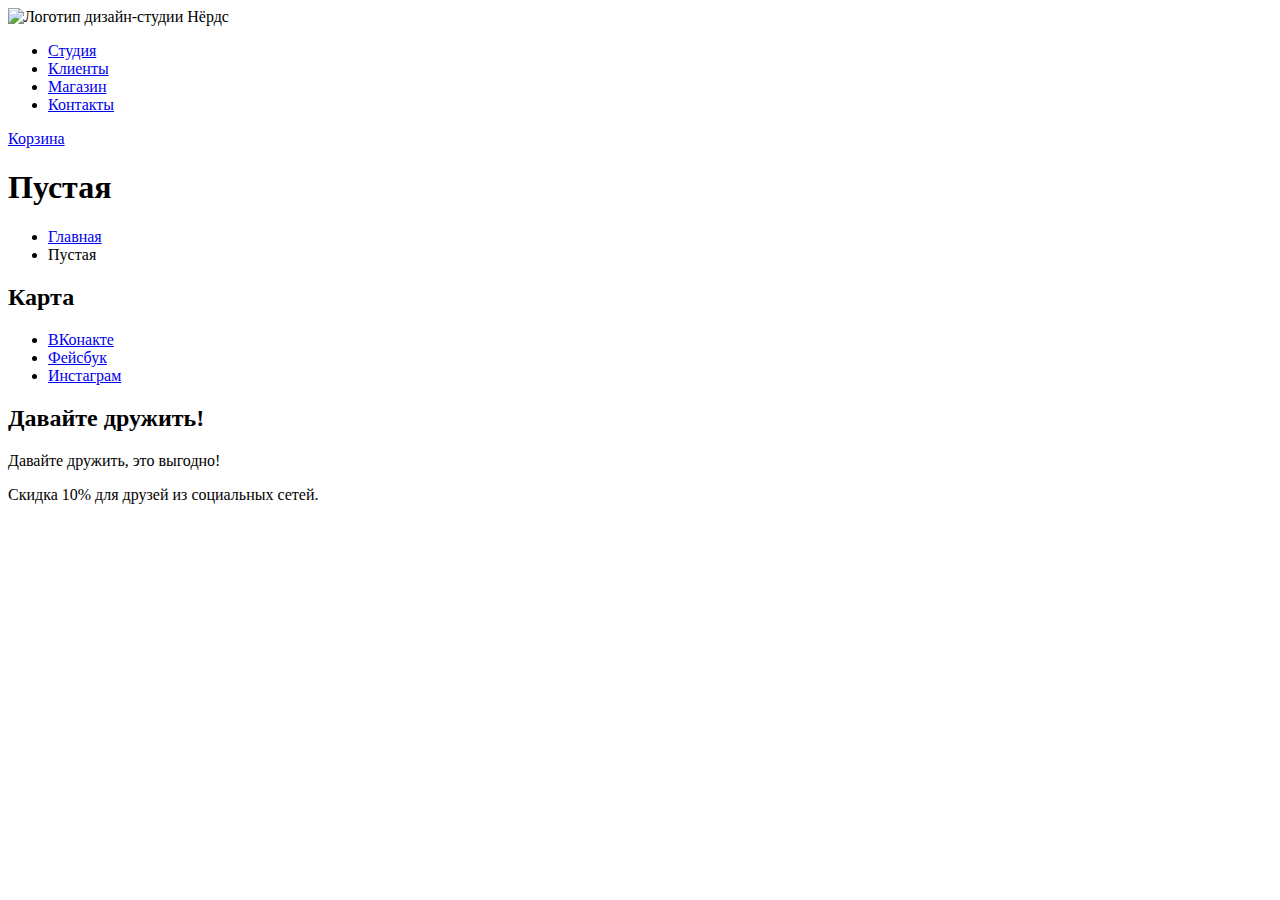
==== blank.html @ 55b5bba3 "Пустая страницу" ====
<!DOCTYPE html>
<html lang="ru">

<head>
    <meta charset="utf-8">
    <title>Дизайн-студия Нёрдс</title>
</head>

<body>

    <header>
        <a><img src="https://via.placeholder.com/159.87х65.02" alt="Логотип дизайн-студии Нёрдс"></a>
        <nav>
            <ul>
                <li><a href="blank.html">Студия</a></li>
                <li><a href="blank.html">Клиенты</a></li>
                <li><a href="catalog.html">Магазин</a></li>
                <li><a href="blank.html">Контакты</a></li>
            </ul>
        </nav>
        <a href="blank.html">Корзина</a>
    </header>

    <main>
        <h1>Пустая</h1>
        <ul>
            <li><a href="index.html">Главная</a></li>
            <li>Пустая</li>
        </ul>
    </main>

    <footer>
        <section>
            <h2>Карта</h2>
        </section>
        <section>
            <ul>
                <li><a href="#">ВКонакте</a></li>
                <li><a href="#">Фейсбук</a></li>
                <li><a href="#">Инстаграм</a></li>
            </ul>
            <h2>Давайте дружить!</h2>
            <p>Давайте дружить, это выгодно!</p>
            <p>Скидка 10% для друзей из социальных сетей.</p>
        </section>
    </footer>

</body>

</html>
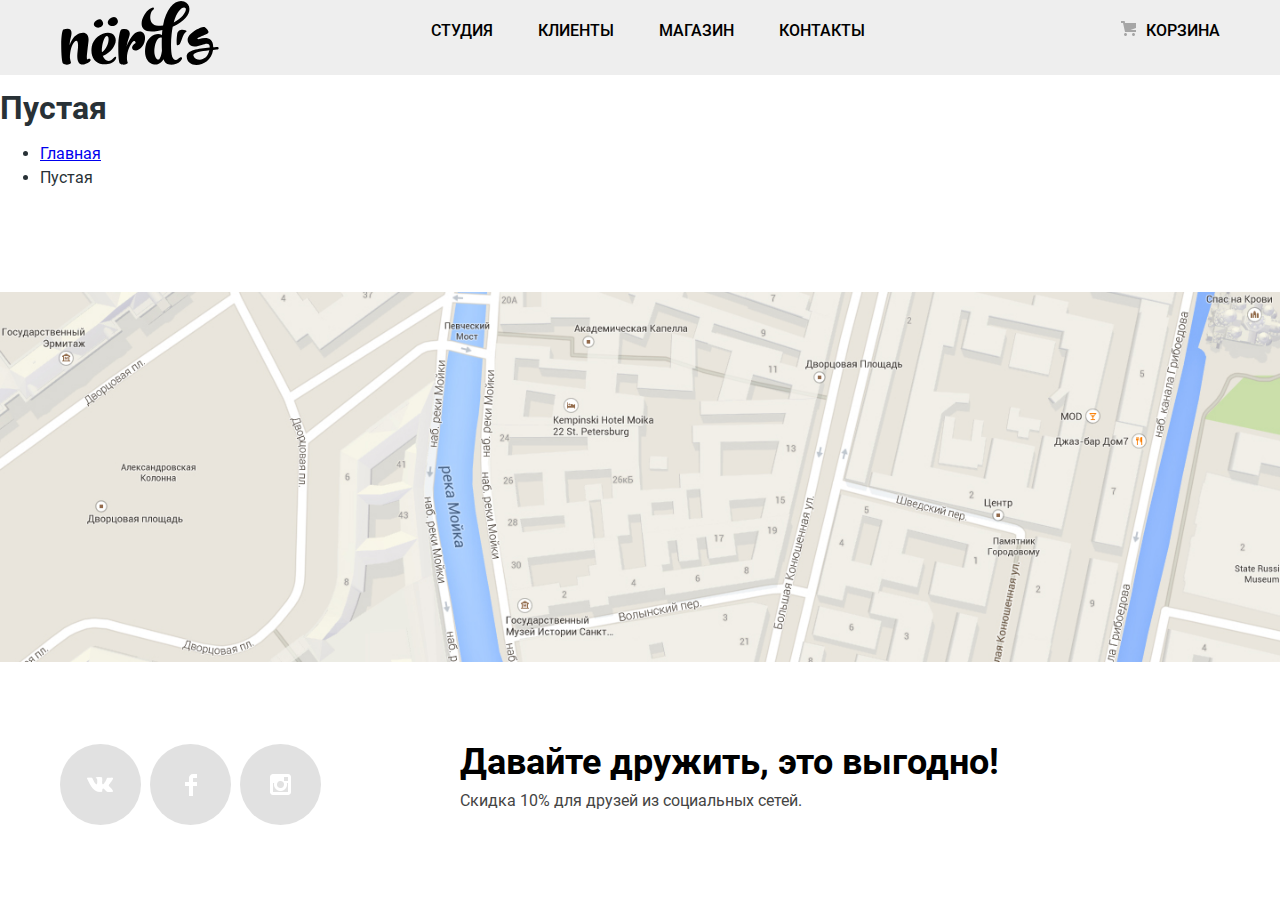
==== commit d15cf250: "Декоративные элементы на главной странице" ====
--- a/blank.html
+++ b/blank.html
@@ -1,25 +1,46 @@
 <!DOCTYPE html>
-<html lang="ru">
+<html class="page" lang="ru">
 
 <head>
-    <meta charset="utf-8">
-    <title>Дизайн-студия Нёрдс</title>
+  <meta charset="utf-8">
+  <title>Дизайн-студия Нёрдс</title>
+  <link rel="stylesheet" href="css/normalize.css">
+  <link rel="stylesheet" href="css/style.css">
+  <link rel="icon" href="favicon.ico">
+  <link rel="icon" href="img/icons/icon.svg" type="image/svg+xml">
+  <link rel="apple-touch-icon" href="img/icons/apple.png">
+  <link rel="manifest" href="manifest.webmanifest">
+
 </head>
 
-<body>
+<body class="page-body">
 
-    <header>
-        <a><img src="https://via.placeholder.com/159.87х65.02" alt="Логотип дизайн-студии Нёрдс"></a>
-        <nav>
-            <ul>
-                <li><a href="blank.html">Студия</a></li>
-                <li><a href="blank.html">Клиенты</a></li>
-                <li><a href="catalog.html">Магазин</a></li>
-                <li><a href="blank.html">Контакты</a></li>
-            </ul>
-        </nav>
-        <a href="blank.html">Корзина</a>
-    </header>
+  <header class="main-header">
+    <div class="container">
+      <nav class="main-navigation">
+        <a class="logo-nerds">
+          <img src="img/nerds-logo.svg" width="160" height="65" alt="Логотип дизайн-студии Нёрдс" />
+        </a>
+        <ul class="site-navigation">
+          <li class="navigation-item">
+            <a href="index.html">Студия</a>
+          </li>
+          <li class="navigation-item">
+            <a href="blank.html">Клиенты</a>
+          </li>
+          <li class="navigation-item">
+            <a href="catalog.html">Магазин</a>
+          </li>
+          <li class="navigation-item">
+            <a href="blank.html">Контакты</a>
+          </li>
+        </ul>
+        <div class="user-navigation">
+          <a class="cart-icon" href="blank.html">Корзина </a>
+        </div>
+      </nav>
+    </div>
+  </header>
 
     <main>
         <h1>Пустая</h1>
@@ -29,22 +50,36 @@
         </ul>
     </main>
 
-    <footer>
-        <section>
-            <h2>Карта</h2>
-        </section>
-        <section>
-            <ul>
-                <li><a href="#">ВКонакте</a></li>
-                <li><a href="#">Фейсбук</a></li>
-                <li><a href="#">Инстаграм</a></li>
-            </ul>
-            <h2>Давайте дружить!</h2>
-            <p>Давайте дружить, это выгодно!</p>
-            <p>Скидка 10% для друзей из социальных сетей.</p>
-        </section>
+    <footer class="page-footer">
+
+      <section class="map">
+        <h2 class="visually-hidden">Как нас найти</h2>
+        <a>
+          <img class="map-image" src="img/main/map.png" width="1440" height="416" alt="Карта местоположения" />
+        </a>
+      </section>
+
+      <section class="friendship container">
+        <ul class="social-icons">
+          <li class="social-icon">
+            <a href="#">ВКонакте</a>
+          </li>
+          <li class="social-icon">
+            <a href="#">Фейсбук</a>
+          </li>
+          <li class="social-icon">
+            <a href="#">Инстаграм</a>
+          </li>
+        </ul>
+        <div class="friendship-offer">
+          <h2 class="visually-hidden">Давайте дружить!</h2>
+          <p class="friendship-title">Давайте дружить, это выгодно!</p>
+          <p class="friendship-discount">Скидка 10% для друзей из социальных сетей.</p>
+        </div>
+      </section>
+
     </footer>
 
 </body>
 
-</html>+</html>
--- a/css/style.css
+++ b/css/style.css
@@ -0,0 +1,885 @@
+@font-face {
+  font-family: Roboto;
+  src: url("../fonts/roboto.woff2")format("woff2"), url("../fonts/roboto.woff")format("woff");
+  font-weight: 400;
+  font-style: normal;
+}
+
+@font-face {
+  font-family: Roboto;
+  src: url("../fonts/robotobold.woff2")format("woff2"), url("../fonts/robotobold.woff")format("woff");
+  font-weight: 700;
+  font-style: normal;
+}
+
+@font-face {
+  font-family: Roboto;
+  src: url("../fonts/robotomedium.woff2")format("woff2"), url("../fonts/robotomedium.woff")format("woff");
+  font-weight: 500;
+  font-style: normal;
+}
+
+/*variables*/
+
+:root {
+  --basic-black: #000000;
+  --basic-white: #ffffff;
+
+  --basic-grey: #eeeeee;
+  --main-contant: #283136;
+  --footer-content: #444444;
+  --popup-content: #666666;
+  --selection-grey: #4d4d4d;
+  --hover-grey: #dfdfdf;
+  --active-grey: #d5d5d5;
+  --icon-social: #e1e1e1;
+  --icon-grey: #a6a6a6;
+  --active-item: #dbdbdb;
+
+  --basic-black-opacity-06: rgba(0, 0, 0, 0.6);
+  --basick-black-opacity-03: rgba(0, 0, 0, 0.3);
+  --selection-grey-opacity-01: rgba(77, 77, 77, 0.1);
+  --selection-grey-opacity-04: rgba(77, 77, 77, 0.4);
+  --selection-grey-opacity-012: rgba(77, 77, 77, 0.12);
+  --main-contant-opaciti-04: rgba(40, 49, 54, 0.4);
+
+  --basic-red: #fb565a;
+  --hover-red: #e74246;
+  --active-red: #d7373b;
+
+  --basic-green: #00ca74;
+  --hover-green: #00bc6c;
+  --active-green: #00aa62;
+
+  --basic-yellow: #efc849;
+  --hover-yellow: #eab534;
+  --active-yellow: #e5a722;
+
+}
+
+/*global*/
+
+.page {
+  height: 100%;
+}
+
+.page-body {
+  font-family: Roboto, Arial, sans-serif;
+  font-size: 16px;
+  line-height: 24px;
+  font-weight: 400;
+  color: var(--main-contant);
+  min-height: 100%;
+  background-color: var(--basic-white);
+  display: grid;
+  grid-template-rows: min-content 1fr min-content;
+  align-content: start;
+}
+
+.container {
+  width: 1160px;
+  margin: 0 auto;
+  padding: 0;
+}
+
+.visually-hidden {
+  position: absolute;
+  width: 1px;
+  height: 1px;
+  margin: -1px;
+  border: 0;
+  padding: 0;
+  white-space: nowrap;
+  clip-path: inset(100%);
+  clip: rect(0 0 0 0);
+  overflow: hidden;
+}
+
+.invisible {
+  display: none;
+}
+
+.logo-nerds:active {
+  opacity: 0.3;
+}
+
+.button {
+  background: var(--basic-red);
+  border-radius: 3px;
+  text-decoration: none;
+  color: var(--basic-white);
+  font-weight: 500;
+  line-height: 18px;
+  text-transform: uppercase;
+}
+
+.button:hover {
+  background-color: var(--hover-red);
+}
+
+.button:active {
+  background-color: var(--active-red);
+  color: var(--basic-black-opacity-03);
+}
+
+.main-header {
+  background-color: var(--basic-grey);
+}
+
+.main-content, .page-footer {
+  background-color: var(--basic-white);
+
+}
+/*outline удалить*/
+/*
+.main-header {
+  outline: 5px solid rgba(0, 255, 0, 0.7);
+  outline-offset: -5px;
+}
+
+.logo-nerds {
+  outline: 5px solid  rgba(255, 0, 212, 0.7);
+  outline-offset: -5px;}
+
+.main-navigation {
+  outline: 5px solid rgba(255, 0, 0, 0.7);
+  outline-offset: -5px;
+}
+
+.user-navigation {
+  outline: 5px solid rgba(255, 0, 212, 0.7);
+  outline-offset: -5px;
+}
+
+.feature-slider {
+  outline: 5px solid rgba(255, 0, 0, 0.7);
+  outline-offset: -5px;
+}
+
+.slider {
+  outline: 5px solid rgba(6, 31, 71, 0.7);
+  outline-offset: -5px;}
+
+.slider-list {
+  outline: 5px solid rgba(6, 31, 71, 0.7);
+  outline-offset: -5px;}
+
+.page-footer {
+  outline: 5px solid rgba(255, 0, 0, 0.7);
+  outline-offset: -5px;
+}
+
+.feature {
+  outline: 5px solid rgba(0, 255, 0, 0.7);
+  outline-offset: -5px;
+}
+
+.slider-switch {
+   outline: 5px solid rgba(0, 255, 0, 0.7);
+  outline-offset: -5px;
+}
+.friendship {
+   outline: 5px solid rgba(0, 255, 0, 0.7);
+  outline-offset: -5px;
+}
+.social-icons {
+  outline: 5px solid rgba(255, 0, 0, 0.7);
+  outline-offset: -5px;
+}
+.friendship-offer {
+  outline: 5px solid rgba(6, 31, 71, 0.7);
+  outline-offset: -5px;}
+
+.social-icon {
+  outline: 5px solid rgba(0, 255, 0, 0.7);
+  outline-offset: -5px;
+}
+
+.site-navigation a {
+  outline: 5px solid rgba(255, 0, 0, 0.7);
+  outline-offset: -5px;
+}
+.user-navigation a {
+  outline: 5px solid rgba(255, 0, 0, 0.7);
+  outline-offset: -5px;
+}
+
+.partners-list {
+  outline: 5px solid rgba(0, 255, 0, 0.7);
+  outline-offset: -5px;
+}
+
+.partners-item {
+  outline: 5px solid rgba(255, 0, 0, 0.7);
+  outline-offset: -5px;
+}
+
+.about-us-service-item {
+  outline: 5px solid rgba(255, 0, 0, 0.7);
+  outline-offset: -5px;
+}
+
+.services {
+  outline: 5px solid rgba(255, 0, 0, 0.7);
+  outline-offset: -5px;
+}
+.about-us {
+  outline: 5px solid rgba(0, 255, 0, 0.7);
+  outline-offset: -5px;
+}
+ .assurances-value td {
+  outline: 5px solid rgba(0, 255, 0, 0.7);
+  outline-offset: -5px;
+}
+*/
+
+
+/*main navigation*/
+
+.main-navigation {
+  display: flex;
+  justify-content: space-between;
+  align-items: center;
+  font-weight: 500;
+  line-height: 30px;
+  text-transform: uppercase;
+  color: var(--basic-black);
+  background-color: transparent;
+  }
+
+.site-navigation {
+  list-style: none;
+  margin: 0;
+  padding: 0;
+  display: flex;
+  flex-wrap: wrap;
+}
+
+.navigation-item {
+  margin-right: 45px;
+}
+
+.site-navigation a, .user-navigation a {
+  color: var(--basic-black);
+  text-decoration: none;
+  font-weight: 500;
+  display: block;
+  padding-bottom: 13px;
+}
+
+.site-navigation a:hover, .user-navigation a:hover {
+  color: var(--basic-red);
+
+}
+
+.site-navigation a:active, .user-navigation a:active {
+  color: var(--basic-black);
+  opacity: 0.3;
+}
+
+.site-navigation a:active, .user-navigation a:active {
+  border-bottom: 2px solid var(--basic-red);
+} /* ? необходимо сделать чтоб border-bottom оставался активным при условии "текущая страница"*/
+
+.cart-icon::before {
+  content: "";
+  width: 15px;
+  height: 15px;
+  padding-left: 25px;
+  background-image: url(../img/catalog/cart-icon.svg);
+  background-repeat: no-repeat;
+}
+
+/*feature*/
+
+.feature {
+  background-color: var(--basic-grey);
+}
+
+.slider-list {
+  list-style: none;
+  margin: 0;
+  padding: 0;
+}
+
+/* слайд-2 и слайд-3*/
+.slider-item:not(:first-child) {
+  display: none;
+}
+
+.feature-motto {
+  width: 538px;
+  color: var(--basic-black);
+  font-weight: 500;
+  font-size: 55px;
+  line-height: 55px;
+}
+
+.feature-mission {
+  width: 416px;
+}
+
+.slider-context {
+  z-index: 2;
+}
+
+.slider {
+  position: relative;
+}
+
+.slider-switch {
+  margin: 0;
+  padding: 0;
+  list-style: none;
+  width: 88px;
+  position: absolute;
+  left: 536px;
+  bottom: 114px;
+}
+
+.slider-switch li {
+  display: inline-block;
+}
+
+.slider-item {
+  display: grid;
+  grid-template-columns: 397px 760px;
+}
+
+/*services*/
+.services {
+  margin-top: 80px;
+  padding-bottom: 95px;
+  border-bottom: 2px solid var(--basic-grey);;
+}
+
+.service-list {
+  margin: 0;
+  list-style: none;
+  display: grid;
+  grid-template-columns: 1fr 1fr 1fr;
+}
+
+.service-title {
+  font-weight: bold;
+  font-size: 24px;
+  line-height: 30px;
+  text-transform: uppercase;
+  color: var(--basic-black);
+}
+
+.service-result {
+  width: 260px;
+  min-height: 53px;
+}
+
+.button.green-button {
+  background-color: var(--basic-green);
+}
+
+.button.green-button:hover {
+  background-color: var(--hover-green);
+}
+
+.button.green-button:active {
+  background-color: var(--active-green);
+  color:var(--basic-black-opacity-03);
+}
+
+.button.yellow-button {
+  background-color: var(--basic-yellow);
+}
+
+.button.yellow-button:hover {
+  background-color: var(--hover-yellow);
+}
+
+.button.yellow-button:active {
+  background-color: var(--active-yellow);
+  color: var(--basic-black-opacity-03);
+}
+
+/*about-us*/
+.about-us {
+  margin-top: 39px;
+  padding-bottom: 73px;
+  border-bottom: 2px solid var(--basic-grey);
+  display: grid;
+  grid-template-columns: 2fr 1fr;
+}
+
+.about-us-discription {
+  font-weight: 500;
+  font-size: 45px;
+  line-height: 45px;
+  color: var(--basic-black);
+}
+
+.about-us-principles {
+  margin-top: 32px;
+  width: 646px;
+}
+.about-us-services {
+  margin-top: 40px;
+  font-weight: bold;
+  text-transform: uppercase;
+  color: var(--basic-black);
+}
+
+.about-us-service-list {
+  list-style: none;
+}
+.about-us-service-item {
+padding: 16px 0 0 32px;
+}
+
+.about-us-service-item::before {
+  content: "";
+  position: absolute;
+  margin-left: -32px;
+  margin-top: 10px;
+  width: 25px;
+  height: 2px;
+  background-color: var(--basic-red);
+}
+/*assurances*/
+
+.assurances-legend {
+  font-weight: bold;
+  text-transform: uppercase;
+  color: var(--basic-black);
+}
+
+.assurances-value td:nth-child(odd) {
+  font-weight: bold;
+  font-size: 45px;
+  line-height: 64px;
+  color: var(--basic-black);
+  vertical-align: top;
+}
+
+.assurances-value td:nth-child(even) {
+  font-weight: bold;
+  font-size: 26px;
+  line-height: 40px;
+  color: var(--basic-black);
+  vertical-align: top;
+}
+
+/*partners*/
+
+.partners-list {
+  list-style: none;
+  padding: 46px 0 44px;
+  display: flex;
+  justify-content: space-around;
+  align-items: center;
+  border-bottom: 2px solid var(--basic-grey);
+  background-image:
+  url(../img/catalog/line-logo-partners.svg),
+  url(../img/catalog/line-logo-partners.svg),
+  url(../img/catalog/line-logo-partners.svg);
+  background-repeat: no-repeat, no-repeat, no-repeat;
+  background-position: 25% 50%, 50% 50%, 75% 50%;
+}
+
+/* удалить
+
+.partners-item::after {
+  content: "";
+  position: absolute;
+  width: 2px;
+  height: 52px;
+  background-color: var(--basic-grey);
+  margin-left: 48px;
+}*/
+
+.logo-partners:not(:hover) {
+  opacity: 0.2;
+}
+
+.logo-partners:active {
+  opacity: 0.1;
+}
+
+/*footer*/
+
+.page-footer {
+  margin-top: 80px;
+}
+
+.map-image{
+  width: 100%;
+  height: auto;
+}
+
+/*sociai*/
+.social-icons {
+  list-style: none;
+  padding: 0;
+  margin: 0;
+  display: flex;
+  justify-content: center;
+  align-content: center;
+}
+
+.friendship {
+  display: flex;
+  justify-content: flex-start;
+  margin: 75px auto;
+}
+
+.social-icon a {
+  display: none;
+}
+
+.social-icon {
+  width: 81px;
+  height: 81px;
+  margin-right: 9px;
+  border-radius: 50%;
+}
+
+.social-icon:last-child {
+  margin-right: 0;
+}
+
+.social-icon:first-child {
+  background: var(--icon-social) url("../img/main/vk-icon.png") no-repeat center;
+}
+
+.social-icon:nth-child(2) {
+  background: var(--icon-social) url("../img/main/fb-icon.png") no-repeat center;
+}
+
+.social-icon:last-child {
+  background: var(--icon-social) url("../img/main/insta-icon.png") no-repeat center;
+}
+
+.social-icon:hover {
+  background-color: var(--hover-red);
+}
+
+.social-icon:active {
+  background-color: var(--active-red);
+}
+
+.friendship-title {
+  font-weight: bold;
+  font-size: 36px;
+  line-height: 36px;
+  color: var(--basic-black);
+  margin: 0 0 0 139px;
+}
+
+.friendship-discount {
+  line-height: 22px;
+  color: var(--footer-content);
+  margin: 10px 0 0 139px;
+}
+
+/*Catalog*/
+
+/*outline удалить*/
+/*
+.main-header {
+  outline: 5px solid rgba(0, 255, 0, 0.7);
+  outline-offset: -5px;
+}
+
+.logo-nerds {
+  outline: 5px solid  rgba(255, 0, 212, 0.7);
+  outline-offset: -5px;}
+
+.main-navigation {
+  outline: 5px solid rgba(255, 0, 0, 0.7);
+  outline-offset: -5px;
+}
+
+.user-navigation {
+  outline: 5px solid rgba(255, 0, 212, 0.7);
+  outline-offset: -5px;
+}
+
+.feature-slider {
+  outline: 5px solid rgba(255, 0, 0, 0.7);
+  outline-offset: -5px;
+}
+
+.slider {
+  outline: 5px solid rgba(6, 31, 71, 0.7);
+  outline-offset: -5px;}
+
+.filters {
+  outline: 5px solid rgba(255, 0, 212, 0.7);
+  outline-offset: -5px;
+}
+
+
+.sorting {
+  outline: 5px solid rgba(6, 31, 71, 0.7);
+  outline-offset: -5px;}
+
+.templates {
+  outline: 5px solid rgba(255, 0, 0, 0.7);
+  outline-offset: -5px;
+}
+
+.catalog-title {
+  outline: 5px solid rgba(0, 255, 0, 0.7);
+  outline-offset: -5px;
+}
+
+.template-list {
+  outline: 5px solid rgba(0, 255, 0, 0.7);
+  outline-offset: -5px;
+}
+
+.template-item {
+  outline: 5px solid rgba(0, 255, 0, 0.7);
+  outline-offset: -5px;
+}
+
+.template-container {
+  outline: 5px solid rgba(6, 31, 71, 0.7);
+  outline-offset: -5px;}
+
+.filter-title {
+  outline: 5px solid rgba(0, 255, 0, 0.7);
+  outline-offset: -5px;
+}
+
+.filter-type {
+  outline: 5px solid rgba(6, 31, 71, 0.7);
+  outline-offset: -5px;}
+
+.filter-course {
+  outline: 5px solid rgba(255, 0, 0, 0.7);
+  outline-offset: -5px;}
+
+  .filter-type li, .filter-course li {
+  outline: 5px solid rgba(0, 255, 0, 0.7);
+  outline-offset: -5px;
+}
+
+}
+*/
+
+
+.catalog-body {
+  font-family: Roboto, Arial, sans-serif;
+  font-size: 16px;
+  line-height: 24px;
+  font-weight: 400;
+  color: var(--main-contant);
+  min-height: 100%;
+  background-color: var(--basic-white);
+  display: grid;
+  grid-template-rows: min-content 1fr min-content;
+  align-content: start;
+}
+
+.catalog-title {
+  font-weight: 500;
+  font-size: 55px;
+  line-height: 55px;
+  color: var(--basic-black);
+  text-align: center;
+  background-color: var(--basic-grey);
+  margin-top: 0;
+  padding-bottom: 108px;
+}
+
+.catalog-content {
+display: grid;
+grid-template-columns: auto 760px;
+}
+
+.filters {
+  grid-column: 1/2;
+  grid-row: 1/3;
+}
+
+.price-range {
+  display: block;
+}
+
+.sorting {
+  grid-column: 2/-1;
+ }
+
+ .templates {
+      grid-column: 2/-1;
+ }
+
+ .template-price, .template-grid, .template-features {
+  border: none;
+}
+
+.template-price {
+  text-transform: uppercase;
+}
+
+.filter-title {
+  font-weight: bold;
+  font-size: 18px;
+  line-height: 30px;
+  text-transform: uppercase;
+  color: var(--basic-black);
+}
+
+.price-range {
+  background-color: var(--basic-grey);
+}
+
+.template-filter ul {
+  list-style: none;
+  line-height: 19px;
+}
+
+.grid-item:before {
+  content: "";
+  display: inline-block;
+  width: 25px;
+  height: 25px;
+  color: var(--selection-grey);
+  opacity: 0.4;
+  border: 4px solid var(--selection-grey);
+  border-radius: 50%;
+  }
+
+  .radio:checked + label:after {
+  content: "";
+  display: inline-block;
+  width: 18px;
+  height: 18px;
+  background-color: var(--selection-grey);
+  border-radius: 50%;
+  }
+
+  .radio:disabled + label:before {
+    color: var(--main-contant-opaciti-04);
+  }
+
+.features-item:before {
+  content: "";
+  display: inline-block;
+  width: 25px;
+  height: 25px;
+  color: var(--selection-grey);
+  opacity: 0.4;
+  border: 4px solid var(--selection-grey);
+  }
+
+  .checkbox:checked + label:after {
+  content: "";
+  display: inline-block;
+  width: 18px;
+  height: 18px;
+  background-color: var(--selection-grey);
+  }
+
+.grey-button {
+  background-color: var(--basic-grey);
+  color: var(--basic-black);
+  font-weight: 500;
+}
+
+.grey-button:hover {
+  background-color: var(--hover-grey);
+}
+
+.grey-button:active {
+  background-color: var(--active-grey);
+  color: var(--basic-black-opacity-03);
+  border-radius: 3px;
+}
+
+.sorting {
+ width: 760px;
+ display: grid;
+ grid-template-columns: min-content 1fr auto;
+}
+
+.filter-type li,
+.filter-course li {
+  display: inline-block;
+}
+
+.sort-down {
+  width: 10px;
+  height: 10px;
+  margin-right: 18px;
+  background: url("../img/catalog/icon-down-dir.svg") no-repeat center;
+}
+
+.sort-up {
+  width: 10px;
+  height: 10px;
+  background: url("../img/catalog/icon-up-dir.svg") no-repeat center;
+}
+
+.filter-type li {
+  float: right;
+  margin-right: 26px;
+}
+
+.filter-type a {
+  text-decoration: none;
+  text-transform: uppercase;
+  color: var(--basic-black-opacity-03);
+  font-size: 14px;
+}
+
+.filter-type a:hover {
+  color: var(--basic-black-opacity-06);
+}
+
+.filter-type a:active {
+  color: var(--basic-black);
+}
+
+.templates {
+  width: 760px;
+  }
+
+.template-list {
+  list-style: none;
+  margin: 0;
+  padding: 0;
+  display: flex;
+  flex-wrap: wrap;
+}
+
+
+.template-item {
+  width: 360px;
+  height: 620px;
+  padding-top: 40px;
+  margin: 30px 40px 0 0;
+  background: var(--basic-grey) url("../img/catalog/browser.png") no-repeat 0px top;}
+
+  .template-item:hover {
+    background: var(--basic-grey) url("../img/catalog/browser.png") no-repeat 0px top;
+
+}
+
+
+.template-item:nth-child(even) {
+  margin-right: 0;
+}
+
+.page-list li {
+  list-style: none;
+  display: inline-block;
+  float: left;
+  margin-right: 10px;
+  margin-bottom: 60px;
+}
+
+
+.page-item a {
+  text-decoration: none;
+}
+
+
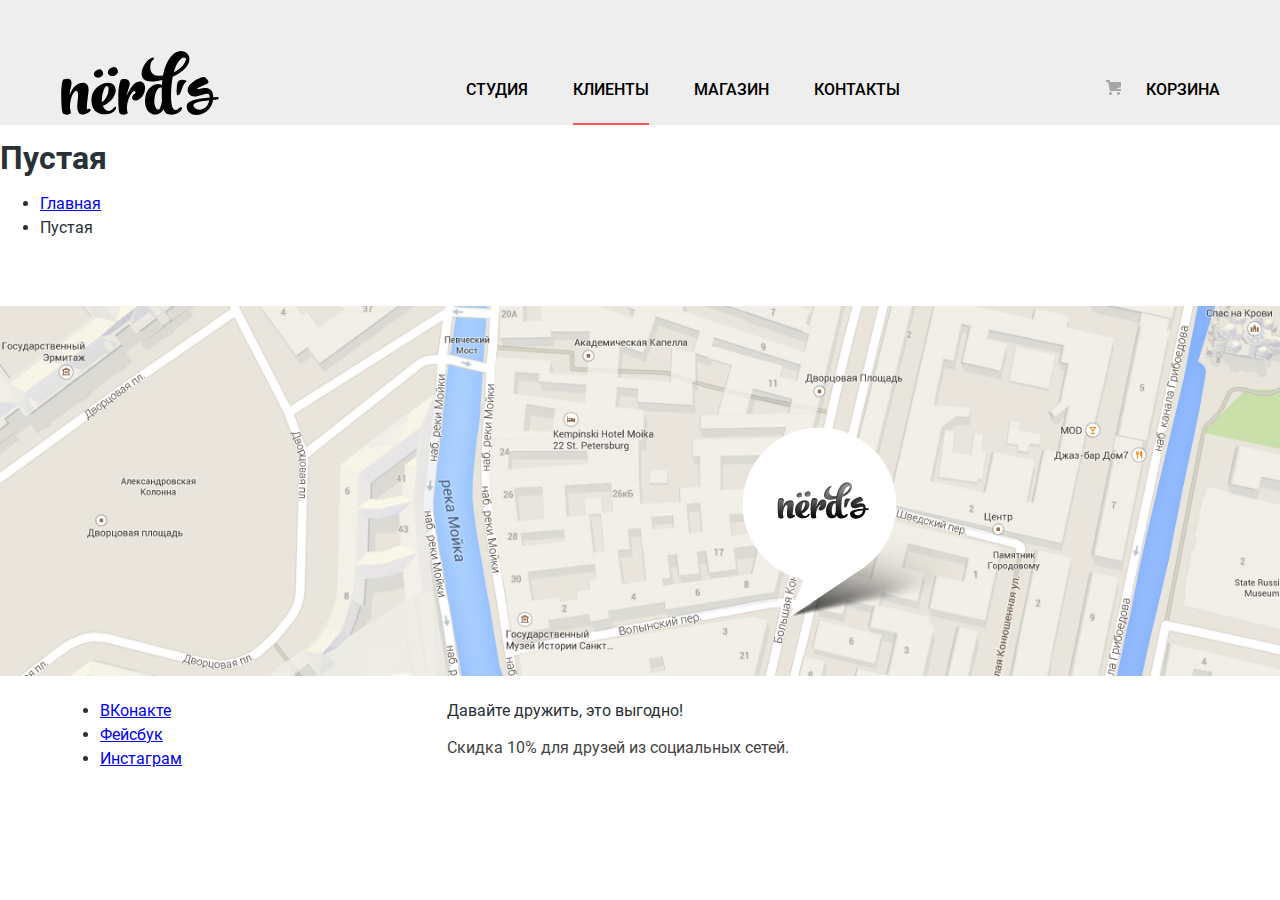
==== commit 86f6e729: "Завершаем вёрстку главной страницы" ====
--- a/blank.html
+++ b/blank.html
@@ -18,67 +18,69 @@
   <header class="main-header">
     <div class="container">
       <nav class="main-navigation">
-        <a class="logo-nerds">
+        <a href="index.html" class="logo-nerds">
           <img src="img/nerds-logo.svg" width="160" height="65" alt="Логотип дизайн-студии Нёрдс" />
         </a>
-        <ul class="site-navigation">
+        <ul class="navigation-list">
           <li class="navigation-item">
-            <a href="index.html">Студия</a>
+            <a class="navigation-item-link" href="index.html">Студия</a>
+          </li>
+          <li class="navigation-item navigation-item-current">
+            <a class="navigation-item-link" href="blank.html">Клиенты</a>
           </li>
           <li class="navigation-item">
-            <a href="blank.html">Клиенты</a>
+            <a class="navigation-item-link" href="catalog.html">Магазин</a>
           </li>
           <li class="navigation-item">
-            <a href="catalog.html">Магазин</a>
-          </li>
-          <li class="navigation-item">
-            <a href="blank.html">Контакты</a>
+            <a class="navigation-item-link" href="blank.html">Контакты</a>
           </li>
         </ul>
-        <div class="user-navigation">
-          <a class="cart-icon" href="blank.html">Корзина </a>
+        <div class="user-basket">
+        <a class="navigation-item-link" href="blank.html">
+          Корзина
+        </a>
         </div>
       </nav>
     </div>
   </header>
 
-    <main>
-        <h1>Пустая</h1>
-        <ul>
-            <li><a href="index.html">Главная</a></li>
-            <li>Пустая</li>
-        </ul>
-    </main>
+  <main>
+    <h1>Пустая</h1>
+    <ul>
+      <li><a href="index.html">Главная</a></li>
+      <li>Пустая</li>
+    </ul>
+  </main>
 
-    <footer class="page-footer">
+  <footer class="page-footer">
 
-      <section class="map">
-        <h2 class="visually-hidden">Как нас найти</h2>
-        <a>
-          <img class="map-image" src="img/main/map.png" width="1440" height="416" alt="Карта местоположения" />
-        </a>
-      </section>
+    <section class="map">
+      <h2 class="visually-hidden">Как нас найти</h2>
+      <a>
+        <img class="map-image" src="img/main/map.png" width="1440" height="416" alt="Карта местоположения" />
+      </a>
+    </section>
 
-      <section class="friendship container">
-        <ul class="social-icons">
-          <li class="social-icon">
-            <a href="#">ВКонакте</a>
-          </li>
-          <li class="social-icon">
-            <a href="#">Фейсбук</a>
-          </li>
-          <li class="social-icon">
-            <a href="#">Инстаграм</a>
-          </li>
-        </ul>
-        <div class="friendship-offer">
-          <h2 class="visually-hidden">Давайте дружить!</h2>
-          <p class="friendship-title">Давайте дружить, это выгодно!</p>
-          <p class="friendship-discount">Скидка 10% для друзей из социальных сетей.</p>
-        </div>
-      </section>
+    <section class="friendship container">
+      <ul class="social-icons">
+        <li class="social-icon">
+          <a href="#">ВКонакте</a>
+        </li>
+        <li class="social-icon">
+          <a href="#">Фейсбук</a>
+        </li>
+        <li class="social-icon">
+          <a href="#">Инстаграм</a>
+        </li>
+      </ul>
+      <div class="friendship-offer">
+        <h2 class="visually-hidden">Давайте дружить!</h2>
+        <p class="friendship-title">Давайте дружить, это выгодно!</p>
+        <p class="friendship-discount">Скидка 10% для друзей из социальных сетей.</p>
+      </div>
+    </section>
 
-    </footer>
+  </footer>
 
 </body>
 
--- a/css/style.css
+++ b/css/style.css
@@ -26,22 +26,32 @@
   --basic-white: #ffffff;
 
   --basic-grey: #eeeeee;
-  --main-contant: #283136;
+  --main-content: #283136;
   --footer-content: #444444;
-  --popup-content: #666666;
+  --map-content: #666666;
   --selection-grey: #4d4d4d;
   --hover-grey: #dfdfdf;
   --active-grey: #d5d5d5;
   --icon-social: #e1e1e1;
   --icon-grey: #a6a6a6;
   --active-item: #dbdbdb;
+  --shaddow-grey: #d7dcdf;
+  --forms-grey: #d7dcde;
+  --forms-grey-hover: #b4b9bb;
+  --dark-shaddow-grey: #ababab;
+  --button-border-grey: #c1c1c1;
+
 
   --basic-black-opacity-06: rgba(0, 0, 0, 0.6);
-  --basick-black-opacity-03: rgba(0, 0, 0, 0.3);
+  --basic-black-opacity-03: rgba(0, 0, 0, 0.3);
+  --basic-white-opacity-06: rgba(255, 255, 255, 0.6);
+  --basic-white-opacity-03: rgba(255, 255, 255, 0.3);
   --selection-grey-opacity-01: rgba(77, 77, 77, 0.1);
   --selection-grey-opacity-04: rgba(77, 77, 77, 0.4);
   --selection-grey-opacity-012: rgba(77, 77, 77, 0.12);
-  --main-contant-opaciti-04: rgba(40, 49, 54, 0.4);
+  --main-content-opaciti-04: rgba(40, 49, 54, 0.4);
+  --button-shaddow: rgba(0, 1, 1, 0.1);
+  --popup-shaddow: rgba(0, 0, 0, 0.4);
 
   --basic-red: #fb565a;
   --hover-red: #e74246;
@@ -54,7 +64,6 @@
   --basic-yellow: #efc849;
   --hover-yellow: #eab534;
   --active-yellow: #e5a722;
-
 }
 
 /*global*/
@@ -68,7 +77,7 @@
   font-size: 16px;
   line-height: 24px;
   font-weight: 400;
-  color: var(--main-contant);
+  color: var(--main-content);
   min-height: 100%;
   background-color: var(--basic-white);
   display: grid;
@@ -80,6 +89,7 @@
   width: 1160px;
   margin: 0 auto;
   padding: 0;
+  position: relative;
 }
 
 .visually-hidden {
@@ -99,313 +109,574 @@
   display: none;
 }
 
+/*header*/
+
+.main-header {
+  background-color: var(--basic-grey);
+}
+.main-navigation {
+  display: flex;
+  flex-wrap: wrap;
+  justify-content: space-between;
+  min-height: 115px;
+  font-weight: 500;
+  font-size: 16px;
+  line-height: 30px;
+  text-transform: uppercase;
+  text-decoration: none;
+  color: var(--basic-black);
+}
+
+.logo-nerds {
+  width: 160px;
+  min-height: 65px;
+  padding-top: 50px;
+}
+
+.logo-nerds:hover {
+  opacity: 0.7;
+}
+
 .logo-nerds:active {
   opacity: 0.3;
 }
 
-.button {
-  background: var(--basic-red);
+.navigation-list {
+  list-style: none;
+  padding: 0;
+  margin: 0;
+  display: flex;
+  flex-wrap: wrap;
+}
+
+.navigation-item,
+.user-basket {
+  display: flex;
+  margin: 75px 45px 0 0;
+  padding-bottom: 15px;
+  position: relative;
+}
+
+.navigation-item:last-child,
+.user-basket {
+  margin-right: 0;
+}
+
+.navigation-item-current {
+  border-bottom: 2px solid var(--basic-red);
+}
+
+.navigation-item-link {
+  text-decoration: inherit;
+  color: inherit;
+}
+
+.navigation-item-link:hover {
+  color: var(--basic-red);
+}
+
+.navigation-item-link:active {
+  color: var(--basic-black);
+  opacity: 0.3;
+}
+
+.user-basket::before {
+  content: "";
+  display: block;
+  width: 15px;
+  height: 15px;
+  background-image: url("../img/main/basket-icon.svg");
+  background-repeat: no-repeat;
+  position: absolute;
+  left: -40px;
+  top: 5px;
+}
+
+/*footer*/
+
+.map-contacts {
+  position: relative;
+  z-index: 3;
+}
+.contacts {
+  position: absolute;
+  width: 319px;
+  height: 308px;
+  background-color: var(--basic-white);
+  margin: 54px 0px;
+  padding: 49px 50px 47px;
+  line-height: 18px;
+}
+
+.contacts-title {
+  color: var(--basic-black);
+  font-weight: 700;
+  font-size: 18px;
+  line-height: 30px;
+  text-transform: uppercase;
+  margin: 0;
+}
+
+.contacts-adress {
+  font-family: inherit;
+  font-style: inherit;
+  font-weight: inherit;
+  font-size: inherit;
+  margin: 23px 0 18px;
+  color: var(--map-content);
+}
+
+.contacts-phone-number {
+  color: var(--map-content);
+  text-decoration: none;
+}
+
+.contacts-button {
+  width: 219px;
+  height: 50px;
+  background-color: var(--basic-red);
   border-radius: 3px;
-  text-decoration: none;
-  color: var(--basic-white);
+  display: flex;
+  justify-content: center;
+  align-items: center;
+  margin: 37px 0 47px;
+}
+
+.contacts-button-link {
   font-weight: 500;
   line-height: 18px;
+  color: var(--basic-white);
+  text-decoration: none;
   text-transform: uppercase;
 }
 
-.button:hover {
+.contacts-button:hover {
   background-color: var(--hover-red);
 }
 
-.button:active {
+.contacts-button:active {
   background-color: var(--active-red);
-  color: var(--basic-black-opacity-03);
-}
-
-.main-header {
+  box-shadow: inset 0px 3px 0px var(--button-shaddow);
+}
+
+.contacts-button:active .contacts-button-link {
+  opacity: 0.3;
+}
+
+.map-image {
+  width: 100%;
+  height: auto;
+}
+
+.map {
+  position: relative;
+}
+
+.map::before {
+  content: "";
+  width: 231px;
+  height: 190px;
+  display: block;
+  position: absolute;
+  z-index: 5;
+  background: url("../img/main/map-marker.png") no-repeat;
+  left: 58%;
+  top: 32%;
+}
+
+.friendship {
+  min-height: 217px;
+  display: grid;
+  grid-template-columns: 1fr 2fr;
+}
+
+.social-list {
+  list-style: none;
+  margin: 0;
+  padding: 68px 0;
+  display: flex;
+  justify-content: flex-start;
+  align-items: center;
+}
+
+.social-icon-wrapper {
+  width: 81px;
+  height: 81px;
+  margin-right: 9px;
+  border-radius: 50%;
+  background-image: linear-gradient(0deg, var(--icon-social), var(--icon-social));
+  display: flex;
+  justify-content: center;
+  align-items: center;
+}
+
+.social-icon-wrapper:hover {
+  background-image: linear-gradient(0deg, var(--hover-red), var(--hover-red));
+}
+
+.social-icon-wrapper:active {
+  background-image:linear-gradient(0deg, var(--active-red), var(--active-red));
+  box-shadow: inset 0px 3px 0px var(--button-shaddow);
+}
+
+.social-icon-wrapper:active .social-icon {
+  opacity: 0.3;
+}
+
+.friendship-motto {
+  color: var(--basic-black);
+  font-weight: 700;
+  font-size: 36px;
+  line-height: 36px;
+  margin: 75px 0 10px;
+}
+
+.friendship-discount {
+  color: var(--footer-content);
+  line-height: 18px;
+}
+
+/* modal */
+
+.modal {
+  position: fixed;
+  top: 0;
+  right: 0;
+  bottom: 0;
+  left: 0;
+  margin: auto;
+  color: var(--footer-content);
+  background-color: var(--basic-white);
+  box-shadow: 0px 20px 40px var(--popup-shaddow);
+  z-index: 15;
+  box-shadow: 0px 20px 40px var(--popup-shaddow);
+}
+.modal-feedback {
+  width: 960px;
+  height: 590px;
+  bottom: 180px;
+  top: auto;
+}
+
+.feedback-title {
+  font-weight: 700;
+  font-size: 45px;
+  line-height: 53px;
+  color: var(--basic-black);
+  margin: 63px 0 37px 100px;
+}
+
+.feedback-form {
+  margin: 0 99px 84px 100px;
+  display: flex;
+  flex-wrap: wrap;
+  position: relative;
+}
+
+.feedback-item {
+  width: 360px;
+  height: 77px;
+  margin: 0 40px 34px 0;
+  display: flex;
+  flex-wrap: wrap;
+}
+
+.feedback-item:nth-child(even) {
+  margin-right: 0;
+}
+
+.label-feedback-field {
+  font-family: inherit;
+  font-size: inherit;
+  font-weight: 700;
+  line-height: 18px;
+  color: var(--basic-black);
+  margin-bottom: 9px;
+}
+
+.feedback-field {
+  width: 360px;
+  height: 50px;
+  padding-left: 16px;
+}
+
+.feedback-textarea {
+  width: 760px;
+  height: 118px;
+  padding: 16px;}
+
+.feedback-field, .feedback-textarea {
+  color: var(--footer-content);
+  opacity: 0.5;
+  border: 2px solid var(--forms-grey);
+  box-sizing: border-box;
+  border-radius: 3px;
+}
+
+.feedback-field:hover,
+.feedback-textarea:hover {
+  border-color: var(--forms-grey-hover);
+  opacity: 0.5;
+}
+
+.feedback-field:focus,
+.feedback-textarea:focus {
+  border-color: var(--basic-black);
+  opacity: 1;
+}
+
+.feedback-field:invalid,
+.feedback-textarea:invalid {
+  border-color: var(--hover-red);
+  color: var(--hover-red);
+  opacity: 1;
+}
+
+.button-feedback-send {
+  width: 259px;
+  height: 50px;
+  background-color: var(--basic-red);
+  border: none;
+  border-radius: 3px;
+  display: flex;
+  justify-content: center;
+  margin-top: 47px;
+  font-weight: 500;
+  color: var(--basic-white);
+  text-transform: uppercase;
+}
+
+.button-feedback-send:hover {
+  border: none;
+  background-color: var(--hover-red);
+}
+
+.button-feedback-send:active {
+  border: none;
+  background-color: var(--active-red);
+  box-shadow: inset 0px 3px 0px var(--button-shaddow);
+}
+
+.modal-close {
+  width: 21px;
+  height: 21px;
+  position: absolute;
+  top: 54px;
+  right: 90px;
+  border: none;
+  background-color: var(--basic-white);
+  background-image: url("../img/main/close-cross.svg");
+  opacity: 0.3;
+}
+
+.modal-close:hover {
+  opacity: 1;
+}
+
+.modal-close:active {
+  opacity: 0.3;
+}
+
+/*section-feature*/
+
+.feature-wrapper {
   background-color: var(--basic-grey);
 }
 
-.main-content, .page-footer {
-  background-color: var(--basic-white);
-
-}
-/*outline удалить*/
-/*
-.main-header {
-  outline: 5px solid rgba(0, 255, 0, 0.7);
-  outline-offset: -5px;
-}
-
-.logo-nerds {
-  outline: 5px solid  rgba(255, 0, 212, 0.7);
-  outline-offset: -5px;}
-
-.main-navigation {
-  outline: 5px solid rgba(255, 0, 0, 0.7);
-  outline-offset: -5px;
-}
-
-.user-navigation {
-  outline: 5px solid rgba(255, 0, 212, 0.7);
-  outline-offset: -5px;
-}
-
-.feature-slider {
-  outline: 5px solid rgba(255, 0, 0, 0.7);
-  outline-offset: -5px;
-}
-
-.slider {
-  outline: 5px solid rgba(6, 31, 71, 0.7);
-  outline-offset: -5px;}
-
-.slider-list {
-  outline: 5px solid rgba(6, 31, 71, 0.7);
-  outline-offset: -5px;}
-
-.page-footer {
-  outline: 5px solid rgba(255, 0, 0, 0.7);
-  outline-offset: -5px;
-}
-
-.feature {
-  outline: 5px solid rgba(0, 255, 0, 0.7);
-  outline-offset: -5px;
-}
-
-.slider-switch {
-   outline: 5px solid rgba(0, 255, 0, 0.7);
-  outline-offset: -5px;
-}
-.friendship {
-   outline: 5px solid rgba(0, 255, 0, 0.7);
-  outline-offset: -5px;
-}
-.social-icons {
-  outline: 5px solid rgba(255, 0, 0, 0.7);
-  outline-offset: -5px;
-}
-.friendship-offer {
-  outline: 5px solid rgba(6, 31, 71, 0.7);
-  outline-offset: -5px;}
-
-.social-icon {
-  outline: 5px solid rgba(0, 255, 0, 0.7);
-  outline-offset: -5px;
-}
-
-.site-navigation a {
-  outline: 5px solid rgba(255, 0, 0, 0.7);
-  outline-offset: -5px;
-}
-.user-navigation a {
-  outline: 5px solid rgba(255, 0, 0, 0.7);
-  outline-offset: -5px;
-}
-
-.partners-list {
-  outline: 5px solid rgba(0, 255, 0, 0.7);
-  outline-offset: -5px;
-}
-
-.partners-item {
-  outline: 5px solid rgba(255, 0, 0, 0.7);
-  outline-offset: -5px;
-}
-
-.about-us-service-item {
-  outline: 5px solid rgba(255, 0, 0, 0.7);
-  outline-offset: -5px;
-}
-
-.services {
-  outline: 5px solid rgba(255, 0, 0, 0.7);
-  outline-offset: -5px;
-}
-.about-us {
-  outline: 5px solid rgba(0, 255, 0, 0.7);
-  outline-offset: -5px;
-}
- .assurances-value td {
-  outline: 5px solid rgba(0, 255, 0, 0.7);
-  outline-offset: -5px;
-}
-*/
-
-
-/*main navigation*/
-
-.main-navigation {
-  display: flex;
-  justify-content: space-between;
-  align-items: center;
-  font-weight: 500;
-  line-height: 30px;
-  text-transform: uppercase;
-  color: var(--basic-black);
-  background-color: transparent;
-  }
-
-.site-navigation {
+.feature-list {
   list-style: none;
   margin: 0;
   padding: 0;
+}
+
+.feature-item {
+  display: grid;
+  grid-template-columns: 400px 760px;
+}
+
+.feature-context {
+  z-index: 5;
+}
+
+.feature-motto {
+  width: 520px;
+  height: 110px;
+  color: var(--basic-black);
+  font-weight: 500;
+  font-size: 55px;
+  line-height: 55px;
+  margin-top: 80px;
+  margin-bottom: 25px;
+}
+
+.feature-mission {
+  width: 420px;
+}
+
+.feature-button {
+  width: 260px;
+  height: 50px;
+  border-radius: 3px;
+  display: flex;
+  color: var(--basic-white);
+  text-transform: uppercase;
+  background-color: var(--basic-red);
+  margin-top: 38px;
+}
+
+.feature-button-link {
+  font-weight: 500;
+  line-height: 18px;
+  color: var(--basic-white);
+  text-decoration: none;
+  margin: auto;
+}
+
+.feature-button:hover {
+  background-color: var(--hover-red);
+}
+
+.feature-button:active {
+  background-color: var(--active-red);
+  box-shadow: inset 0px 3px 0px var(--button-shaddow);
+}
+
+.feature-button:active .feature-button-link {
+  opacity: 0.3;
+}
+
+.feature-item:not(:first-child) {
+  display: none;
+}
+
+.slider-control {
   display: flex;
   flex-wrap: wrap;
-}
-
-.navigation-item {
-  margin-right: 45px;
-}
-
-.site-navigation a, .user-navigation a {
-  color: var(--basic-black);
-  text-decoration: none;
-  font-weight: 500;
-  display: block;
-  padding-bottom: 13px;
-}
-
-.site-navigation a:hover, .user-navigation a:hover {
-  color: var(--basic-red);
-
-}
-
-.site-navigation a:active, .user-navigation a:active {
-  color: var(--basic-black);
-  opacity: 0.3;
-}
-
-.site-navigation a:active, .user-navigation a:active {
-  border-bottom: 2px solid var(--basic-red);
-} /* ? необходимо сделать чтоб border-bottom оставался активным при условии "текущая страница"*/
-
-.cart-icon::before {
+  position: absolute;
+  left: 540px;
+  bottom: 96px;
+  min-width: 88px;
+  height: 18px;
+}
+
+.slider-button {
+  width: 18px;
+  height: 18px;
+  border-radius: 50%;
+  display: flex;
+  background-color: var(--basic-white);
+  border: none;
+  border-radius: 50%;
+  cursor: pointer;
+  border-radius: 50%;
+  cursor: pointer;
+  margin-right: 17px;
+  padding: 0;
+}
+
+.slider-button-current::before {
   content: "";
-  width: 15px;
-  height: 15px;
-  padding-left: 25px;
-  background-image: url(../img/catalog/cart-icon.svg);
-  background-repeat: no-repeat;
-}
-
-/*feature*/
-
-.feature {
-  background-color: var(--basic-grey);
-}
-
-.slider-list {
+  width: 8px;
+  height: 8px;
+  border: 2px solid var(--button-border-grey);
+  box-sizing: border-box;
+  border-radius: 50%;
+  margin: auto;
+}
+
+/* section services */
+
+.services {
+  padding: 80px 0;
+  border-bottom: 2px solid var(--basic-grey);
+}
+
+.service-list {
   list-style: none;
   margin: 0;
   padding: 0;
-}
-
-/* слайд-2 и слайд-3*/
-.slider-item:not(:first-child) {
-  display: none;
-}
-
-.feature-motto {
-  width: 538px;
-  color: var(--basic-black);
-  font-weight: 500;
-  font-size: 55px;
-  line-height: 55px;
-}
-
-.feature-mission {
-  width: 416px;
-}
-
-.slider-context {
-  z-index: 2;
-}
-
-.slider {
-  position: relative;
-}
-
-.slider-switch {
-  margin: 0;
-  padding: 0;
-  list-style: none;
-  width: 88px;
-  position: absolute;
-  left: 536px;
-  bottom: 114px;
-}
-
-.slider-switch li {
-  display: inline-block;
-}
-
-.slider-item {
-  display: grid;
-  grid-template-columns: 397px 760px;
-}
-
-/*services*/
-.services {
-  margin-top: 80px;
-  padding-bottom: 95px;
-  border-bottom: 2px solid var(--basic-grey);;
-}
-
-.service-list {
-  margin: 0;
-  list-style: none;
   display: grid;
   grid-template-columns: 1fr 1fr 1fr;
 }
 
-.service-title {
-  font-weight: bold;
+.service-item-title {
+  color: var(--basic-black);
+  font-weight: 700;
   font-size: 24px;
   line-height: 30px;
   text-transform: uppercase;
-  color: var(--basic-black);
+  margin: 25px 0 16px;
 }
 
 .service-result {
   width: 260px;
-  min-height: 53px;
-}
-
-.button.green-button {
+  height: 48px;
+}
+
+.servise-button {
+  width: 160px;
+  height: 50px;
+  border-radius: 3px;
+  display: flex;
+  color: var(--basic-white);
+  text-transform: uppercase;
+  text-decoration: none;
+  justify-content: center;
+  align-items: center;
+}
+
+.service-button-red {
+  background-color: var(--basic-red);
+}
+
+.service-button-red:hover {
+  background-color: var(--hover-red);
+}
+
+.service-button-red:active {
+  background-color: var(--active-red);
+  color: var(--basic-white-opacity-03);
+  box-shadow: inset 0px 3px 0px var(--button-shaddow);
+}
+
+.service-button-green {
   background-color: var(--basic-green);
 }
 
-.button.green-button:hover {
+.service-button-green:hover {
   background-color: var(--hover-green);
 }
 
-.button.green-button:active {
+.service-button-green:active {
   background-color: var(--active-green);
-  color:var(--basic-black-opacity-03);
-}
-
-.button.yellow-button {
+  color: var(--basic-white-opacity-03);
+  box-shadow: inset 0px 3px 0px var(--button-shaddow);
+}
+
+.service-button-yellow {
   background-color: var(--basic-yellow);
 }
 
-.button.yellow-button:hover {
+.service-button-yellow:hover {
   background-color: var(--hover-yellow);
 }
 
-.button.yellow-button:active {
+.service-button-yellow:active {
   background-color: var(--active-yellow);
-  color: var(--basic-black-opacity-03);
-}
-
-/*about-us*/
+  color: var(--basic-white-opacity-03);
+  box-shadow: inset 0px 3px 0px var(--button-shaddow);
+}
+
+/* section about-us */
+
 .about-us {
-  margin-top: 39px;
-  padding-bottom: 73px;
-  border-bottom: 2px solid var(--basic-grey);
   display: grid;
   grid-template-columns: 2fr 1fr;
+  border-bottom: 2px solid var(--basic-grey);
+}
+
+.about-us-information {
+  padding: 73px 0 32px;
 }
 
 .about-us-discription {
@@ -413,473 +684,120 @@
   font-size: 45px;
   line-height: 45px;
   color: var(--basic-black);
+  margin: 0;
 }
 
 .about-us-principles {
+  width: 646px;
   margin-top: 32px;
-  width: 646px;
-}
-.about-us-services {
-  margin-top: 40px;
-  font-weight: bold;
+}
+
+.about-us-services-title {
+  font-weight: 700;
   text-transform: uppercase;
-  color: var(--basic-black);
+  font-size: inherit;
+  line-height: inherit;
+  color: var(--basic-black);
+  margin: 40px 0 23px;
 }
 
 .about-us-service-list {
   list-style: none;
-}
+  margin: 0;
+  padding: 0;
+}
+
 .about-us-service-item {
-padding: 16px 0 0 32px;
+  position: relative;
+  margin-left: 32px;
+  margin-bottom: 24px;
 }
 
 .about-us-service-item::before {
   content: "";
-  position: absolute;
-  margin-left: -32px;
-  margin-top: 10px;
+  display: block;
   width: 25px;
   height: 2px;
   background-color: var(--basic-red);
-}
-/*assurances*/
+  position: absolute;
+  left: -32px;
+  top: 10px;
+}
+
+.assurances {
+  padding: 39px 0 74px;
+}
+
+.assurances-table {
+  border-collapse: collapse;
+}
 
 .assurances-legend {
-  font-weight: bold;
+  font-weight: 700;
   text-transform: uppercase;
-  color: var(--basic-black);
-}
-
-.assurances-value td:nth-child(odd) {
-  font-weight: bold;
+  margin: 37px 0 31px;
+}
+
+.assurances-value {
+  font-weight: 700;
   font-size: 45px;
   line-height: 64px;
-  color: var(--basic-black);
-  vertical-align: top;
-}
-
-.assurances-value td:nth-child(even) {
-  font-weight: bold;
+}
+
+.assurances-sup {
+  vertical-align: super;
   font-size: 26px;
   line-height: 40px;
-  color: var(--basic-black);
-  vertical-align: top;
-}
-
-/*partners*/
+}
+
+.assurances-item {
+  line-height: 18px;
+}
+
+/* section partners */
+
+.partners {
+  border-bottom: 2px solid var(--basic-grey);
+  margin-bottom: 80px;
+}
 
 .partners-list {
   list-style: none;
-  padding: 46px 0 44px;
-  display: flex;
-  justify-content: space-around;
-  align-items: center;
-  border-bottom: 2px solid var(--basic-grey);
-  background-image:
-  url(../img/catalog/line-logo-partners.svg),
-  url(../img/catalog/line-logo-partners.svg),
-  url(../img/catalog/line-logo-partners.svg);
-  background-repeat: no-repeat, no-repeat, no-repeat;
-  background-position: 25% 50%, 50% 50%, 75% 50%;
-}
-
-/* удалить
-
-.partners-item::after {
+  margin: 0;
+  padding: 0;
+  display: grid;
+  grid-template-columns: 279px 298px 298px 279px;
+  grid-template-rows: 180px;
+}
+
+.partners-item {
+  display: flex;
+}
+
+.logo-partners {
+  margin: auto;
+  opacity: 0.2;
+}
+
+.logo-partners:hover {
+  opacity: 1;
+}
+
+.logo-partners:active {
+  opacity: 0.1;
+}
+
+.partners-item:not(:first-child)::before {
   content: "";
-  position: absolute;
+  display: block;
   width: 2px;
   height: 52px;
   background-color: var(--basic-grey);
-  margin-left: 48px;
-}*/
-
-.logo-partners:not(:hover) {
-  opacity: 0.2;
-}
-
-.logo-partners:active {
-  opacity: 0.1;
-}
-
-/*footer*/
-
-.page-footer {
-  margin-top: 80px;
-}
-
-.map-image{
-  width: 100%;
-  height: auto;
-}
-
-/*sociai*/
-.social-icons {
-  list-style: none;
-  padding: 0;
-  margin: 0;
-  display: flex;
-  justify-content: center;
-  align-content: center;
-}
-
-.friendship {
-  display: flex;
-  justify-content: flex-start;
-  margin: 75px auto;
-}
-
-.social-icon a {
-  display: none;
-}
-
-.social-icon {
-  width: 81px;
-  height: 81px;
-  margin-right: 9px;
-  border-radius: 50%;
-}
-
-.social-icon:last-child {
-  margin-right: 0;
-}
-
-.social-icon:first-child {
-  background: var(--icon-social) url("../img/main/vk-icon.png") no-repeat center;
-}
-
-.social-icon:nth-child(2) {
-  background: var(--icon-social) url("../img/main/fb-icon.png") no-repeat center;
-}
-
-.social-icon:last-child {
-  background: var(--icon-social) url("../img/main/insta-icon.png") no-repeat center;
-}
-
-.social-icon:hover {
-  background-color: var(--hover-red);
-}
-
-.social-icon:active {
-  background-color: var(--active-red);
-}
-
-.friendship-title {
-  font-weight: bold;
-  font-size: 36px;
-  line-height: 36px;
-  color: var(--basic-black);
-  margin: 0 0 0 139px;
-}
-
-.friendship-discount {
-  line-height: 22px;
-  color: var(--footer-content);
-  margin: 10px 0 0 139px;
-}
-
-/*Catalog*/
-
-/*outline удалить*/
+  margin: auto;
+}
+
 /*
-.main-header {
-  outline: 5px solid rgba(0, 255, 0, 0.7);
-  outline-offset: -5px;
-}
-
-.logo-nerds {
-  outline: 5px solid  rgba(255, 0, 212, 0.7);
-  outline-offset: -5px;}
-
-.main-navigation {
-  outline: 5px solid rgba(255, 0, 0, 0.7);
-  outline-offset: -5px;
-}
-
-.user-navigation {
-  outline: 5px solid rgba(255, 0, 212, 0.7);
-  outline-offset: -5px;
-}
-
-.feature-slider {
-  outline: 5px solid rgba(255, 0, 0, 0.7);
-  outline-offset: -5px;
-}
-
-.slider {
-  outline: 5px solid rgba(6, 31, 71, 0.7);
-  outline-offset: -5px;}
-
-.filters {
-  outline: 5px solid rgba(255, 0, 212, 0.7);
-  outline-offset: -5px;
-}
-
-
-.sorting {
-  outline: 5px solid rgba(6, 31, 71, 0.7);
-  outline-offset: -5px;}
-
-.templates {
-  outline: 5px solid rgba(255, 0, 0, 0.7);
-  outline-offset: -5px;
-}
-
-.catalog-title {
-  outline: 5px solid rgba(0, 255, 0, 0.7);
-  outline-offset: -5px;
-}
-
-.template-list {
-  outline: 5px solid rgba(0, 255, 0, 0.7);
-  outline-offset: -5px;
-}
-
-.template-item {
-  outline: 5px solid rgba(0, 255, 0, 0.7);
-  outline-offset: -5px;
-}
-
-.template-container {
-  outline: 5px solid rgba(6, 31, 71, 0.7);
-  outline-offset: -5px;}
-
-.filter-title {
-  outline: 5px solid rgba(0, 255, 0, 0.7);
-  outline-offset: -5px;
-}
-
-.filter-type {
-  outline: 5px solid rgba(6, 31, 71, 0.7);
-  outline-offset: -5px;}
-
-.filter-course {
-  outline: 5px solid rgba(255, 0, 0, 0.7);
-  outline-offset: -5px;}
-
-  .filter-type li, .filter-course li {
-  outline: 5px solid rgba(0, 255, 0, 0.7);
-  outline-offset: -5px;
-}
-
+* {border: 1px solid rgba(255, 0, 0, 0.3);
+   box-sizing: border-box;
 }
 */
-
-
-.catalog-body {
-  font-family: Roboto, Arial, sans-serif;
-  font-size: 16px;
-  line-height: 24px;
-  font-weight: 400;
-  color: var(--main-contant);
-  min-height: 100%;
-  background-color: var(--basic-white);
-  display: grid;
-  grid-template-rows: min-content 1fr min-content;
-  align-content: start;
-}
-
-.catalog-title {
-  font-weight: 500;
-  font-size: 55px;
-  line-height: 55px;
-  color: var(--basic-black);
-  text-align: center;
-  background-color: var(--basic-grey);
-  margin-top: 0;
-  padding-bottom: 108px;
-}
-
-.catalog-content {
-display: grid;
-grid-template-columns: auto 760px;
-}
-
-.filters {
-  grid-column: 1/2;
-  grid-row: 1/3;
-}
-
-.price-range {
-  display: block;
-}
-
-.sorting {
-  grid-column: 2/-1;
- }
-
- .templates {
-      grid-column: 2/-1;
- }
-
- .template-price, .template-grid, .template-features {
-  border: none;
-}
-
-.template-price {
-  text-transform: uppercase;
-}
-
-.filter-title {
-  font-weight: bold;
-  font-size: 18px;
-  line-height: 30px;
-  text-transform: uppercase;
-  color: var(--basic-black);
-}
-
-.price-range {
-  background-color: var(--basic-grey);
-}
-
-.template-filter ul {
-  list-style: none;
-  line-height: 19px;
-}
-
-.grid-item:before {
-  content: "";
-  display: inline-block;
-  width: 25px;
-  height: 25px;
-  color: var(--selection-grey);
-  opacity: 0.4;
-  border: 4px solid var(--selection-grey);
-  border-radius: 50%;
-  }
-
-  .radio:checked + label:after {
-  content: "";
-  display: inline-block;
-  width: 18px;
-  height: 18px;
-  background-color: var(--selection-grey);
-  border-radius: 50%;
-  }
-
-  .radio:disabled + label:before {
-    color: var(--main-contant-opaciti-04);
-  }
-
-.features-item:before {
-  content: "";
-  display: inline-block;
-  width: 25px;
-  height: 25px;
-  color: var(--selection-grey);
-  opacity: 0.4;
-  border: 4px solid var(--selection-grey);
-  }
-
-  .checkbox:checked + label:after {
-  content: "";
-  display: inline-block;
-  width: 18px;
-  height: 18px;
-  background-color: var(--selection-grey);
-  }
-
-.grey-button {
-  background-color: var(--basic-grey);
-  color: var(--basic-black);
-  font-weight: 500;
-}
-
-.grey-button:hover {
-  background-color: var(--hover-grey);
-}
-
-.grey-button:active {
-  background-color: var(--active-grey);
-  color: var(--basic-black-opacity-03);
-  border-radius: 3px;
-}
-
-.sorting {
- width: 760px;
- display: grid;
- grid-template-columns: min-content 1fr auto;
-}
-
-.filter-type li,
-.filter-course li {
-  display: inline-block;
-}
-
-.sort-down {
-  width: 10px;
-  height: 10px;
-  margin-right: 18px;
-  background: url("../img/catalog/icon-down-dir.svg") no-repeat center;
-}
-
-.sort-up {
-  width: 10px;
-  height: 10px;
-  background: url("../img/catalog/icon-up-dir.svg") no-repeat center;
-}
-
-.filter-type li {
-  float: right;
-  margin-right: 26px;
-}
-
-.filter-type a {
-  text-decoration: none;
-  text-transform: uppercase;
-  color: var(--basic-black-opacity-03);
-  font-size: 14px;
-}
-
-.filter-type a:hover {
-  color: var(--basic-black-opacity-06);
-}
-
-.filter-type a:active {
-  color: var(--basic-black);
-}
-
-.templates {
-  width: 760px;
-  }
-
-.template-list {
-  list-style: none;
-  margin: 0;
-  padding: 0;
-  display: flex;
-  flex-wrap: wrap;
-}
-
-
-.template-item {
-  width: 360px;
-  height: 620px;
-  padding-top: 40px;
-  margin: 30px 40px 0 0;
-  background: var(--basic-grey) url("../img/catalog/browser.png") no-repeat 0px top;}
-
-  .template-item:hover {
-    background: var(--basic-grey) url("../img/catalog/browser.png") no-repeat 0px top;
-
-}
-
-
-.template-item:nth-child(even) {
-  margin-right: 0;
-}
-
-.page-list li {
-  list-style: none;
-  display: inline-block;
-  float: left;
-  margin-right: 10px;
-  margin-bottom: 60px;
-}
-
-
-.page-item a {
-  text-decoration: none;
-}
-
-
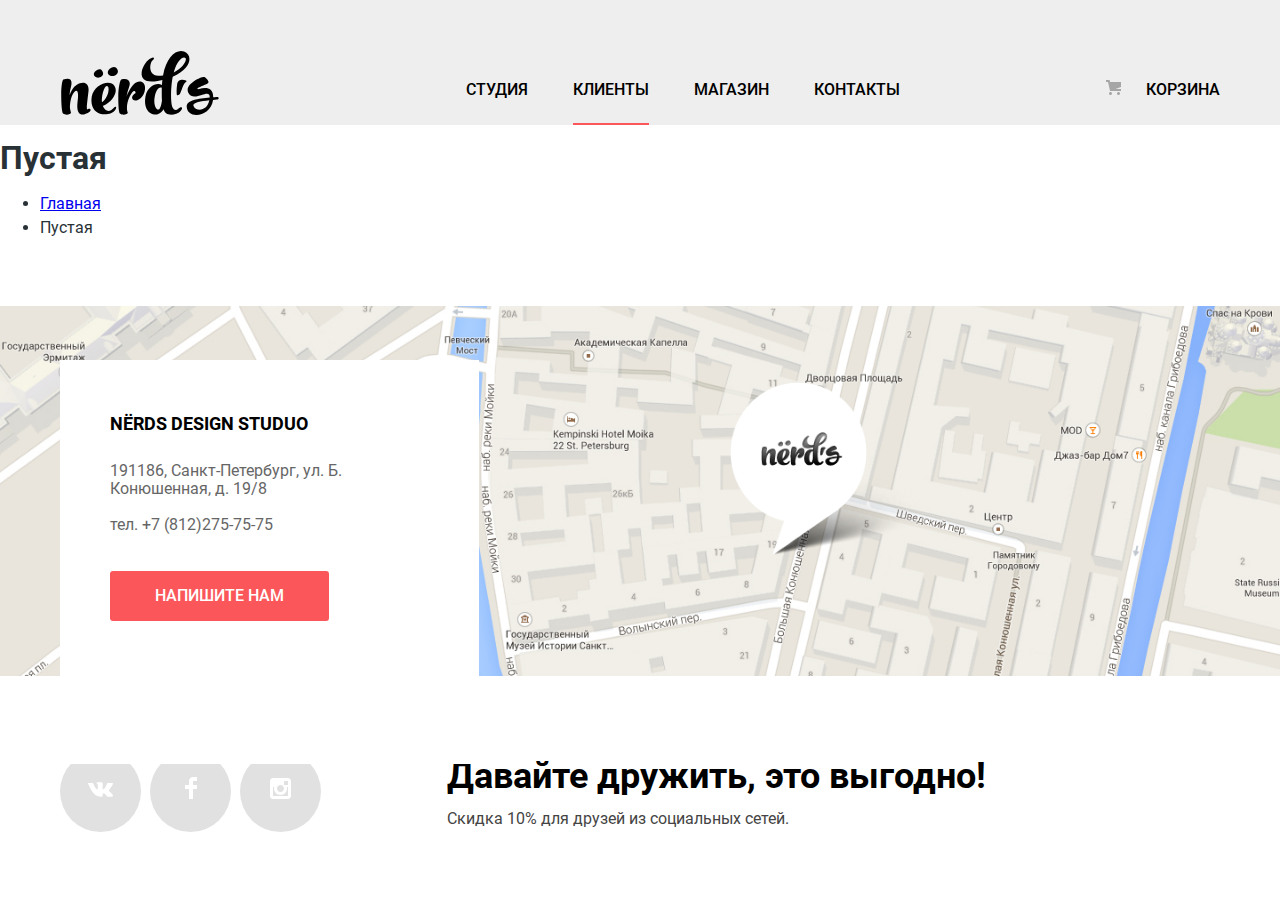
==== commit e3427d82: "Завершаем вёрстку внутренней страницы" ====
--- a/blank.html
+++ b/blank.html
@@ -5,7 +5,7 @@
   <meta charset="utf-8">
   <title>Дизайн-студия Нёрдс</title>
   <link rel="stylesheet" href="css/normalize.css">
-  <link rel="stylesheet" href="css/style.css">
+  <link rel="stylesheet" href="css/style.min.css">
   <link rel="icon" href="favicon.ico">
   <link rel="icon" href="img/icons/icon.svg" type="image/svg+xml">
   <link rel="apple-touch-icon" href="img/icons/apple.png">
@@ -52,35 +52,74 @@
     </ul>
   </main>
 
-  <footer class="page-footer">
-
-    <section class="map">
-      <h2 class="visually-hidden">Как нас найти</h2>
-      <a>
-        <img class="map-image" src="img/main/map.png" width="1440" height="416" alt="Карта местоположения" />
-      </a>
-    </section>
-
-    <section class="friendship container">
-      <ul class="social-icons">
-        <li class="social-icon">
-          <a href="#">ВКонакте</a>
-        </li>
-        <li class="social-icon">
-          <a href="#">Фейсбук</a>
-        </li>
-        <li class="social-icon">
-          <a href="#">Инстаграм</a>
-        </li>
-      </ul>
-      <div class="friendship-offer">
-        <h2 class="visually-hidden">Давайте дружить!</h2>
-        <p class="friendship-title">Давайте дружить, это выгодно!</p>
-        <p class="friendship-discount">Скидка 10% для друзей из социальных сетей.</p>
-      </div>
-    </section>
-
-  </footer>
+    <footer class="page-footer">
+      <section class="map">
+        <h2 class="visually-hidden">Как нас найти</h2>
+        <div class="container map-contacts">
+          <div class="contacts">
+            <h3 class="contacts-title">Nёrds Design Studuo</h3>
+            <address class="contacts-adress">
+              191186, Санкт-Петербург, ул. Б. Конюшенная, д. 19/8
+            </address>
+            <a class="contacts-phone-number" href="tel:+78122757575">
+              тел. +7 (812)275-75-75
+            </a>
+            <div class="contacts-button">
+              <a class="contacts-button-link" href=#>
+                Напишите нам
+              </a>
+            </div>
+          </div>
+        </div>
+        <div class="map-image-wrapper">
+          <img class="map-image-view" src="img/main/map.png" width="1440" height="416"
+            alt="191186 Санкт-Петербург, ул. Б. Конюшенная, д. 19/8" />
+          <img class="map-image-marker" src="img/main/map-marker.png" width="231" height="190"
+            alt="Маркер местоположения" />
+        </div>
+      </section>
+      <section class="friendship container">
+        <ul class="social-list">
+          <li class="social-item">
+            <div class="social-icon-wrapper">
+              <a class="social-icon" href="#">
+                <span class="visually-hidden">
+                  ВКонакте
+                </span>
+                <img src="img/main/vk-icon.svg" width="26" height="15" alt="vk" />
+              </a>
+            </div>
+          </li>
+          <li class="social-item">
+            <div class="social-icon-wrapper">
+              <a class="social-icon" href="#">
+                <span class="visually-hidden">
+                  Фейсбук
+                </span>
+                <img src="img/main/fb-icon.svg" width="12" height="22" alt="facebook" />
+              </a>
+            </div>
+          </li>
+          <li class="social-item">
+            <div class="social-icon-wrapper">
+              <a class="social-icon" href="#">
+                <span class="visually-hidden">
+                  Инстаграм
+                </span>
+                <img src="img/main/insta-icon.svg" width="21" height="21" alt="facebook" />
+              </a>
+            </div>
+          </li>
+        </ul>
+        <div class="friendship-offer">
+          <h2 class="visually-hidden">Давайте дружить!</h2>
+          <p class="friendship-motto">
+            Давайте дружить, это выгодно!</p>
+          <p class="friendship-discount">
+            Скидка 10% для друзей из социальных сетей.</p>
+        </div>
+      </section>
+    </footer>
 
 </body>
 
--- a/css/style.min.css
+++ b/css/style.min.css
@@ -0,0 +1 @@
+@font-face{font-family:Roboto;src:url(../fonts/roboto.woff2)format("woff2"),url(../fonts/roboto.woff)format("woff");font-weight:400;font-style:normal}@font-face{font-family:Roboto;src:url(../fonts/robotobold.woff2)format("woff2"),url(../fonts/robotobold.woff)format("woff");font-weight:700;font-style:normal}@font-face{font-family:Roboto;src:url(../fonts/robotomedium.woff2)format("woff2"),url(../fonts/robotomedium.woff)format("woff");font-weight:500;font-style:normal}:root{--basic-black:#000000;--basic-white:#ffffff;--basic-grey:#eeeeee;--main-content:#283136;--footer-content:#444444;--map-content:#666666;--selection-grey:#4d4d4d;--hover-grey:#dfdfdf;--active-grey:#d5d5d5;--icon-social:#e1e1e1;--icon-grey:#a6a6a6;--icon-active-grey:#231f20;--active-item:#dbdbdb;--shaddow-grey:#d7dcdf;--forms-grey:#d7dcde;--forms-grey-hover:#b4b9bb;--dark-shaddow-grey:#ababab;--button-border-grey:#c1c1c1;--background-grey:#f2f2f2;--basic-black-opacity-06:rgba(0, 0, 0, 0.6);--basic-black-opacity-03:rgba(0, 0, 0, 0.3);--basic-black-opacity-01:rgba(0, 0, 0, 0.1);--basic-white-opacity-06:rgba(255, 255, 255, 0.6);--basic-white-opacity-03:rgba(255, 255, 255, 0.3);--selection-grey-opacity-01:rgba(77, 77, 77, 0.1);--selection-grey-opacity-04:rgba(77, 77, 77, 0.4);--selection-grey-opacity-012:rgba(77, 77, 77, 0.12);--main-content-opaciti-04:rgba(40, 49, 54, 0.4);--button-shaddow:rgba(0, 1, 1, 0.1);--popup-shaddow:rgba(0, 0, 0, 0.4);--filter-shaddow:rgba(0, 0, 0, 0.15);--basic-red:#fb565a;--hover-red:#e74246;--active-red:#d7373b;--basic-green:#00ca74;--hover-green:#00bc6c;--active-green:#00aa62;--basic-yellow:#efc849;--hover-yellow:#eab534;--active-yellow:#e5a722}.page{height:100%}.page-body{font-family:Roboto,Arial,sans-serif;font-size:16px;line-height:24px;font-weight:400;color:var(--main-content);min-height:100%;background-color:var(--basic-white);display:grid;grid-template-rows:min-content 1fr min-content;align-content:start}.container{width:1160px;margin:0 auto;padding:0;position:relative}.visually-hidden{position:absolute;width:1px;height:1px;margin:-1px;border:0;padding:0;white-space:nowrap;clip-path:inset(100%);clip:rect(0 0 0 0);overflow:hidden}.invisible{display:none}.main-header{background-color:var(--basic-grey)}.main-navigation{display:flex;flex-wrap:wrap;justify-content:space-between;min-height:115px;font-weight:500;font-size:16px;line-height:30px;text-transform:uppercase;text-decoration:none;color:var(--basic-black)}.logo-nerds{width:160px;min-height:65px;padding-top:50px}.logo-nerds:hover{opacity:.7}.contacts-button:active .contacts-button-link,.logo-nerds:active,.social-icon-wrapper:active .social-icon{opacity:.3}.navigation-list{list-style:none;padding:0;margin:0;display:flex;flex-wrap:wrap}.navigation-item,.user-basket{display:flex;margin:75px 45px 0 0;padding-bottom:15px;position:relative}.navigation-item:last-child,.user-basket{margin-right:0}.navigation-item-current{border-bottom:2px solid var(--basic-red)}.navigation-item-link{text-decoration:inherit;color:inherit}.navigation-item-link:hover{color:var(--basic-red)}.navigation-item-link:active{color:var(--basic-black);opacity:.3}.user-basket::before{content:"";display:block;width:15px;height:15px;background-image:url(../img/main/basket-icon.svg);background-repeat:no-repeat;position:absolute;left:-40px;top:5px}.map-contacts{position:relative;z-index:3}.contacts{position:absolute;width:319px;height:308px;background-color:var(--basic-white);margin:54px 0;padding:49px 50px 47px;line-height:18px}.contacts-title{color:var(--basic-black);font-weight:700;font-size:18px;line-height:30px;text-transform:uppercase;margin:0}.contacts-adress{font-family:inherit;font-style:inherit;font-weight:inherit;font-size:inherit;margin:23px 0 18px;color:var(--map-content)}.contacts-phone-number{color:var(--map-content);text-decoration:none}.contacts-button{width:219px;height:50px;background-color:var(--basic-red);border-radius:3px;display:flex;justify-content:center;align-items:center;margin:37px 0 47px}.contacts-button-link{font-weight:500;line-height:18px;color:var(--basic-white);text-decoration:none;text-transform:uppercase}.contacts-button:hover{background-color:var(--hover-red)}.contacts-button:active{background-color:var(--active-red);box-shadow:inset 0 3px 0 var(--button-shaddow)}.map-image-view{width:100%;height:auto}.map-image-wrapper{position:relative}.map-image-marker{width:16%;height:46%;position:absolute;z-index:5;left:57%;top:20%}.friendship{min-height:217px;display:grid;grid-template-columns:1fr 2fr}.social-list{list-style:none;margin:0;padding:68px 0;display:flex;justify-content:flex-start;align-items:center}.social-icon-wrapper{width:81px;height:81px;margin-right:9px;border-radius:50%;background-image:linear-gradient(0deg,var(--icon-social),var(--icon-social));display:flex;justify-content:center;align-items:center}.social-icon-wrapper:hover{background-image:linear-gradient(0deg,var(--hover-red),var(--hover-red))}.social-icon-wrapper:active{background-image:linear-gradient(0deg,var(--active-red),var(--active-red));box-shadow:inset 0 3px 0 var(--button-shaddow)}.friendship-motto{color:var(--basic-black);font-weight:700;font-size:36px;line-height:36px;margin:75px 0 10px}.friendship-discount{color:var(--footer-content);line-height:18px}.modal{position:fixed;top:0;right:0;bottom:0;left:0;margin:auto;color:var(--footer-content);background-color:var(--basic-white);z-index:15;box-shadow:0 20px 40px var(--popup-shaddow);width:30%;height:30%}.modal-feedback{width:960px;height:590px;bottom:180px;top:auto}.feedback-title{font-weight:700;font-size:45px;line-height:53px;color:var(--basic-black);margin:63px 0 37px 100px}.feedback-form{margin:0 99px 84px 100px;display:flex;flex-wrap:wrap;position:relative}.feedback-item{width:360px;height:77px;margin:0 40px 34px 0;display:flex;flex-wrap:wrap}.feedback-item:nth-child(even){margin-right:0}.label-feedback-field{font-family:inherit;font-size:inherit;font-weight:700;line-height:18px;color:var(--basic-black);margin-bottom:9px}.feedback-field{width:360px;height:50px;padding-left:16px}.feedback-textarea{width:760px;height:118px;padding:16px}.feedback-field,.feedback-textarea{color:var(--footer-content);opacity:.5;border:2px solid var(--forms-grey);box-sizing:border-box;border-radius:3px}.feedback-field:hover,.feedback-textarea:hover{border-color:var(--forms-grey-hover);opacity:.5}.feedback-field:focus,.feedback-textarea:focus{border-color:var(--basic-black);opacity:1}.feedback-field:invalid,.feedback-textarea:invalid{border-color:var(--hover-red);color:var(--hover-red);opacity:1}.button-feedback-send{width:259px;height:50px;background-color:var(--basic-red);border:0;border-radius:3px;display:flex;justify-content:center;margin-top:47px;font-weight:500;color:var(--basic-white);text-transform:uppercase}.button-feedback-send:hover{border:0;background-color:var(--hover-red)}.button-feedback-send:active{border:0;background-color:var(--active-red);box-shadow:inset 0 3px 0 var(--button-shaddow)}.modal-close{width:21px;height:21px;position:absolute;top:54px;right:90px;border:0;background-color:var(--basic-white);background-image:url(../img/main/close-cross.svg);opacity:.3}.modal-close:hover{opacity:1}.feature-button:active .feature-button-link,.modal-close:active{opacity:.3}.feature-wrapper{background-color:var(--basic-grey)}.feature-list{list-style:none;margin:0;padding:0}.feature-item{display:grid;grid-template-columns:400px 760px}.feature-context{z-index:5}.feature-motto{width:520px;height:110px;color:var(--basic-black);font-weight:500;font-size:55px;line-height:55px;margin-top:80px;margin-bottom:25px}.feature-mission{width:420px}.feature-button{width:260px;height:50px;border-radius:3px;display:flex;color:var(--basic-white);text-transform:uppercase;background-color:var(--basic-red);margin-top:38px}.feature-button-link{font-weight:500;line-height:18px;color:var(--basic-white);text-decoration:none;margin:auto}.feature-button:hover{background-color:var(--hover-red)}.feature-button:active{background-color:var(--active-red);box-shadow:inset 0 3px 0 var(--button-shaddow)}.feature-item:not(:first-child){display:none}.slider-control{display:flex;flex-wrap:wrap;position:absolute;left:540px;bottom:96px;min-width:88px;height:18px}.slider-button{width:18px;height:18px;display:flex;background-color:var(--basic-white);border:0;border-radius:50%;cursor:pointer;margin-right:17px;padding:0}.slider-button-current::before{content:"";width:8px;height:8px;border:2px solid var(--button-border-grey);box-sizing:border-box;border-radius:50%;margin:auto}.services{padding:80px 0;border-bottom:2px solid var(--basic-grey)}.service-list{list-style:none;margin:0;padding:0;display:grid;grid-template-columns:1fr 1fr 1fr}.service-item-title{color:var(--basic-black);font-weight:700;font-size:24px;line-height:30px;text-transform:uppercase;margin:25px 0 16px}.service-result{width:260px;height:48px}.servise-button{width:160px;height:50px;border-radius:3px;display:flex;color:var(--basic-white);text-transform:uppercase;text-decoration:none;justify-content:center;align-items:center}.about-us-service-item::before,.service-button-red{background-color:var(--basic-red)}.service-button-red:hover{background-color:var(--hover-red)}.service-button-red:active{background-color:var(--active-red);color:var(--basic-white-opacity-03);box-shadow:inset 0 3px 0 var(--button-shaddow)}.service-button-green{background-color:var(--basic-green)}.service-button-green:hover{background-color:var(--hover-green)}.service-button-green:active{background-color:var(--active-green);color:var(--basic-white-opacity-03);box-shadow:inset 0 3px 0 var(--button-shaddow)}.service-button-yellow{background-color:var(--basic-yellow)}.service-button-yellow:hover{background-color:var(--hover-yellow)}.service-button-yellow:active{background-color:var(--active-yellow);color:var(--basic-white-opacity-03);box-shadow:inset 0 3px 0 var(--button-shaddow)}.about-us{display:grid;grid-template-columns:2fr 1fr;border-bottom:2px solid var(--basic-grey)}.about-us-information{padding:73px 0 32px}.about-us-discription{font-weight:500;font-size:45px;line-height:45px;color:var(--basic-black);margin:0}.about-us-principles{width:646px;margin-top:32px}.about-us-services-title{font-weight:700;text-transform:uppercase;font-size:inherit;line-height:inherit;color:var(--basic-black);margin:40px 0 23px}.about-us-service-list{list-style:none;margin:0;padding:0}.about-us-service-item{position:relative;margin-left:32px;margin-bottom:24px}.about-us-service-item::before{content:"";display:block;width:25px;height:2px;position:absolute;left:-32px;top:10px}.assurances{padding:39px 0 74px}.assurances-table{border-collapse:collapse}.assurances-legend{font-weight:700;text-transform:uppercase;margin:37px 0 31px}.assurances-value{font-weight:700;font-size:45px;line-height:64px}.assurances-sup{vertical-align:super;font-size:26px;line-height:40px}.assurances-item{line-height:18px}.partners{border-bottom:2px solid var(--basic-grey);margin-bottom:80px}.partners-list{list-style:none;margin:0;padding:0;display:grid;grid-template-columns:279px 298px 298px 279px;grid-template-rows:180px}.partners-item{display:flex}.logo-partners{margin:auto;opacity:.2}.input-switch:hover+label::before,.logo-partners:hover{opacity:1}.logo-partners:active{opacity:.1}.partners-item:not(:first-child)::before{content:"";display:block;width:2px;height:52px;background-color:var(--basic-grey);margin:auto}.catalog-title{background-color:var(--basic-grey);margin:0;text-align:center;padding-top:72px;padding-bottom:108px;font-weight:500;font-size:55px;line-height:55px;color:var(--basic-black)}.catalog-wrapper{display:grid;grid-template-columns:auto 760px}.filters{grid-row:1/3;width:260px}.filter-field{border:0;margin:0;padding:0}.filter-title{font-weight:700;font-size:18px;line-height:30px;text-transform:uppercase;color:var(--basic-black);margin:0;padding:0}.filter-price{margin-top:55px;display:flex;flex-wrap:wrap}.price-range{width:260px;height:80px;margin:48px 0 14px;background-color:var(--basic-grey);border-radius:3px;position:relative}.price-scale{width:205px;height:2px;background-color:var(--shaddow-grey);position:absolute;left:33px;top:39px}.price-bar{width:138px;height:2px;background-color:var(--basic-green)}.toggle{width:4px;height:4px;background-color:var(--icon-grey);border:8px solid var(--basic-white);border-radius:50%;box-shadow:0 2px 1px var(--filter-shaddow);position:absolute;top:30px;cursor:pointer}.toggle-min{left:18px}.toggle-max{left:160px}.price-controls{margin-top:14px;line-height:22px;text-transform:uppercase;display:flex;justify-content:space-between;width:100%}.max-price,.min-price{width:80px;height:38px;background-color:var(--basic-grey);border-radius:3px;margin-left:11px;text-align:center;border:1px solid var(--basic-grey)}.filter-list{list-style:none;padding:0;margin:16px 0 0}.filter-item{margin-left:36px;margin-bottom:20px;line-height:20px;position:relative}.filter-grid{margin-top:54px}.filter-features{margin-top:27px}.input-switch-radio+label::before{content:"";width:25px;height:25px;color:var(--selection-grey);opacity:.4;border:4px solid var(--selection-grey);box-sizing:border-box;border-radius:50%;position:absolute;left:-36px;top:-3px}.input-switch-radio+label::after{content:"";width:9px;height:9px;background-color:var(--selection-grey);opacity:.4;border-radius:50%;position:absolute;left:-28px;top:5px}.input-switch-checkbox+label::before{content:"";width:23px;height:23px;color:var(--selection-grey);opacity:.4;border:4px solid var(--selection-grey);border-radius:3px;box-sizing:border-box;position:absolute;left:-36px;top:-3px}.input-switch-checkbox+label::after{content:"";width:20px;height:16px;background-image:url(../img/catalog/checkbox.svg);opacity:.4;position:absolute;left:-30px;top:-1px}.input-switch+label,.input-switch+label::after,.input-switch+label::before{cursor:pointer}.input-switch:not(:checked)+label::after{display:none}.input-switch:checked+label::after,.input-switch:checked+label::before{opacity:.4}.input-switch:checked:hover+label::after,.input-switch:checked:hover+label::before{opacity:1}.input-switch:disabled+label{color:var(--selection-grey);opacity:.3}.filter-template-button{width:100%;height:50px;background-color:var(--basic-grey);font-weight:500;line-height:18px;text-transform:uppercase;color:var(--basic-black);border:0;border-radius:3px;cursor:pointer}.filter-template-button:hover{background-color:var(--hover-grey)}.filter-template-button:active{background-color:var(--active-grey);color:var(--basic-black-opacity-03);box-shadow:inset 0 3px 0 var(--button-shaddow)}.sorting{display:flex;justify-content:space-between;margin:55px 0 48px}.sorting-title{font-weight:700;font-size:18px;line-height:30px;text-transform:uppercase;color:var(--basic-black);margin:0;padding:0}.sorting-list{list-style:none;margin:0;padding:0;display:flex;align-items:center;justify-content:flex-start}.sorting-item-type{text-decoration:none;font-size:14px;line-height:18px;text-transform:uppercase;color:var(--basic-black);margin-right:25px;opacity:.3}.sorting-item-type:hover{opacity:.6}.activ-type,.sorting-item-type:active,.template-item-link:hover::before,.template-item:hover .template-item-link::before{opacity:1}.sorting-item:nth-child(4){padding:0 18px 0 22px}.sort-direction .sort-direction-path{fill:var(--icon-grey);opacity:.3}.sort-direction:hover .sort-direction-path{fill:var(--icon-grey);opacity:.6}.active-direction .sort-direction-path,.sort-direction:active .sort-direction-path{fill:var(--icon-active-grey);opacity:1}.template-list{list-style:none;margin:0;padding:0;display:flex;flex-wrap:wrap}.template-item{padding-top:40px;margin-bottom:30px;position:relative}.template-item:nth-of-type(odd){margin-right:40px}.template-item-link{width:360px;height:580px;display:block;position:relative;background-color:var(--background-grey);border:1px solid var(--basic-black-opacity-01);box-sizing:border-box;border-radius:5px}.template-item-link::before{content:"";display:block;margin:0;padding:0;width:100%;height:40px;background-image:url(../img/catalog/browser.png);background-repeat:no-repeat;opacity:.12;position:absolute;top:-40px}.template-item-info{width:255px;height:161px;background-color:var(--basic-grey);position:absolute;left:0;bottom:0;padding:26px 53px 44px 52px}.template-item-title{font-weight:700;font-size:18px;line-height:30px;text-align:center;text-transform:uppercase;color:var(--basic-black);margin:0}.template-item-title:hover{color:var(--basic-red);cursor:pointer}.template-item-title:active{color:var(--basic-black);opacity:.3;cursor:pointer}.template-item-text{margin:12px 0 32px;text-align:center;line-height:18px;color:var(--map-content)}.template-item-button{width:200px;height:50px;margin:auto;background-color:var(--basic-red);border:0;border-radius:3px;display:flex;justify-content:center;font-weight:500;color:var(--basic-white);text-transform:uppercase}.template-item-button:hover{border:0;background-color:var(--hover-red)}.template-item-button:active{border:0;background-color:var(--active-red);box-shadow:inset 0 3px 0 var(--button-shaddow)}.template-item:not(:hover) .template-item-info{display:none}.pagination-list{list-style:none;display:flex;flex-wrap:wrap;margin:25px 0 60px;padding:0}.pagination-item{width:50px;height:50px;margin-right:11px;text-align:center;background-color:var(--basic-grey);border-radius:3px;display:flex;cursor:pointer}.pagination-item-next{width:260px;margin-right:0}.page-current{border:3px solid var(--active-item);box-sizing:border-box;background-color:var(--basic-white)}.pagination-link{margin:auto;text-decoration:none;text-transform:uppercase;color:var(--basic-black);font-weight:500;line-height:18px}.pagination-item:hover{background-color:var(--hover-grey)}.pagination-item:active{background:var(--active-grey);box-shadow:inset 0 3px 0 var(--button-shaddow)}.pagination-item:active .pagination-link{opacity:.3}
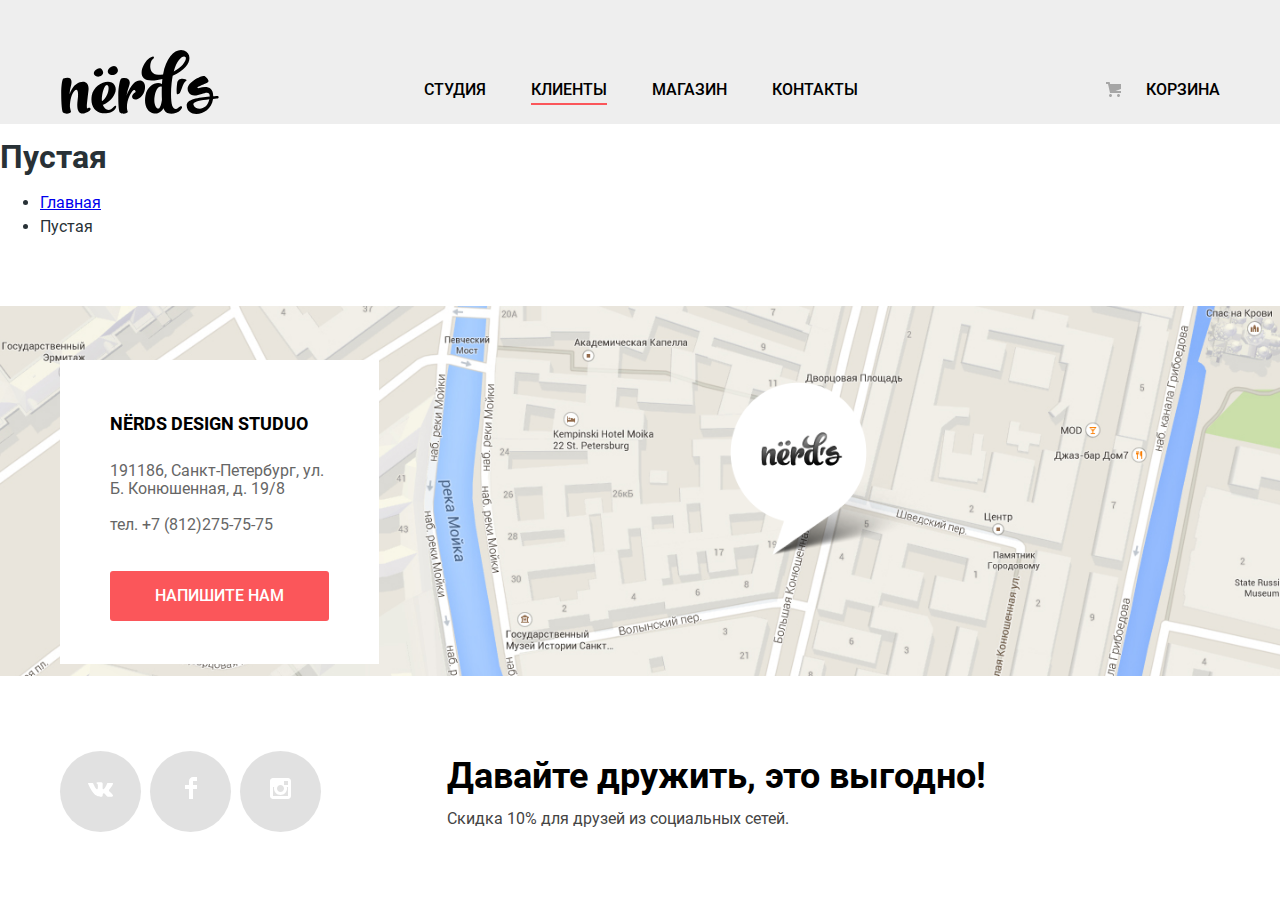
==== commit ed4d8aa2: "Доступная разметка главной страницы (доработка по замечаниям)" ====
--- a/blank.html
+++ b/blank.html
@@ -5,7 +5,7 @@
   <meta charset="utf-8">
   <title>Дизайн-студия Нёрдс</title>
   <link rel="stylesheet" href="css/normalize.css">
-  <link rel="stylesheet" href="css/style.min.css">
+  <link rel="stylesheet" href="css/style.css">
   <link rel="icon" href="favicon.ico">
   <link rel="icon" href="img/icons/icon.svg" type="image/svg+xml">
   <link rel="apple-touch-icon" href="img/icons/apple.png">
--- a/css/style.css
+++ b/css/style.css
@@ -0,0 +1,1341 @@
+@font-face {
+  font-family: Roboto;
+  src: url("../fonts/roboto.woff2")format("woff2"), url("../fonts/roboto.woff")format("woff");
+  font-weight: 400;
+  font-style: normal;
+}
+
+@font-face {
+  font-family: Roboto;
+  src: url("../fonts/robotobold.woff2")format("woff2"), url("../fonts/robotobold.woff")format("woff");
+  font-weight: 700;
+  font-style: normal;
+}
+
+@font-face {
+  font-family: Roboto;
+  src: url("../fonts/robotomedium.woff2")format("woff2"), url("../fonts/robotomedium.woff")format("woff");
+  font-weight: 500;
+  font-style: normal;
+}
+
+/*variables*/
+
+:root {
+  --basic-black: #000000;
+  --basic-white: #ffffff;
+
+  --basic-grey: #eeeeee;
+  --main-content: #283136;
+  --footer-content: #444444;
+  --map-content: #666666;
+  --selection-grey: #4d4d4d;
+  --hover-grey: #dfdfdf;
+  --active-grey: #d5d5d5;
+  --icon-social: #e1e1e1;
+  --icon-grey: #a6a6a6;
+  --icon-active-grey: #231f20;
+  --active-item: #dbdbdb;
+  --shaddow-grey: #d7dcdf;
+  --forms-grey: #d7dcde;
+  --forms-grey-hover: #b4b9bb;
+  --dark-shaddow-grey: #ababab;
+  --button-border-grey: #c1c1c1;
+  --background-grey: #f2f2f2;
+
+
+  --basic-black-opacity-06: rgba(0, 0, 0, 0.6);
+  --basic-black-opacity-03: rgba(0, 0, 0, 0.3);
+  --basic-black-opacity-01: rgba(0, 0, 0, 0.1);
+  --basic-white-opacity-06: rgba(255, 255, 255, 0.6);
+  --basic-white-opacity-03: rgba(255, 255, 255, 0.3);
+  --selection-grey-opacity-01: rgba(77, 77, 77, 0.1);
+  --selection-grey-opacity-04: rgba(77, 77, 77, 0.4);
+  --selection-grey-opacity-012: rgba(77, 77, 77, 0.12);
+  --main-content-opaciti-04: rgba(40, 49, 54, 0.4);
+  --button-shaddow: rgba(0, 1, 1, 0.1);
+  --popup-shaddow: rgba(0, 0, 0, 0.4);
+  --filter-shaddow: rgba(0, 0, 0, 0.15);
+
+  --basic-red: #fb565a;
+  --hover-red: #e74246;
+  --active-red: #d7373b;
+
+  --basic-green: #00ca74;
+  --hover-green: #00bc6c;
+  --active-green: #00aa62;
+
+  --basic-yellow: #efc849;
+  --hover-yellow: #eab534;
+  --active-yellow: #e5a722;
+}
+
+/*global*/
+
+.page {
+  height: 100%;
+}
+
+.page-body {
+  font-family: Roboto, Arial, sans-serif;
+  font-size: 16px;
+  line-height: 24px;
+  font-weight: 400;
+  color: var(--main-content);
+  min-height: 100%;
+  background-color: var(--basic-white);
+  display: grid;
+  grid-template-rows: min-content 1fr min-content;
+  align-content: start;
+}
+
+.container {
+  width: 1160px;
+  margin: 0 auto;
+  padding: 0;
+  position: relative;
+}
+
+.visually-hidden {
+  position: absolute;
+  width: 1px;
+  height: 1px;
+  margin: -1px;
+  border: 0;
+  padding: 0;
+  white-space: nowrap;
+  clip-path: inset(100%);
+  clip: rect(0 0 0 0);
+  overflow: hidden;
+}
+
+.invisible {
+  display: none;
+}
+
+/*header*/
+
+.main-header {
+  background-color: var(--basic-grey);
+}
+.main-navigation {
+  display: flex;
+  flex-wrap: wrap;
+  justify-content: space-between;
+  min-height: 110px;
+  font-weight: 500;
+  font-size: 16px;
+  line-height: 30px;
+  text-transform: uppercase;
+  text-decoration: none;
+  color: var(--basic-black);
+}
+
+.logo-nerds {
+  object-fit: contain;
+  padding-top: 49px;
+}
+
+.logo-nerds-image {
+  display: block;
+  margin: 0;
+  padding: 0;
+}
+
+.logo-nerds:hover {
+  opacity: 0.7;
+}
+
+.logo-nerds:active {
+  opacity: 0.3;
+}
+
+.navigation-list {
+  list-style: none;
+  padding: 0;
+  margin: 0;
+  display: flex;
+  flex-wrap: wrap;
+  min-width: 440px;
+  justify-content: center;
+}
+
+.navigation-item {
+  display: flex;
+  margin-top: 75px;
+  margin-right: 45px;
+  height: 30px;
+  padding-bottom: 13px;
+  position: relative;
+  box-sizing: border-box;
+}
+
+.user-basket {
+  display: flex;
+  margin-top: 75px;
+  position: relative;
+  padding-left: 40px;
+}
+
+.navigation-item-current {
+  border-bottom: 2px solid var(--basic-red);
+}
+
+.navigation-item-link {
+  text-decoration: inherit;
+  color: inherit;
+}
+
+.navigation-item-link:hover {
+  color: var(--basic-red);
+}
+
+.navigation-item-link:active {
+  color: var(--basic-black);
+  opacity: 0.3;
+}
+
+.user-basket::before {
+  content: "";
+  display: block;
+  width: 15px;
+  height: 15px;
+  background-image: url("../img/main/basket-icon.svg");
+  background-repeat: no-repeat;
+  position: absolute;
+  left: 0;
+  top: 7px;
+}
+
+/*footer*/
+
+.map-contacts {
+  position: relative;
+  z-index: 3;
+}
+.contacts {
+  position: absolute;
+  width: 219px;
+  height: 208px;
+  background-color: var(--basic-white);
+  margin: 54px 0px;
+  padding: 49px 50px 47px;
+  line-height: 18px;
+}
+
+.contacts-title {
+  color: var(--basic-black);
+  font-weight: 700;
+  font-size: 18px;
+  line-height: 30px;
+  text-transform: uppercase;
+  margin: 0;
+}
+
+.contacts-adress {
+  font-family: inherit;
+  font-style: inherit;
+  font-weight: inherit;
+  font-size: inherit;
+  margin: 23px 0 18px;
+  color: var(--map-content);
+}
+
+.contacts-phone-number {
+  color: var(--map-content);
+  text-decoration: none;
+}
+
+.contacts-button {
+  width: 219px;
+  height: 50px;
+  background-color: var(--basic-red);
+  border-radius: 3px;
+  display: flex;
+  justify-content: center;
+  align-items: center;
+  margin: 37px 0 47px;
+}
+
+.contacts-button-link {
+  font-weight: 500;
+  line-height: 18px;
+  color: var(--basic-white);
+  text-decoration: none;
+  text-transform: uppercase;
+}
+
+.contacts-button:hover {
+  background-color: var(--hover-red);
+}
+
+.contacts-button:active {
+  background-color: var(--active-red);
+  box-shadow: inset 0px 3px 0px var(--button-shaddow);
+}
+
+.contacts-button:active .contacts-button-link {
+  opacity: 0.3;
+}
+
+.map-image-view {
+  width: 100%;
+  height: auto;
+}
+
+.map-image-wrapper {
+  position: relative;
+}
+
+.map-image-marker {
+  width: 16%;
+  height: 46%;
+  position: absolute;
+  z-index: 5;
+  left: 57%;
+  top: 20%;
+}
+
+.friendship {
+  min-height: 217px;
+  display: grid;
+  grid-template-columns: 1fr 2fr;
+}
+
+.social-list {
+  list-style: none;
+  margin: 0;
+  padding: 68px 0;
+  display: flex;
+  justify-content: flex-start;
+  align-items: center;
+}
+
+.social-icon-wrapper {
+  width: 81px;
+  height: 81px;
+  margin-right: 9px;
+  border-radius: 50%;
+  background-image: linear-gradient(0deg, var(--icon-social), var(--icon-social));
+  display: flex;
+  justify-content: center;
+  align-items: center;
+}
+
+.social-icon-wrapper:hover {
+  background-image: linear-gradient(0deg, var(--hover-red), var(--hover-red));
+}
+
+.social-icon-wrapper:active {
+  background-image:linear-gradient(0deg, var(--active-red), var(--active-red));
+  box-shadow: inset 0px 3px 0px var(--button-shaddow);
+}
+
+.social-icon-wrapper:active .social-icon {
+  opacity: 0.3;
+}
+
+.friendship-motto {
+  color: var(--basic-black);
+  font-weight: 700;
+  font-size: 36px;
+  line-height: 36px;
+  margin: 75px 0 10px;
+}
+
+.friendship-discount {
+  color: var(--footer-content);
+  line-height: 18px;
+}
+
+/*modal*/
+
+.modal {
+  position: fixed;
+  top: 0;
+  right: 0;
+  bottom: 0;
+  left: 0;
+  margin: auto;
+  color: var(--footer-content);
+  background-color: var(--basic-white);
+  box-shadow: 0px 20px 40px var(--popup-shaddow);
+  z-index: 15;
+  box-shadow: 0px 20px 40px var(--popup-shaddow);
+  width: 30%;
+  height: 30%;
+}
+
+/*modal-feedback*/
+
+.modal-feedback {
+  width: 960px;
+  height: 590px;
+  bottom: 180px;
+  top: auto;
+}
+
+.feedback-title {
+  font-weight: 700;
+  font-size: 45px;
+  line-height: 53px;
+  color: var(--basic-black);
+  margin: 63px 0 37px 100px;
+}
+
+.feedback-form {
+  margin: 0 99px 84px 100px;
+  display: flex;
+  flex-wrap: wrap;
+  position: relative;
+}
+
+.feedback-item {
+  width: 360px;
+  height: 77px;
+  margin: 0 40px 34px 0;
+  display: flex;
+  flex-wrap: wrap;
+}
+
+.feedback-item:nth-child(even) {
+  margin-right: 0;
+}
+
+.label-feedback-field {
+  font-family: inherit;
+  font-size: inherit;
+  font-weight: 700;
+  line-height: 18px;
+  color: var(--basic-black);
+  margin-bottom: 9px;
+}
+
+.feedback-field {
+  width: 360px;
+  height: 50px;
+  padding-left: 16px;
+}
+
+.feedback-textarea {
+  width: 760px;
+  height: 118px;
+  padding: 16px;
+}
+
+.feedback-field, .feedback-textarea {
+  color: var(--footer-content);
+  opacity: 0.5;
+  border: 2px solid var(--forms-grey);
+  box-sizing: border-box;
+  border-radius: 3px;
+}
+
+.feedback-field:hover,
+.feedback-textarea:hover {
+  border-color: var(--forms-grey-hover);
+  opacity: 0.5;
+}
+
+.feedback-field:focus,
+.feedback-textarea:focus {
+  border-color: var(--basic-black);
+  opacity: 1;
+}
+
+.feedback-field:invalid,
+.feedback-textarea:invalid {
+  border-color: var(--hover-red);
+  color: var(--hover-red);
+  opacity: 1;
+}
+
+.button-feedback-send {
+  width: 259px;
+  height: 50px;
+  background-color: var(--basic-red);
+  border: none;
+  border-radius: 3px;
+  display: flex;
+  justify-content: center;
+  margin-top: 47px;
+  font-weight: 500;
+  color: var(--basic-white);
+  text-transform: uppercase;
+}
+
+.button-feedback-send:hover {
+  border: none;
+  background-color: var(--hover-red);
+}
+
+.button-feedback-send:active {
+  border: none;
+  background-color: var(--active-red);
+  box-shadow: inset 0px 3px 0px var(--button-shaddow);
+}
+
+.modal-close {
+  width: 21px;
+  height: 21px;
+  position: absolute;
+  top: 54px;
+  right: 90px;
+  border: none;
+  background-color: var(--basic-white);
+  background-image: url("../img/main/close-cross.svg");
+  opacity: 0.3;
+}
+
+.modal-close:hover {
+  opacity: 1;
+}
+
+.modal-close:active {
+  opacity: 0.3;
+}
+
+/*main-page*/
+
+/*section-feature*/
+
+.feature-wrapper {
+  background-color: var(--basic-grey);
+}
+
+.feature-list {
+  list-style: none;
+  margin: 0;
+  padding: 0;
+}
+
+.feature-item {
+  display: grid;
+  grid-template-columns: 397px 760px;
+}
+
+.feature-context {
+  z-index: 5;
+}
+
+.feature-motto {
+  width: 520px;
+  height: 110px;
+  color: var(--basic-black);
+  font-weight: 500;
+  font-size: 55px;
+  line-height: 55px;
+  margin-top: 78px;
+  margin-bottom: 25px;
+}
+
+.feature-mission {
+  width: 420px;
+}
+
+.feature-button {
+  width: 240px;
+  height: 50px;
+  border-radius: 3px;
+  display: flex;
+  color: var(--basic-white);
+  text-transform: uppercase;
+  background-color: var(--basic-red);
+  margin-top: 40px;
+}
+
+.feature-button:hover {
+  background-color: var(--hover-red);
+}
+
+.feature-button:active {
+  background-color: var(--active-red);
+  box-shadow: inset 0px 3px 0px var(--button-shaddow);
+}
+
+.feature-button:active .feature-button-link {
+  opacity: 0.3;
+}
+
+.feature-button-link {
+  font-weight: 500;
+  line-height: 18px;
+  color: var(--basic-white);
+  text-decoration: none;
+  margin: auto;
+}
+
+.feature-image {
+  display: block;
+}
+
+.slider-control {
+  display: flex;
+  flex-wrap: wrap;
+  position: absolute;
+  left: 536px;
+  bottom: 95px;
+  min-width: 88px;
+  height: 18px;
+}
+
+.slider-button {
+  width: 18px;
+  height: 18px;
+  border-radius: 50%;
+  display: flex;
+  background-color: var(--basic-white);
+  border: none;
+  border-radius: 50%;
+  cursor: pointer;
+  border-radius: 50%;
+  cursor: pointer;
+  margin-right: 17px;
+  padding: 0;
+}
+
+.slider-button-current::before {
+  content: "";
+  width: 8px;
+  height: 8px;
+  border: 2px solid var(--button-border-grey);
+  box-sizing: border-box;
+  border-radius: 50%;
+  margin: auto;
+}
+
+/*section-services*/
+
+.services {
+  padding: 81px 0;
+  border-bottom: 2px solid var(--basic-grey);
+}
+
+.service-list {
+  list-style: none;
+  margin: 0;
+  padding: 0;
+  display: grid;
+  column-gap: 40px;
+  grid-template-columns: 1fr 1fr 1fr;
+}
+
+.service-item-title {
+  color: var(--basic-black);
+  font-weight: 700;
+  font-size: 24px;
+  line-height: 30px;
+  text-transform: uppercase;
+  margin: 18px 0 16px;
+}
+
+.service-result {
+  width: 255px;
+  height: 48px;
+}
+
+.servise-button {
+  width: 160px;
+  height: 50px;
+  margin-top: 32px;
+  border-radius: 3px;
+  display: flex;
+  color: var(--basic-white);
+  text-transform: uppercase;
+  text-decoration: none;
+  justify-content: center;
+  align-items: center;
+}
+
+.service-button-red {
+  background-color: var(--basic-red);
+}
+
+.service-button-red:hover {
+  background-color: var(--hover-red);
+}
+
+.service-button-red:active {
+  background-color: var(--active-red);
+  color: var(--basic-white-opacity-03);
+  box-shadow: inset 0px 3px 0px var(--button-shaddow);
+}
+
+.service-button-green {
+  background-color: var(--basic-green);
+}
+
+.service-button-green:hover {
+  background-color: var(--hover-green);
+}
+
+.service-button-green:active {
+  background-color: var(--active-green);
+  color: var(--basic-white-opacity-03);
+  box-shadow: inset 0px 3px 0px var(--button-shaddow);
+}
+
+.service-button-yellow {
+  background-color: var(--basic-yellow);
+}
+
+.service-button-yellow:hover {
+  background-color: var(--hover-yellow);
+}
+
+.service-button-yellow:active {
+  background-color: var(--active-yellow);
+  color: var(--basic-white-opacity-03);
+  box-shadow: inset 0px 3px 0px var(--button-shaddow);
+}
+
+/*section-about-us*/
+
+.about-us {
+  display: grid;
+  grid-template-columns: 650px 360px;
+  column-gap: 150px;
+  border-bottom: 2px solid var(--basic-grey);
+}
+
+.about-us-information {
+  padding: 72px 0 32px;
+}
+
+.about-us-discription {
+  font-weight: 500;
+  font-size: 45px;
+  line-height: 45px;
+  color: var(--basic-black);
+  margin: 0;
+}
+
+.about-us-principles {
+  width: 646px;
+  margin-top: 32px;
+  line-height: 26px;
+}
+
+.about-us-services-title {
+  font-weight: 700;
+  text-transform: uppercase;
+  font-size: inherit;
+  line-height: inherit;
+  color: var(--basic-black);
+  margin: 38px 0 24px;
+}
+
+.about-us-service-list {
+  list-style: none;
+  margin: 0;
+  padding: 0;
+}
+
+.about-us-service-item {
+  position: relative;
+  margin-left: 36px;
+  margin-bottom: 24px;
+}
+
+.about-us-service-item::before {
+  content: "";
+  display: block;
+  width: 25px;
+  height: 2px;
+  background-color: var(--basic-red);
+  position: absolute;
+  left: -36px;
+  top: 10px;
+}
+
+.assurances {
+  padding: 38px 0 74px;
+}
+
+.assurances-table {
+  border-collapse: collapse;
+}
+
+.assurances-table td:nth-child(2){
+  padding-left: 16px;
+}
+
+.assurances-table td:nth-child(3){
+  padding-left: 20px;}
+
+.assurances-item td {
+  padding-top: 10px;
+}
+
+.assurances-legend {
+  font-weight: 700;
+  text-transform: uppercase;
+  margin: 30px 0 30px;
+}
+
+.assurances-value {
+  font-weight: 700;
+  font-size: 45px;
+  line-height: 64px;
+}
+
+.assurances-sup {
+  vertical-align: super;
+  font-size: 26px;
+  line-height: 40px;
+}
+
+.assurances-item {
+  line-height: 18px;
+}
+
+/*section-partners*/
+
+.partners {
+  border-bottom: 2px solid var(--basic-grey);
+  margin-bottom: 80px;
+}
+
+
+.partners-list {
+  list-style: none;
+  margin: 0;
+  padding: 0;
+  display: grid;
+  grid-template-columns: 266px 298px 298px 279px;
+  grid-template-rows: 180px;
+  column-gap: 15px;
+}
+
+.partners-item {
+  display: flex;
+  position: relative;
+
+}
+
+.logo-partners img {
+  display: block;
+}
+
+.logo-partners {
+  margin: auto;
+  opacity: 0.2;
+}
+
+.logo-partners:hover {
+  opacity: 1;
+}
+
+.logo-partners:active {
+  opacity: 0.1;
+}
+
+.partners-item:not(:first-child)::before {
+  content: "";
+  display: block;
+  width: 2px;
+  height: 52px;
+  background-color: var(--basic-grey);
+  margin: auto;
+  position: absolute;
+  top: 70px
+}
+
+
+/*catalog-page*/
+
+.catalog-title {
+  background-color: var(--basic-grey);
+  margin: 0;
+  text-align: center;
+  padding-top: 72px;
+  padding-bottom: 108px;
+  font-weight: 500;
+  font-size: 55px;
+  line-height: 55px;
+  color: var(--basic-black);
+}
+
+.catalog-wrapper {
+  display: grid;
+  grid-template-columns: auto 760px;
+}
+
+/*section-filtres*/
+
+.filters {
+  grid-row: 1 /3;
+  width: 260px;
+}
+
+.filter-field {
+  border: none;
+  margin: 0;
+  padding: 0;
+}
+
+.filter-title {
+font-weight: 700;
+font-size: 18px;
+line-height: 30px;
+text-transform: uppercase;
+color: var(--basic-black);
+margin: 0;
+padding: 0;
+}
+
+.filter-price {
+  margin-top: 55px;
+  display: flex;
+  flex-wrap: wrap;
+}
+
+.price-range {
+  width: 260px;
+  height: 80px;
+  margin: 48px 0 14px;
+  background-color: var(--basic-grey);
+  border-radius: 3px;
+  position: relative;
+}
+
+.price-scale {
+  width: 205px;
+  height: 2px;
+  background-color: var(--shaddow-grey);
+  position: absolute;
+  left: 33px;
+  top: 39px;
+}
+
+.price-bar {
+  width: 138px;
+  height: 2px;
+  background-color: var(--basic-green);
+}
+
+.toggle {
+  width: 4px;
+  height: 4px;
+  background-color: var(--icon-grey);
+  border: 8px solid var(--basic-white);
+  border-radius: 50%;
+  box-shadow: 0px 2px 1px var(--filter-shaddow);
+  position: absolute;
+  top: 30px;
+  cursor: pointer;
+}
+
+.toggle-min {
+  left: 18px;
+}
+
+.toggle-max {
+  left: 160px;
+}
+
+.price-controls {
+  margin-top: 14px;
+  line-height: 22px;
+  text-transform: uppercase;
+  display: flex;
+  justify-content: space-between;
+  width: 100%;
+}
+
+.min-price,
+.max-price {
+  width: 80px;
+  height: 38px;
+  background-color: var(--basic-grey);
+  border-radius: 3px;
+  margin-left: 11px;
+  text-align: center;
+  border: 1px solid var(--basic-grey);
+}
+
+.filter-list {
+  list-style: none;
+  margin: 0;
+  padding: 0;
+  margin-top: 16px;
+}
+
+.filter-item {
+  margin-left: 36px;
+  margin-bottom: 20px;
+  line-height: 20px;
+  position: relative;
+}
+
+.filter-grid {
+  margin-top: 54px;
+}
+
+.filter-features {
+  margin-top: 27px;
+}
+
+.input-switch-radio + label::before {
+  content: "";
+  width: 25px;
+  height: 25px;
+  color: var(--selection-grey);
+  opacity: 0.4;
+  border: 4px solid var(--selection-grey);
+  box-sizing: border-box;
+  border-radius: 50%;
+  position: absolute;
+  left: -36px;
+  top: -3px;
+}
+
+.input-switch-radio:checked + label::after {
+  content: "";
+  width: 9px;
+  height: 9px;
+  background-color: var(--selection-grey);
+  opacity: 0.4;
+  border-radius: 50%;
+  position: absolute;
+  left: -28px;
+  top: 5px;
+}
+
+.input-switch-checkbox + label::before {
+  content: "";
+  width: 23px;
+  height: 23px;
+  color: var(--selection-grey);
+  opacity: 0.4;
+  border: 4px solid var(--selection-grey);
+  border-radius: 3px;
+  box-sizing: border-box;
+  position: absolute;
+  left: -36px;
+  top: -3px;
+}
+
+.input-switch-checkbox:checked + label::after {
+  content: "";
+  width: 20px;
+  height: 16px;
+  background: url(../img/catalog/checkbox.svg);
+  opacity: 0.4;
+  position: absolute;
+  left: -30px;
+  top: -1px;
+}
+
+.input-switch:hover + label::before,
+ .input-switch:hover + label::before{
+  opacity: 1;
+}
+
+.input-switch + label {
+  cursor: pointer;
+}
+
+.input-switch:checked + label::before,
+.input-switch:checked + label::after {
+  opacity: 0.4;
+}
+
+.input-switch:checked:hover + label::before,
+.input-switch:checked:hover + label::after {
+  opacity: 1;
+}
+
+.input-switch:focus + label::before,
+.input-switch:focus + label::after {
+  opacity: 1;
+}
+
+.input-switch:disabled + label  {
+  color: var(--selection-grey);
+  opacity: 0.3;
+}
+
+.filter-template-button {
+  width: 100%;
+  height: 50px;
+  background-color: var(--basic-grey);
+  font-weight: 500;
+  line-height: 18px;
+  text-transform: uppercase;
+  color: var(--basic-black);
+  border: none;
+  border-radius: 3px;
+  cursor: pointer;
+}
+
+.filter-template-button:hover {
+  background-color: var(--hover-grey);
+}
+
+.filter-template-button:active {
+  background-color: var(--active-grey);
+  color: var(--basic-black-opacity-03);
+  box-shadow: inset 0px 3px 0px var(--button-shaddow);
+}
+
+/*section-sorting*/
+
+.sorting {
+  display: flex;
+  justify-content: space-between;
+  margin: 55px 0 48px;
+}
+.sorting-title {
+  font-weight: 700;
+  font-size: 18px;
+  line-height: 30px;
+  text-transform: uppercase;
+  color:  var(--basic-black);
+  margin: 0;
+  padding: 0;
+}
+
+.sorting-list {
+  list-style: none;
+  margin: 0;
+  padding: 0;
+  display: flex;
+  align-items: center;
+  justify-content: flex-start;
+}
+
+.sorting-item-type {
+  text-decoration: none;
+  font-size: 14px;
+  line-height: 18px;
+  text-transform: uppercase;
+  color: var(--basic-black);
+  margin-right: 25px;
+  opacity: 0.3;
+}
+
+.sorting-item-type:hover {
+  opacity: 0.6;
+}
+
+.sorting-item-type:active, .activ-type {
+  opacity: 1;
+}
+
+.sorting-item:nth-child(4) {
+  padding: 0 18px 0px 22px;
+}
+
+.sort-direction .sort-direction-path
+{fill: var(--icon-grey);
+  opacity: 0.3;
+}
+
+.sort-direction:hover .sort-direction-path
+{fill: var(--icon-grey);
+  opacity: 0.6;
+}
+
+.sort-direction:active .sort-direction-path,
+.active-direction .sort-direction-path
+{
+  fill: var(--icon-active-grey);
+  opacity: 1;
+}
+
+/*section-template*/
+
+.template-list {
+  list-style: none;
+  margin: 0;
+  padding: 0;
+  display: flex;
+  flex-wrap: wrap;
+}
+
+.template-item {
+  margin-top: 40px;
+  margin-bottom: 30px;
+  width: 360px;
+  height: 580px;
+  position: relative;
+}
+
+.template-item:nth-of-type(odd) {
+  margin-right: 40px;
+}
+
+.template-item-image {
+  width: 100%;
+  border: 1px solid var(--basic-black-opacity-01);
+  display: block;
+  box-sizing: border-box;
+  background-color: var(--background-grey);
+  border-bottom-left-radius: 5px;
+  border-bottom-right-radius: 5px;
+}
+
+.template-item::before {
+  content: "";
+  display: block;
+  margin: 0;
+  padding: 0;
+  width: 360px;
+  height: 40px;
+  background-image: url("../img/catalog/browser.svg");
+  background-repeat: no-repeat;
+  opacity: 0.12;
+  position: absolute;
+  top: -40px;
+}
+
+.template-item:hover .template-item-image,
+.template-item:focus-within .template-item-image {
+  border: none;
+  filter: drop-shadow(0px 6px 15px rgba(0, 0, 0, 0.25))
+}
+
+.template-item:hover::before,
+.template-item:focus-within::before {
+    opacity: 1;
+}
+
+.template-item-info {
+  display: none;
+}
+
+.template-item:hover .template-item-info,
+.template-item:focus-within .template-item-info {
+  max-width: 100%;
+  max-height: 510px;
+  display: block;
+  background-color: var(--basic-grey);
+  position: absolute;
+  left: 0;
+  bottom: 0;
+  padding: 26px 53px 44px 52px;
+  margin-bottom: 2px;
+  cursor: default;
+  text-align: center;
+  line-height: 18px;
+  color: var(--map-content);
+  overflow: visible auto;
+}
+
+.item-info-link {
+  text-decoration: none;
+}
+
+.template-item-title {
+  font-weight: 700;
+  font-size: 18px;
+  line-height: 30px;
+  text-align: center;
+  text-transform: uppercase;
+  color: var(--basic-black);
+  margin: 0;
+  margin-bottom: 12px;
+}
+
+.template-item-title:hover {
+ color: var(--basic-red);
+ cursor: pointer;
+}
+
+.template-item-title:active {
+ color: var(--basic-black);
+ opacity: 0.3;
+ cursor: pointer;
+}
+
+.template-item-text {
+  margin: 12px 0 32px;
+}
+
+.template-item-button {
+  width: 200px;
+  height: 50px;
+  margin: 32px auto 0;
+  background-color: var(--basic-red);
+  border: none;
+  border-radius: 3px;
+  display: flex;
+  justify-content: center;
+  font-weight: 500;
+  color: var(--basic-white);
+  text-transform: uppercase;
+  cursor: pointer;
+}
+
+.template-item-button:hover {
+  border: none;
+  background-color: var(--hover-red);
+}
+
+.template-item-button:active {
+  border: none;
+  background-color: var(--active-red);
+  box-shadow: inset 0px 3px 0px var(--button-shaddow);
+}
+
+/*pagination*/
+
+.pagination-list {
+  list-style: none;
+  display: flex;
+  flex-wrap: wrap;
+  margin: 25px 0 60px;
+  padding: 0;
+}
+
+.pagination-item {
+  width: 50px;
+  height: 50px;
+  margin-right: 11px;
+  text-align: center;
+  background-color: var(--basic-grey);
+  border-radius: 3px;
+  display: flex;
+  cursor: pointer;
+}
+
+.pagination-item-next {
+  width: 260px;
+  margin-right: 0;
+}
+
+.page-current {
+  border: 3px solid var(--active-item);
+  box-sizing: border-box;
+  background-color: var(--basic-white);
+}
+
+.pagination-link {
+  margin: auto;
+  text-decoration: none;
+  text-transform: uppercase;
+  color: var(--basic-black);
+  font-weight: 500;
+  line-height: 18px;
+}
+
+.pagination-item:hover {
+  background-color: var(--hover-grey);
+}
+
+.pagination-item:active {
+  background: var(--active-grey);
+  box-shadow: inset 0px 3px 0px var(--button-shaddow);
+}
+
+.pagination-item:active .pagination-link {
+  opacity: 0.3;
+}
+
+/*
+* {
+  outline: 1px solid rgba(255, 0, 0, 0.3);
+}
+
+*/
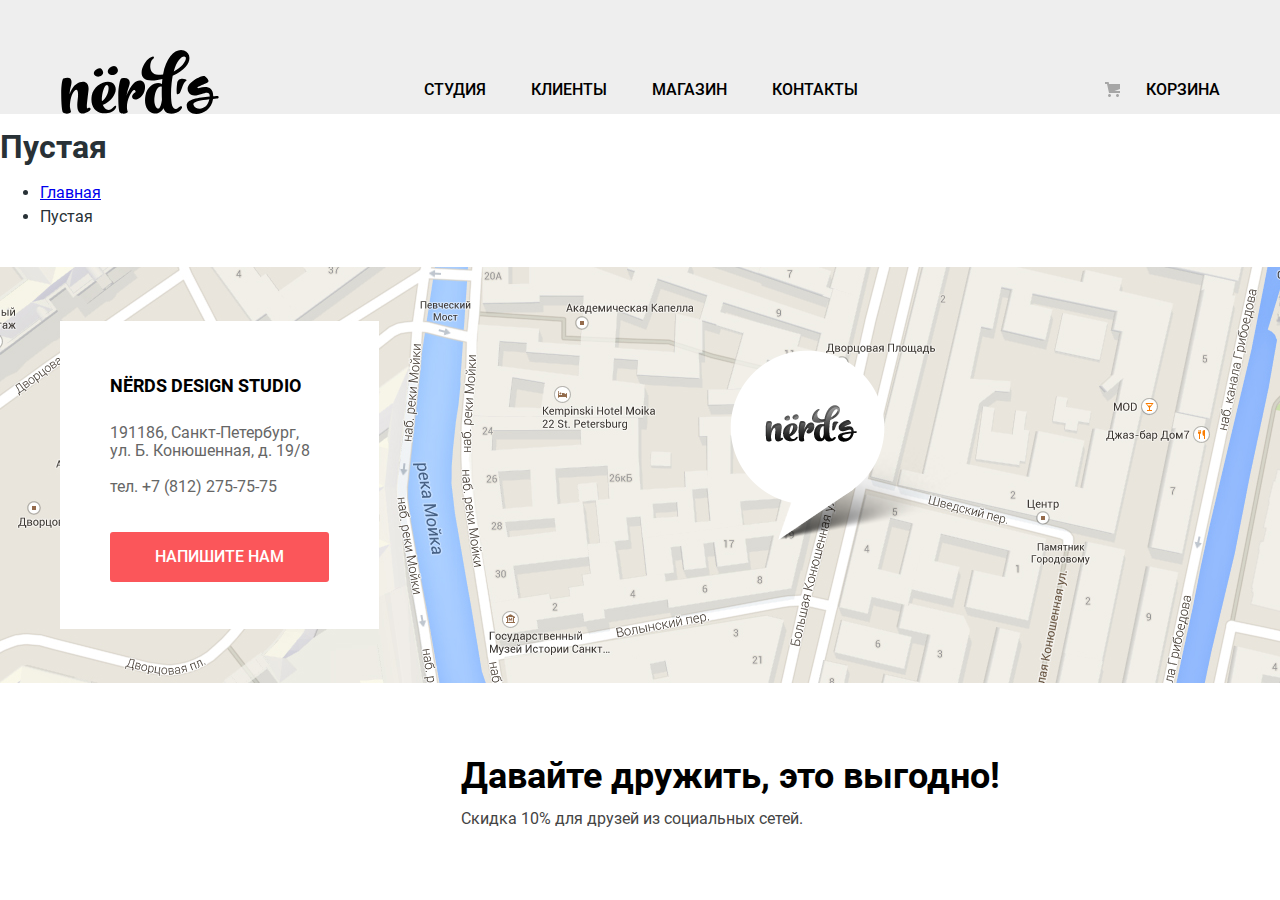
==== commit 785d7f7f: "Защита личного проекта «Нёрдс»" ====
--- a/blank.html
+++ b/blank.html
@@ -5,7 +5,7 @@
   <meta charset="utf-8">
   <title>Дизайн-студия Нёрдс</title>
   <link rel="stylesheet" href="css/normalize.css">
-  <link rel="stylesheet" href="css/style.css">
+  <link rel="stylesheet" href="css/style.min.css">
   <link rel="icon" href="favicon.ico">
   <link rel="icon" href="img/icons/icon.svg" type="image/svg+xml">
   <link rel="apple-touch-icon" href="img/icons/apple.png">
@@ -19,13 +19,14 @@
     <div class="container">
       <nav class="main-navigation">
         <a href="index.html" class="logo-nerds">
-          <img src="img/nerds-logo.svg" width="160" height="65" alt="Логотип дизайн-студии Нёрдс" />
+          <img class="logo-nerds-image" src="img/nerds-logo.svg" width="160" height="65"
+            alt="Логотип дизайн-студии Нёрдс" />
         </a>
         <ul class="navigation-list">
           <li class="navigation-item">
-            <a class="navigation-item-link" href="index.html">Студия</a>
+            <a class="navigation-item-link" href="blank.html">Студия</a>
           </li>
-          <li class="navigation-item navigation-item-current">
+          <li class="navigation-item">
             <a class="navigation-item-link" href="blank.html">Клиенты</a>
           </li>
           <li class="navigation-item">
@@ -35,11 +36,13 @@
             <a class="navigation-item-link" href="blank.html">Контакты</a>
           </li>
         </ul>
-        <div class="user-basket">
-        <a class="navigation-item-link" href="blank.html">
-          Корзина
-        </a>
-        </div>
+        <ul class="navigation-list-user ">
+          <li class="navigation-item navigation-item-user">
+            <a class="navigation-item-link" href="blank.html">
+              Корзина
+            </a>
+          </li>
+        </ul>
       </nav>
     </div>
   </header>
@@ -52,74 +55,100 @@
     </ul>
   </main>
 
-    <footer class="page-footer">
-      <section class="map">
-        <h2 class="visually-hidden">Как нас найти</h2>
-        <div class="container map-contacts">
-          <div class="contacts">
-            <h3 class="contacts-title">Nёrds Design Studuo</h3>
-            <address class="contacts-adress">
-              191186, Санкт-Петербург, ул. Б. Конюшенная, д. 19/8
-            </address>
-            <a class="contacts-phone-number" href="tel:+78122757575">
-              тел. +7 (812)275-75-75
+  <footer class="page-footer">
+    <section class="map">
+      <h2 class="visually-hidden">Как нас найти</h2>
+      <div class="container map-contacts">
+        <div class="contacts">
+          <h3 class="contacts-title">Nёrds Design Studio</h3>
+          <address class="contacts-adress">
+            191186, Санкт-Петербург,<br /> ул. Б. Конюшенная, д. 19/8
+          </address>
+          <a class="contacts-phone-number" href="tel:+78122757575">
+            тел. +7 (812) 275-75-75
+          </a>
+          <div class="contacts-button">
+            <a class="contacts-button-link" href="#">
+              Напишите нам
             </a>
-            <div class="contacts-button">
-              <a class="contacts-button-link" href=#>
-                Напишите нам
-              </a>
-            </div>
           </div>
         </div>
-        <div class="map-image-wrapper">
-          <img class="map-image-view" src="img/main/map.png" width="1440" height="416"
-            alt="191186 Санкт-Петербург, ул. Б. Конюшенная, д. 19/8" />
-          <img class="map-image-marker" src="img/main/map-marker.png" width="231" height="190"
-            alt="Маркер местоположения" />
-        </div>
-      </section>
-      <section class="friendship container">
-        <ul class="social-list">
-          <li class="social-item">
-            <div class="social-icon-wrapper">
-              <a class="social-icon" href="#">
-                <span class="visually-hidden">
-                  ВКонакте
-                </span>
-                <img src="img/main/vk-icon.svg" width="26" height="15" alt="vk" />
-              </a>
-            </div>
-          </li>
-          <li class="social-item">
-            <div class="social-icon-wrapper">
-              <a class="social-icon" href="#">
-                <span class="visually-hidden">
-                  Фейсбук
-                </span>
-                <img src="img/main/fb-icon.svg" width="12" height="22" alt="facebook" />
-              </a>
-            </div>
-          </li>
-          <li class="social-item">
-            <div class="social-icon-wrapper">
-              <a class="social-icon" href="#">
-                <span class="visually-hidden">
-                  Инстаграм
-                </span>
-                <img src="img/main/insta-icon.svg" width="21" height="21" alt="facebook" />
-              </a>
-            </div>
-          </li>
-        </ul>
-        <div class="friendship-offer">
-          <h2 class="visually-hidden">Давайте дружить!</h2>
-          <p class="friendship-motto">
-            Давайте дружить, это выгодно!</p>
-          <p class="friendship-discount">
-            Скидка 10% для друзей из социальных сетей.</p>
-        </div>
-      </section>
-    </footer>
+      </div>
+      <div class="map-image-wrapper">
+        <iframe class="google-map"
+          src="https://www.google.com/maps/embed?pb=!1m18!1m12!1m3!1d1998.6036253003217!2d30.320858716208942!3d59.93871916905398!2m3!1f0!2f0!3f0!3m2!1i1024!2i768!4f13.1!3m3!1m2!1s0x4696310fca145cc1%3A0x42b32648d8238007!2z0JHQvtC70YzRiNCw0Y8g0JrQvtC90Y7RiNC10L3QvdCw0Y8g0YPQuy4sIDE5LzgsINCh0LDQvdC60YIt0J_QtdGC0LXRgNCx0YPRgNCzLCAxOTExODY!5e0!3m2!1sru!2sru!4v1614729702586!5m2!1sru!2sru"
+          width="1440" height="416" style="border:0;" allowfullscreen="" loading="lazy">
+        </iframe>
+        <img class="map-image-view" src="img/main/map.png" width="1440" height="416"
+          alt="191186 Санкт-Петербург, ул. Б. Конюшенная, д. 19/8" />
+        <img class="map-image-marker" src="img/main/map-marker.png" width="231" height="190"
+          alt="Маркер местоположения" />
+      </div>
+    </section>
+    <section class="friendship container">
+      <ul class="social-list">
+        <li class="social-item">
+          <div class="social-icon-wrapper">
+            <a class="social-icon" href="#">
+              <img src="img/main/vk-icon.svg" width="26" height="15" alt="ВКонтакте" />
+            </a>
+          </div>
+        </li>
+        <li class="social-item">
+          <div class="social-icon-wrapper">
+            <a class="social-icon" href="#">
+              <img src="img/main/fb-icon.svg" width="12" height="22" alt="Фейсбук" />
+            </a>
+          </div>
+        </li>
+        <li class="social-item">
+          <div class="social-icon-wrapper">
+            <a class="social-icon" href="#">
+              <img src="img/main/insta-icon.svg" width="21" height="21" alt="Инстаграм" />
+            </a>
+          </div>
+        </li>
+      </ul>
+      <div class="friendship-offer">
+        <h2 class="visually-hidden">Давайте дружить!</h2>
+        <p class="friendship-motto">
+          Давайте дружить, это выгодно!</p>
+        <p class="friendship-discount">
+          Скидка 10% для друзей из социальных сетей.</p>
+      </div>
+    </section>
+  </footer>
+
+  <section class="modal modal-feedback visually-hidden">
+    <h2 class="feedback-title">Напишите нам</h2>
+    <form class="feedback-form" method="post" action="https://echo.htmlacademy.ru/">
+      <p class="feedback-item">
+        <label for="feedback-name" class="label-feedback-field">
+          Ваше имя:
+        </label>
+        <input class="feedback-field" type="text" name="username" id="feedback-name" placeholder="Имя Фамилия" />
+      </p>
+      <p class="feedback-item">
+        <label for="feedback-email" class="label-feedback-field">
+          Ваш email:
+        </label>
+        <input class="feedback-field" type="email" name="email" id="feedback-email" placeholder="email@example.com" />
+      </p>
+      <label for="feedback-letter" class="label-feedback-field">
+        Текст письма:
+      </label>
+      <textarea class="feedback-textarea" name="feedback-text" placeholder="В свободной форме" autocomplete="off"
+        id="feedback-letter"></textarea>
+      <input class="button-feedback-send" type="submit" value="Отправить">
+    </form>
+    <button class="modal-close" type="button">
+      <span class="visually-hidden">
+        Закрыть
+      </span>
+    </button>
+  </section>
+
+  <script src="js/modal.js"></script>
 
 </body>
 
--- a/css/style.min.css
+++ b/css/style.min.css
@@ -0,0 +1 @@
+@-webkit-keyframes bounce{0%{-webkit-transform:translateY(-2000px);transform:translateY(-2000px)}70%{-webkit-transform:translateY(30px);transform:translateY(30px)}90%{-webkit-transform:translateY(-10px);transform:translateY(-10px)}to{-webkit-transform:translateY(0);transform:translateY(0)}}@keyframes bounce{0%{-webkit-transform:translateY(-2000px);transform:translateY(-2000px)}70%{-webkit-transform:translateY(30px);transform:translateY(30px)}90%{-webkit-transform:translateY(-10px);transform:translateY(-10px)}to{-webkit-transform:translateY(0);transform:translateY(0)}}@-webkit-keyframes shake{0%,to{-webkit-transform:translateY(0);transform:translateY(0)}10%,30%,50%,70%,90%{-webkit-transform:translateY(-10px);transform:translateY(-10px)}20%,40%,60%,80%{-webkit-transform:translateY(10px);transform:translateY(10px)}}@keyframes shake{0%,to{-webkit-transform:translateY(0);transform:translateY(0)}10%,30%,50%,70%,90%{-webkit-transform:translateY(-10px);transform:translateY(-10px)}20%,40%,60%,80%{-webkit-transform:translateY(10px);transform:translateY(10px)}}@font-face{font-family:Roboto;src:url(../fonts/roboto.woff2)format("woff2"),url(../fonts/roboto.woff)format("woff");font-weight:400;font-style:normal}@font-face{font-family:Roboto;src:url(../fonts/robotobold.woff2)format("woff2"),url(../fonts/robotobold.woff)format("woff");font-weight:700;font-style:normal}@font-face{font-family:Roboto;src:url(../fonts/robotomedium.woff2)format("woff2"),url(../fonts/robotomedium.woff)format("woff");font-weight:500;font-style:normal}:root{--basic-black:#000000;--basic-white:#ffffff;--main-content:#283136;--footer-content:#444444;--map-content:#666666;--basic-color:#eeeeee;--selection-basic-color:#4d4d4d;--hover-basic-color:#dfdfdf;--active-basic-color:#d5d5d5;--active-item-basic-color:#dbdbdb;--icon-basic-color:#a6a6a6;--icon-active-basic-color:#231f20;--icon-social-basic-color:#e1e1e1;--shaddow-basic-color:#d7dcdf;--forms-basic-color:#d7dcde;--forms-basic-color-hover:#b4b9bb;--dark-shaddow-basic-color:#ababab;--button-border-basic-color:#c1c1c1;--background-basic-color:#f2f2f2;--basic-black-opacity-06:rgba(0, 0, 0, 0.6);--basic-black-opacity-03:rgba(0, 0, 0, 0.3);--basic-black-opacity-01:rgba(0, 0, 0, 0.1);--basic-white-opacity-06:rgba(255, 255, 255, 0.6);--basic-white-opacity-03:rgba(255, 255, 255, 0.3);--selection-basic-color-opacity-01:rgba(77, 77, 77, 0.1);--selection-basic-color-opacity-04:rgba(77, 77, 77, 0.4);--selection-basic-color-opacity-012:rgba(77, 77, 77, 0.12);--main-content-opaciti-04:rgba(40, 49, 54, 0.4);--button-shaddow:rgba(0, 1, 1, 0.1);--popup-shaddow:rgba(0, 0, 0, 0.4);--filter-shaddow:rgba(0, 0, 0, 0.15);--basic-red:#fb565a;--hover-red:#e74246;--active-red:#d7373b;--basic-green:#00ca74;--hover-green:#00bc6c;--active-green:#00aa62;--basic-yellow:#efc849;--hover-yellow:#eab534;--active-yellow:#e5a722}.page{height:100%}.page-body{font-family:Roboto,Arial,sans-serif;font-size:16px;line-height:24px;font-weight:400;color:var(--main-content);min-height:100%;background-color:var(--basic-white);display:-ms-grid;display:grid;-ms-grid-rows:-webkit-min-content 1fr -webkit-min-content;-ms-grid-rows:min-content 1fr min-content;grid-template-rows:-webkit-min-content 1fr -webkit-min-content;grid-template-rows:min-content 1fr min-content;-ms-flex-line-pack:start;align-content:start}.container{width:1160px;margin:0 auto;padding:0;position:relative}.visually-hidden{position:absolute;width:1px;height:1px;margin:-1px;border:0;padding:0;white-space:nowrap;-webkit-clip-path:inset(100%);clip-path:inset(100%);clip:rect(0 0 0 0);overflow:hidden}.invisible{display:none}.main-header{background-color:var(--basic-color)}.main-navigation{display:-webkit-box;display:-ms-flexbox;display:flex;-ms-flex-wrap:wrap;flex-wrap:wrap;-webkit-box-pack:justify;-ms-flex-pack:justify;justify-content:space-between;min-height:114px;font-weight:500;line-height:30px;text-transform:uppercase;text-decoration:none;color:var(--basic-black)}.logo-nerds{-webkit-box-align:end;-ms-flex-align:end;align-items:flex-end}.logo-nerds:hover{opacity:.7}.contacts-button:active .contacts-button-link,.logo-nerds:active,.social-icon-wrapper:active .social-icon{opacity:.3}.logo-nerds,.navigation-item,.navigation-list{display:-webkit-box;display:-ms-flexbox;display:flex}.navigation-list{list-style:none;padding:75px 0 0;margin:0;-ms-flex-wrap:wrap;flex-wrap:wrap;min-width:440px;max-width:885px;-webkit-box-pack:center;-ms-flex-pack:center;justify-content:center}.navigation-item{margin-right:45px;position:relative}.navigation-item-user{margin-right:0;margin-left:40px}.navigation-list-user{list-style:none;padding:75px 0 0;margin:0;display:-webkit-box;display:-ms-flexbox;display:flex;-ms-flex-wrap:wrap;flex-wrap:wrap;-webkit-box-pack:center;-ms-flex-pack:center;justify-content:center}.navigation-item-current::before{content:"";width:74px;height:3px;display:block;background-color:var(--basic-red);position:absolute;bottom:-6px;left:1px}.navigation-item-link{text-decoration:inherit;color:inherit}.navigation-item-link:hover{color:var(--basic-red)}.navigation-item-link:active{color:var(--basic-black);opacity:.3}.navigation-item-user::before{content:"";display:block;width:15px;height:15px;background-image:url(../img/main/basket-icon.svg);background-repeat:no-repeat;position:absolute;left:-41px;top:7px}.map-contacts{position:relative;z-index:3}.contacts{position:absolute;width:219px;height:208px;background-color:var(--basic-white);margin:54px 0;padding:50px;line-height:18px}.contacts-title{color:var(--basic-black);font-weight:700;font-size:18px;line-height:30px;text-transform:uppercase;margin:0}.contacts-adress{font-family:inherit;font-style:inherit;font-weight:inherit;font-size:inherit;margin:23px 0 18px;color:var(--map-content)}.contacts-phone-number{color:var(--map-content);text-decoration:none}.contacts-button{width:219px;height:50px;background-color:var(--basic-red);border-radius:3px;display:-webkit-box;display:-ms-flexbox;display:flex;-webkit-box-pack:center;-ms-flex-pack:center;justify-content:center;-webkit-box-align:center;-ms-flex-align:center;align-items:center;margin:36px 0 47px}.contacts-button-link{font-weight:500;line-height:18px;color:var(--basic-white);text-decoration:none;text-transform:uppercase}.contacts-button:hover{background-color:var(--hover-red)}.contacts-button:active{background-color:var(--active-red);-webkit-box-shadow:inset 0 3px 0 var(--button-shaddow);box-shadow:inset 0 3px 0 var(--button-shaddow)}.map-image-wrapper{width:100%;height:416px;background-color:var(--basic-color);position:relative}.google-map{width:100%;height:100%;position:absolute;z-index:1}.map-image-view{width:100%;height:100%;-o-object-fit:cover;object-fit:cover;display:block}.map-image-marker{width:231px;height:190px;position:absolute;left:57%;top:20%}.friendship{min-height:217px;display:-ms-grid;display:grid;-ms-grid-columns:1fr 2fr;grid-template-columns:1fr 2fr}.social-icon-wrapper,.social-list{display:-webkit-box;display:-ms-flexbox;display:flex;-webkit-box-align:center;-ms-flex-align:center;align-items:center}.social-list{list-style:none;margin:0;padding:68px 0;-webkit-box-pack:start;-ms-flex-pack:start;justify-content:flex-start}.social-icon-wrapper{width:80px;height:80px;margin-right:10px;border-radius:50%;background-image:var(--icon-social-basic-color);-webkit-box-pack:center;-ms-flex-pack:center;justify-content:center}.social-icon-wrapper:hover{background-image:var(--hover-red)}.social-icon-wrapper:active{background-image:var(--active-red);-webkit-box-shadow:inset 0 3px 0 var(--button-shaddow);box-shadow:inset 0 3px 0 var(--button-shaddow)}.friendship-motto{color:var(--basic-black);font-weight:700;font-size:36px;line-height:36px;margin:75px 14px 12px;padding:0}.friendship-discount{color:var(--footer-content);line-height:18px;padding:0;margin-left:14px}.modal{position:fixed;top:0;right:0;bottom:0;left:0;margin:auto;color:var(--footer-content);background-color:var(--basic-white);-webkit-box-shadow:0 20px 40px var(--popup-shaddow);z-index:15;box-shadow:0 20px 40px var(--popup-shaddow);width:30%;height:30%}.modal-error,.modal-open{-webkit-animation-name:bounce;animation-name:bounce;-webkit-animation-duration:.6s;animation-duration:.6s}.modal-error{-webkit-animation-name:shake;animation-name:shake}.modal-feedback{width:960px;height:590px;display:block}.feedback-title{font-weight:700;font-size:45px;line-height:53px;color:var(--basic-black);margin:63px 0 38px 100px}.feedback-form,.feedback-item{display:-webkit-box;display:-ms-flexbox;display:flex;-ms-flex-wrap:wrap;flex-wrap:wrap}.feedback-form{margin:0 99px 84px 100px;position:relative}.feedback-item{width:360px;height:77px;margin:0 40px 34px 0}.feedback-item:nth-child(even){margin-right:0}.label-feedback-field{font-family:inherit;font-size:inherit;font-weight:700;line-height:18px;color:var(--basic-black);margin-bottom:9px}.feedback-field{width:360px;height:50px;padding:16px}.feedback-textarea{width:760px;height:118px;padding:16px;resize:none}.feedback-field,.feedback-textarea{color:var(--footer-content);opacity:.5;border:2px solid var(--forms-basic-color);-webkit-box-sizing:border-box;box-sizing:border-box;border-radius:3px}.feedback-field::-webkit-input-placeholder,.feedback-textarea::-webkit-input-placeholder{color:var(--footer-content)}.feedback-field::-moz-placeholder,.feedback-textarea::-moz-placeholder{color:var(--footer-content)}.feedback-field:-ms-input-placeholder,.feedback-textarea:-ms-input-placeholder{color:var(--footer-content)}.feedback-field::-ms-input-placeholder,.feedback-textarea::-ms-input-placeholder{color:var(--footer-content)}.feedback-field::placeholder,.feedback-textarea::placeholder{color:var(--footer-content)}.feedback-field:hover,.feedback-textarea:hover{border-color:var(--forms-basic-color-hover);opacity:.5}.feedback-field:focus,.feedback-textarea:focus{border-color:var(--basic-black);opacity:1}.feedback-field:not(:focus):invalid{border-color:var(--hover-red);color:var(--hover-red);opacity:1}.button-feedback-send{width:259px;height:50px;background-color:var(--basic-red);border:0;border-radius:3px;display:-webkit-box;display:-ms-flexbox;display:flex;-webkit-box-pack:center;-ms-flex-pack:center;justify-content:center;margin-top:47px;font-weight:500;color:var(--basic-white);text-transform:uppercase}.button-feedback-send:hover{border:0;background-color:var(--hover-red)}.button-feedback-send:active{border:0;background-color:var(--active-red);-webkit-box-shadow:inset 0 3px 0 var(--button-shaddow);box-shadow:inset 0 3px 0 var(--button-shaddow)}.modal-close{width:21px;height:21px;position:absolute;top:78px;right:90px;border:0;background-color:var(--basic-white);background-image:url(../img/main/close-cross.svg);opacity:.3}.modal-close:hover{opacity:1}.modal-close:active{opacity:.3}.feature-wrapper{background-color:var(--basic-color)}.feature-list{list-style:none;margin:0;padding:0}.feature-item.feature-item-display-none{display:none}.feature-item{display:-ms-grid;display:grid;-ms-grid-columns:397px 760px;grid-template-columns:397px 760px}.feature-context{z-index:5}.feature-motto{width:520px;height:110px;color:var(--basic-black);font-weight:500;font-size:55px;line-height:55px;margin-top:78px;margin-bottom:25px}.feature-mission{width:420px;line-height:26px;padding-bottom:12px}.feature-item:not(:first-child) .feature-mission{padding-top:12px;padding-bottom:0}.feature-button{width:240px;height:50px;border-radius:3px;display:-webkit-box;display:-ms-flexbox;display:flex;color:var(--basic-white);text-transform:uppercase;background-color:var(--basic-red);margin-top:24px}.feature-button:hover{background-color:var(--hover-red)}.feature-button:active{background-color:var(--active-red);-webkit-box-shadow:inset 0 3px 0 var(--button-shaddow);box-shadow:inset 0 3px 0 var(--button-shaddow)}.feature-button:active .feature-button-link{opacity:.3}.feature-button-link{font-weight:500;line-height:18px;color:var(--basic-white);text-decoration:none;margin:auto}.slider-button,.slider-control{height:18px;display:-webkit-box;display:-ms-flexbox;display:flex}.slider-control{-ms-flex-wrap:wrap;flex-wrap:wrap;position:absolute;left:536px;bottom:95px;min-width:88px}.slider-button{width:18px;background-color:var(--basic-white);border:0;border-radius:50%;cursor:pointer;margin-right:17px;padding:0}.slider-button-current::before{content:"";width:8px;height:8px;border:2px solid var(--button-border-basic-color);-webkit-box-sizing:border-box;box-sizing:border-box;border-radius:50%;margin:auto}.services{padding:80px 0;border-bottom:2px solid var(--basic-color)}.service-list{list-style:none;margin:0;padding:0;display:-ms-grid;display:grid;-webkit-column-gap:40px;-moz-column-gap:40px;column-gap:40px;-ms-grid-columns:1fr 40px 1fr 40px 1fr;grid-template-columns:1fr 1fr 1fr}.service-image{display:block}.service-item-title{color:var(--basic-black);font-weight:700;font-size:24px;line-height:30px;text-transform:uppercase;margin:26px 0 14px}.service-result{width:255px;height:48px}.servise-button{width:160px;height:50px;margin-top:31px;border-radius:3px;display:-webkit-box;display:-ms-flexbox;display:flex;color:var(--basic-white);text-transform:uppercase;text-decoration:none;-webkit-box-pack:center;-ms-flex-pack:center;justify-content:center;-webkit-box-align:center;-ms-flex-align:center;align-items:center}.about-us-service-item::before,.service-button-red{background-color:var(--basic-red)}.service-button-red:hover{background-color:var(--hover-red)}.service-button-red:active{background-color:var(--active-red);color:var(--basic-white-opacity-03);-webkit-box-shadow:inset 0 3px 0 var(--button-shaddow);box-shadow:inset 0 3px 0 var(--button-shaddow)}.service-button-green{background-color:var(--basic-green)}.service-button-green:hover{background-color:var(--hover-green)}.service-button-green:active{background-color:var(--active-green);color:var(--basic-white-opacity-03);-webkit-box-shadow:inset 0 3px 0 var(--button-shaddow);box-shadow:inset 0 3px 0 var(--button-shaddow)}.service-button-yellow{background-color:var(--basic-yellow)}.service-button-yellow:hover{background-color:var(--hover-yellow)}.service-button-yellow:active{background-color:var(--active-yellow);color:var(--basic-white-opacity-03);-webkit-box-shadow:inset 0 3px 0 var(--button-shaddow);box-shadow:inset 0 3px 0 var(--button-shaddow)}.about-us{display:-ms-grid;display:grid;-ms-grid-columns:650px 150px 360px;grid-template-columns:650px 360px;-webkit-column-gap:150px;-moz-column-gap:150px;column-gap:150px;border-bottom:2px solid var(--basic-color)}.about-us-information{padding-top:73px}.about-us-discription{font-weight:500;font-size:45px;line-height:45px;color:var(--basic-black);margin:0}.about-us-principles{width:646px;margin-top:32px;line-height:26px}.about-us-services-title{font-weight:700;text-transform:uppercase;font-size:inherit;line-height:inherit;color:var(--basic-black);margin:38px 0 24px}.about-us-service-list{list-style:none;margin:0;padding:0}.about-us-service-item{position:relative;margin-left:36px;margin-bottom:24px}.about-us-service-item::before{content:"";display:block;width:25px;height:2px;position:absolute;left:-36px;top:10px}.assurances{padding:39px 0 72px}.assurances-table{border-collapse:collapse}.assurances-table td:nth-child(2){padding-left:16px}.assurances-table td:nth-child(3){padding-left:20px}.assurances-item td{padding-top:12px;line-height:20px}.assurances-legend{font-weight:700;text-transform:uppercase;margin:30px 0}.assurances-value{font-weight:700;font-size:45px;line-height:64px}.assurances-sup{vertical-align:super;font-size:26px;line-height:40px}.partners{border-bottom:2px solid var(--basic-color);margin-bottom:80px}.partners-list{list-style:none;margin:0;padding:0;display:-ms-grid;display:grid;-webkit-box-pack:center;-ms-flex-pack:center;justify-content:center;-webkit-box-align:center;-ms-flex-align:center;align-items:center;-ms-grid-columns:300px 300px 300px 300px;grid-template-columns:300px 300px 300px 300px;-ms-grid-rows:180px;grid-template-rows:180px}.partners-list>:nth-child(1){-ms-grid-row:1;-ms-grid-column:1}.partners-list>:nth-child(2){-ms-grid-row:1;-ms-grid-column:2}.partners-list>:nth-child(3){-ms-grid-row:1;-ms-grid-column:3}.partners-list>:nth-child(4){-ms-grid-row:1;-ms-grid-column:4}.partners-item{-o-object-fit:contain;object-fit:contain;display:-webkit-box;display:-ms-flexbox;display:flex;-webkit-box-pack:center;-ms-flex-pack:center;justify-content:center;-webkit-box-align:center;-ms-flex-align:center;align-items:center;position:relative;height:180px;padding-top:15px}.logo-partners{opacity:.2}.logo-partners:hover{opacity:1}.logo-partners:active{opacity:.1}.partners-item:not(:first-child)::before{content:"";display:block;width:2px;height:52px;background-color:var(--basic-color);position:absolute;top:70px;left:0}.catalog-title{background-color:var(--basic-color);margin:0;text-align:center;padding-top:78px;padding-bottom:108px;font-weight:500;font-size:55px;line-height:55px;color:var(--basic-black)}.catalog-wrapper{display:-ms-grid;display:grid;-ms-grid-columns:auto 760px;grid-template-columns:auto 760px}.filters{-ms-grid-row:1;-ms-grid-row-span:2;grid-row:1/3;width:260px}.filter-field{border:0;margin:0;padding:0}.filter-title{font-weight:700;font-size:18px;line-height:30px;text-transform:uppercase;color:var(--basic-black);margin:0;padding:0}.filter-price{margin-top:55px;display:-webkit-box;display:-ms-flexbox;display:flex;-ms-flex-wrap:wrap;flex-wrap:wrap}.price-range{width:260px;height:80px;margin-top:48px;background-color:var(--basic-color);border-radius:3px;position:relative}.price-scale{width:205px;height:2px;background-color:var(--shaddow-basic-color);position:absolute;left:33px;top:39px}.price-bar{width:138px;height:2px;background-color:var(--basic-green)}.toggle{width:4px;height:4px;background-color:var(--icon-basic-color);border:8px solid var(--basic-white);border-radius:50%;-webkit-box-shadow:0 2px 1px var(--filter-shaddow);box-shadow:0 2px 1px var(--filter-shaddow);position:absolute;top:30px;cursor:pointer}.toggle-min{left:18px}.toggle-max{left:160px}.price-controls{margin-top:14px;line-height:22px;text-transform:uppercase;display:-webkit-box;display:-ms-flexbox;display:flex;-webkit-box-pack:justify;-ms-flex-pack:justify;justify-content:space-between;width:100%}.max-price,.min-price{width:70px;height:34px;background-color:var(--basic-color);border-radius:3px;margin-left:11px;text-align:center;border:1px solid var(--basic-color)}.filter-list{list-style:none;margin:16px 0 0;padding:0}.filter-item{margin-left:36px;margin-bottom:20px;line-height:20px;position:relative}.filter-grid{margin-top:54px}.filter-features{margin-top:26px}.input-switch-radio+label::before{content:"";width:25px;height:25px;color:var(--selection-basic-color);opacity:.4;border:4px solid var(--selection-basic-color);-webkit-box-sizing:border-box;box-sizing:border-box;border-radius:50%;position:absolute;left:-36px;top:-3px}.input-switch-radio:checked+label::after{content:"";width:9px;height:9px;background-color:var(--selection-basic-color);opacity:.4;border-radius:50%;position:absolute;left:-28px;top:5px}.input-switch-checkbox:not(:checked)+label::before{content:"";opacity:.4;width:23px;height:23px;background:url(../img/catalog/checkbox-off.svg);position:absolute;left:-36px;top:-3px}.input-switch-checkbox:checked+label::before{content:"";width:25px;height:23px;background:url(../img/catalog/checkbox-on.svg);opacity:.4;position:absolute;left:-36px;top:-3px}.input-switch+label{cursor:pointer}.input-switch:hover+label::before{opacity:1}.input-switch:checked:hover+label::after,.input-switch:checked:hover+label::before{opacity:1}.input-switch:focus+label::after,.input-switch:focus+label::before{opacity:1}.input-switch:disabled+label{color:var(--selection-basic-color);opacity:.3}.filter-template-button{width:100%;height:50px;margin-top:30px;background-color:var(--basic-color);font-weight:500;line-height:18px;text-transform:uppercase;color:var(--basic-black);border:0;border-radius:3px;cursor:pointer}.filter-template-button:hover{background-color:var(--hover-basic-color)}.filter-template-button:active{background-color:var(--active-basic-color);color:var(--basic-black-opacity-03);-webkit-box-shadow:inset 0 3px 0 var(--button-shaddow);box-shadow:inset 0 3px 0 var(--button-shaddow)}.sorting{display:-webkit-box;display:-ms-flexbox;display:flex;-webkit-box-pack:justify;-ms-flex-pack:justify;justify-content:space-between;margin:55px 0 48px}.sorting-title{font-weight:700;font-size:18px;line-height:30px;text-transform:uppercase;color:var(--basic-black);margin:0;padding:0}.sorting-list{list-style:none;margin:0;padding:0;display:-webkit-box;display:-ms-flexbox;display:flex;-webkit-box-align:center;-ms-flex-align:center;align-items:center;-webkit-box-pack:start;-ms-flex-pack:start;justify-content:flex-start}.sorting-item-type{text-decoration:none;font-size:14px;line-height:18px;text-transform:uppercase;color:var(--basic-black);margin-right:25px;opacity:.3}.sorting-item-type:hover{opacity:.6}.activ-type,.sorting-item-type:active{opacity:1}.sorting-item:nth-child(4){padding:0 18px 0 22px}.sort-direction .sort-direction-path{fill:var(--icon-basic-color);opacity:.2}.sort-direction:hover .sort-direction-path{fill:var(--icon-basic-color);opacity:1}.active-direction .sort-direction-path,.sort-direction:active .sort-direction-path{fill:var(--icon-active-basic-color);opacity:1}.template-list{list-style:none;margin:0;padding:0;display:-webkit-box;display:-ms-flexbox;display:flex;-ms-flex-wrap:wrap;flex-wrap:wrap}.template-item{margin-top:40px;margin-bottom:30px;width:360px;height:580px;position:relative}.template-item:nth-of-type(odd){margin-right:40px}.template-item-image{width:100%;border:1px solid var(--basic-black-opacity-01);display:block;-webkit-box-sizing:border-box;box-sizing:border-box;background-color:var(--background-basic-color);border-bottom-left-radius:5px;border-bottom-right-radius:5px}.template-item::before{content:"";display:block;margin:0;padding:0;width:360px;height:40px;background-image:url(../img/catalog/browser.svg);background-repeat:no-repeat;opacity:.12;position:absolute;top:-40px}.template-item:focus-within .template-item-image,.template-item:hover .template-item-image{border:0;-webkit-filter:drop-shadow(0 6px 15px rgba(0,0,0,.25));filter:drop-shadow(0 6px 15px rgba(0,0,0,.25))}.template-item:focus-within::before,.template-item:hover::before{opacity:1}.template-item-info{display:none}.template-item:focus-within .template-item-info,.template-item:hover .template-item-info{max-width:100%;max-height:510px;display:block;background-color:var(--basic-color);position:absolute;left:0;bottom:0;padding:26px 53px 44px 52px;margin-bottom:2px;cursor:default;text-align:center;line-height:18px;color:var(--map-content);overflow:visible auto}.item-info-link{text-decoration:none}.template-item-title{font-weight:700;font-size:18px;line-height:30px;text-align:center;text-transform:uppercase;color:var(--basic-black);margin:0 0 12px}.template-item-title:hover{color:var(--basic-red);cursor:pointer}.template-item-title:active{color:var(--basic-black);opacity:.3;cursor:pointer}.template-item-text{margin:12px 0 32px}.template-item-button{width:200px;height:50px;margin:32px auto 0;background-color:var(--basic-red);border:0;border-radius:3px;-webkit-box-pack:center;-ms-flex-pack:center;justify-content:center;font-weight:500;color:var(--basic-white);text-transform:uppercase;cursor:pointer}.template-item-button:hover{border:0;background-color:var(--hover-red)}.template-item-button:active{border:0;background-color:var(--active-red);-webkit-box-shadow:inset 0 3px 0 var(--button-shaddow);box-shadow:inset 0 3px 0 var(--button-shaddow)}.pagination-item,.pagination-list,.template-item-button{display:-webkit-box;display:-ms-flexbox;display:flex}.pagination-list{list-style:none;-ms-flex-wrap:wrap;flex-wrap:wrap;margin:25px 0 60px;padding:0}.pagination-item{width:50px;height:50px;margin-right:11px;text-align:center;background-color:var(--basic-color);border-radius:3px;cursor:pointer}.pagination-item-next{width:260px;margin-right:0}.page-current{border:3px solid var(--active-item-basic-color);-webkit-box-sizing:border-box;box-sizing:border-box;background-color:var(--basic-white)}.pagination-link{margin:auto;text-decoration:none;text-transform:uppercase;color:var(--basic-black);font-weight:500;line-height:18px}.pagination-item:hover{background-color:var(--hover-basic-color)}.pagination-item:active{background:var(--active-basic-color);-webkit-box-shadow:inset 0 3px 0 var(--button-shaddow);box-shadow:inset 0 3px 0 var(--button-shaddow)}.pagination-item:active .pagination-link{opacity:.3}
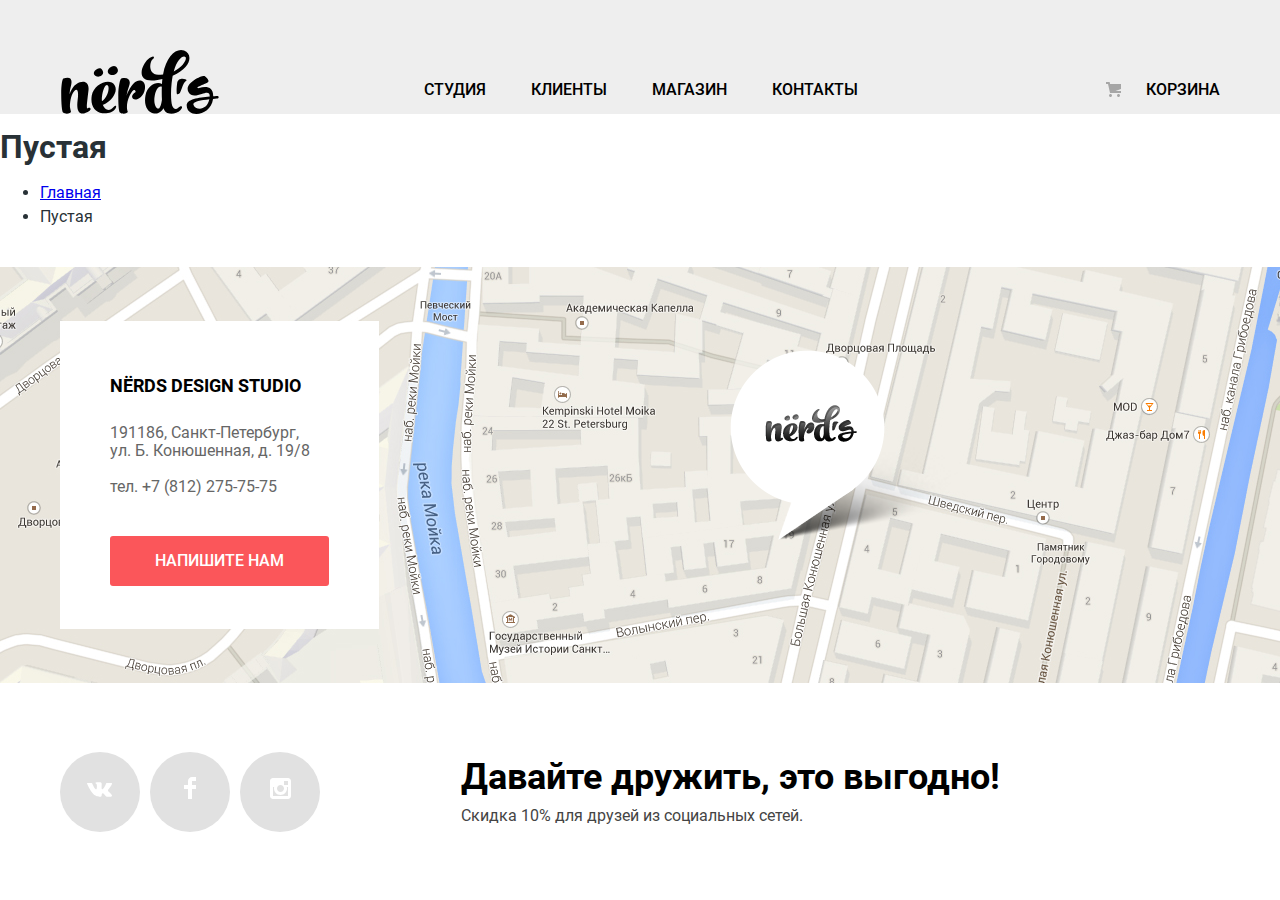
==== commit 4d094e64: "Доработка итогового проекта "Нёрдс" (по замечаниям от 12.03)" ====
--- a/blank.html
+++ b/blank.html
@@ -36,13 +36,11 @@
             <a class="navigation-item-link" href="blank.html">Контакты</a>
           </li>
         </ul>
-        <ul class="navigation-list-user ">
-          <li class="navigation-item navigation-item-user">
-            <a class="navigation-item-link" href="blank.html">
-              Корзина
-            </a>
-          </li>
-        </ul>
+        <div class="navigation-item-user">
+          <a class="navigation-item-link" href="blank.html">
+            Корзина
+          </a>
+        </div>
       </nav>
     </div>
   </header>
--- a/css/style.min.css
+++ b/css/style.min.css
@@ -1 +1 @@
-@-webkit-keyframes bounce{0%{-webkit-transform:translateY(-2000px);transform:translateY(-2000px)}70%{-webkit-transform:translateY(30px);transform:translateY(30px)}90%{-webkit-transform:translateY(-10px);transform:translateY(-10px)}to{-webkit-transform:translateY(0);transform:translateY(0)}}@keyframes bounce{0%{-webkit-transform:translateY(-2000px);transform:translateY(-2000px)}70%{-webkit-transform:translateY(30px);transform:translateY(30px)}90%{-webkit-transform:translateY(-10px);transform:translateY(-10px)}to{-webkit-transform:translateY(0);transform:translateY(0)}}@-webkit-keyframes shake{0%,to{-webkit-transform:translateY(0);transform:translateY(0)}10%,30%,50%,70%,90%{-webkit-transform:translateY(-10px);transform:translateY(-10px)}20%,40%,60%,80%{-webkit-transform:translateY(10px);transform:translateY(10px)}}@keyframes shake{0%,to{-webkit-transform:translateY(0);transform:translateY(0)}10%,30%,50%,70%,90%{-webkit-transform:translateY(-10px);transform:translateY(-10px)}20%,40%,60%,80%{-webkit-transform:translateY(10px);transform:translateY(10px)}}@font-face{font-family:Roboto;src:url(../fonts/roboto.woff2)format("woff2"),url(../fonts/roboto.woff)format("woff");font-weight:400;font-style:normal}@font-face{font-family:Roboto;src:url(../fonts/robotobold.woff2)format("woff2"),url(../fonts/robotobold.woff)format("woff");font-weight:700;font-style:normal}@font-face{font-family:Roboto;src:url(../fonts/robotomedium.woff2)format("woff2"),url(../fonts/robotomedium.woff)format("woff");font-weight:500;font-style:normal}:root{--basic-black:#000000;--basic-white:#ffffff;--main-content:#283136;--footer-content:#444444;--map-content:#666666;--basic-color:#eeeeee;--selection-basic-color:#4d4d4d;--hover-basic-color:#dfdfdf;--active-basic-color:#d5d5d5;--active-item-basic-color:#dbdbdb;--icon-basic-color:#a6a6a6;--icon-active-basic-color:#231f20;--icon-social-basic-color:#e1e1e1;--shaddow-basic-color:#d7dcdf;--forms-basic-color:#d7dcde;--forms-basic-color-hover:#b4b9bb;--dark-shaddow-basic-color:#ababab;--button-border-basic-color:#c1c1c1;--background-basic-color:#f2f2f2;--basic-black-opacity-06:rgba(0, 0, 0, 0.6);--basic-black-opacity-03:rgba(0, 0, 0, 0.3);--basic-black-opacity-01:rgba(0, 0, 0, 0.1);--basic-white-opacity-06:rgba(255, 255, 255, 0.6);--basic-white-opacity-03:rgba(255, 255, 255, 0.3);--selection-basic-color-opacity-01:rgba(77, 77, 77, 0.1);--selection-basic-color-opacity-04:rgba(77, 77, 77, 0.4);--selection-basic-color-opacity-012:rgba(77, 77, 77, 0.12);--main-content-opaciti-04:rgba(40, 49, 54, 0.4);--button-shaddow:rgba(0, 1, 1, 0.1);--popup-shaddow:rgba(0, 0, 0, 0.4);--filter-shaddow:rgba(0, 0, 0, 0.15);--basic-red:#fb565a;--hover-red:#e74246;--active-red:#d7373b;--basic-green:#00ca74;--hover-green:#00bc6c;--active-green:#00aa62;--basic-yellow:#efc849;--hover-yellow:#eab534;--active-yellow:#e5a722}.page{height:100%}.page-body{font-family:Roboto,Arial,sans-serif;font-size:16px;line-height:24px;font-weight:400;color:var(--main-content);min-height:100%;background-color:var(--basic-white);display:-ms-grid;display:grid;-ms-grid-rows:-webkit-min-content 1fr -webkit-min-content;-ms-grid-rows:min-content 1fr min-content;grid-template-rows:-webkit-min-content 1fr -webkit-min-content;grid-template-rows:min-content 1fr min-content;-ms-flex-line-pack:start;align-content:start}.container{width:1160px;margin:0 auto;padding:0;position:relative}.visually-hidden{position:absolute;width:1px;height:1px;margin:-1px;border:0;padding:0;white-space:nowrap;-webkit-clip-path:inset(100%);clip-path:inset(100%);clip:rect(0 0 0 0);overflow:hidden}.invisible{display:none}.main-header{background-color:var(--basic-color)}.main-navigation{display:-webkit-box;display:-ms-flexbox;display:flex;-ms-flex-wrap:wrap;flex-wrap:wrap;-webkit-box-pack:justify;-ms-flex-pack:justify;justify-content:space-between;min-height:114px;font-weight:500;line-height:30px;text-transform:uppercase;text-decoration:none;color:var(--basic-black)}.logo-nerds{-webkit-box-align:end;-ms-flex-align:end;align-items:flex-end}.logo-nerds:hover{opacity:.7}.contacts-button:active .contacts-button-link,.logo-nerds:active,.social-icon-wrapper:active .social-icon{opacity:.3}.logo-nerds,.navigation-item,.navigation-list{display:-webkit-box;display:-ms-flexbox;display:flex}.navigation-list{list-style:none;padding:75px 0 0;margin:0;-ms-flex-wrap:wrap;flex-wrap:wrap;min-width:440px;max-width:885px;-webkit-box-pack:center;-ms-flex-pack:center;justify-content:center}.navigation-item{margin-right:45px;position:relative}.navigation-item-user{margin-right:0;margin-left:40px}.navigation-list-user{list-style:none;padding:75px 0 0;margin:0;display:-webkit-box;display:-ms-flexbox;display:flex;-ms-flex-wrap:wrap;flex-wrap:wrap;-webkit-box-pack:center;-ms-flex-pack:center;justify-content:center}.navigation-item-current::before{content:"";width:74px;height:3px;display:block;background-color:var(--basic-red);position:absolute;bottom:-6px;left:1px}.navigation-item-link{text-decoration:inherit;color:inherit}.navigation-item-link:hover{color:var(--basic-red)}.navigation-item-link:active{color:var(--basic-black);opacity:.3}.navigation-item-user::before{content:"";display:block;width:15px;height:15px;background-image:url(../img/main/basket-icon.svg);background-repeat:no-repeat;position:absolute;left:-41px;top:7px}.map-contacts{position:relative;z-index:3}.contacts{position:absolute;width:219px;height:208px;background-color:var(--basic-white);margin:54px 0;padding:50px;line-height:18px}.contacts-title{color:var(--basic-black);font-weight:700;font-size:18px;line-height:30px;text-transform:uppercase;margin:0}.contacts-adress{font-family:inherit;font-style:inherit;font-weight:inherit;font-size:inherit;margin:23px 0 18px;color:var(--map-content)}.contacts-phone-number{color:var(--map-content);text-decoration:none}.contacts-button{width:219px;height:50px;background-color:var(--basic-red);border-radius:3px;display:-webkit-box;display:-ms-flexbox;display:flex;-webkit-box-pack:center;-ms-flex-pack:center;justify-content:center;-webkit-box-align:center;-ms-flex-align:center;align-items:center;margin:36px 0 47px}.contacts-button-link{font-weight:500;line-height:18px;color:var(--basic-white);text-decoration:none;text-transform:uppercase}.contacts-button:hover{background-color:var(--hover-red)}.contacts-button:active{background-color:var(--active-red);-webkit-box-shadow:inset 0 3px 0 var(--button-shaddow);box-shadow:inset 0 3px 0 var(--button-shaddow)}.map-image-wrapper{width:100%;height:416px;background-color:var(--basic-color);position:relative}.google-map{width:100%;height:100%;position:absolute;z-index:1}.map-image-view{width:100%;height:100%;-o-object-fit:cover;object-fit:cover;display:block}.map-image-marker{width:231px;height:190px;position:absolute;left:57%;top:20%}.friendship{min-height:217px;display:-ms-grid;display:grid;-ms-grid-columns:1fr 2fr;grid-template-columns:1fr 2fr}.social-icon-wrapper,.social-list{display:-webkit-box;display:-ms-flexbox;display:flex;-webkit-box-align:center;-ms-flex-align:center;align-items:center}.social-list{list-style:none;margin:0;padding:68px 0;-webkit-box-pack:start;-ms-flex-pack:start;justify-content:flex-start}.social-icon-wrapper{width:80px;height:80px;margin-right:10px;border-radius:50%;background-image:var(--icon-social-basic-color);-webkit-box-pack:center;-ms-flex-pack:center;justify-content:center}.social-icon-wrapper:hover{background-image:var(--hover-red)}.social-icon-wrapper:active{background-image:var(--active-red);-webkit-box-shadow:inset 0 3px 0 var(--button-shaddow);box-shadow:inset 0 3px 0 var(--button-shaddow)}.friendship-motto{color:var(--basic-black);font-weight:700;font-size:36px;line-height:36px;margin:75px 14px 12px;padding:0}.friendship-discount{color:var(--footer-content);line-height:18px;padding:0;margin-left:14px}.modal{position:fixed;top:0;right:0;bottom:0;left:0;margin:auto;color:var(--footer-content);background-color:var(--basic-white);-webkit-box-shadow:0 20px 40px var(--popup-shaddow);z-index:15;box-shadow:0 20px 40px var(--popup-shaddow);width:30%;height:30%}.modal-error,.modal-open{-webkit-animation-name:bounce;animation-name:bounce;-webkit-animation-duration:.6s;animation-duration:.6s}.modal-error{-webkit-animation-name:shake;animation-name:shake}.modal-feedback{width:960px;height:590px;display:block}.feedback-title{font-weight:700;font-size:45px;line-height:53px;color:var(--basic-black);margin:63px 0 38px 100px}.feedback-form,.feedback-item{display:-webkit-box;display:-ms-flexbox;display:flex;-ms-flex-wrap:wrap;flex-wrap:wrap}.feedback-form{margin:0 99px 84px 100px;position:relative}.feedback-item{width:360px;height:77px;margin:0 40px 34px 0}.feedback-item:nth-child(even){margin-right:0}.label-feedback-field{font-family:inherit;font-size:inherit;font-weight:700;line-height:18px;color:var(--basic-black);margin-bottom:9px}.feedback-field{width:360px;height:50px;padding:16px}.feedback-textarea{width:760px;height:118px;padding:16px;resize:none}.feedback-field,.feedback-textarea{color:var(--footer-content);opacity:.5;border:2px solid var(--forms-basic-color);-webkit-box-sizing:border-box;box-sizing:border-box;border-radius:3px}.feedback-field::-webkit-input-placeholder,.feedback-textarea::-webkit-input-placeholder{color:var(--footer-content)}.feedback-field::-moz-placeholder,.feedback-textarea::-moz-placeholder{color:var(--footer-content)}.feedback-field:-ms-input-placeholder,.feedback-textarea:-ms-input-placeholder{color:var(--footer-content)}.feedback-field::-ms-input-placeholder,.feedback-textarea::-ms-input-placeholder{color:var(--footer-content)}.feedback-field::placeholder,.feedback-textarea::placeholder{color:var(--footer-content)}.feedback-field:hover,.feedback-textarea:hover{border-color:var(--forms-basic-color-hover);opacity:.5}.feedback-field:focus,.feedback-textarea:focus{border-color:var(--basic-black);opacity:1}.feedback-field:not(:focus):invalid{border-color:var(--hover-red);color:var(--hover-red);opacity:1}.button-feedback-send{width:259px;height:50px;background-color:var(--basic-red);border:0;border-radius:3px;display:-webkit-box;display:-ms-flexbox;display:flex;-webkit-box-pack:center;-ms-flex-pack:center;justify-content:center;margin-top:47px;font-weight:500;color:var(--basic-white);text-transform:uppercase}.button-feedback-send:hover{border:0;background-color:var(--hover-red)}.button-feedback-send:active{border:0;background-color:var(--active-red);-webkit-box-shadow:inset 0 3px 0 var(--button-shaddow);box-shadow:inset 0 3px 0 var(--button-shaddow)}.modal-close{width:21px;height:21px;position:absolute;top:78px;right:90px;border:0;background-color:var(--basic-white);background-image:url(../img/main/close-cross.svg);opacity:.3}.modal-close:hover{opacity:1}.modal-close:active{opacity:.3}.feature-wrapper{background-color:var(--basic-color)}.feature-list{list-style:none;margin:0;padding:0}.feature-item.feature-item-display-none{display:none}.feature-item{display:-ms-grid;display:grid;-ms-grid-columns:397px 760px;grid-template-columns:397px 760px}.feature-context{z-index:5}.feature-motto{width:520px;height:110px;color:var(--basic-black);font-weight:500;font-size:55px;line-height:55px;margin-top:78px;margin-bottom:25px}.feature-mission{width:420px;line-height:26px;padding-bottom:12px}.feature-item:not(:first-child) .feature-mission{padding-top:12px;padding-bottom:0}.feature-button{width:240px;height:50px;border-radius:3px;display:-webkit-box;display:-ms-flexbox;display:flex;color:var(--basic-white);text-transform:uppercase;background-color:var(--basic-red);margin-top:24px}.feature-button:hover{background-color:var(--hover-red)}.feature-button:active{background-color:var(--active-red);-webkit-box-shadow:inset 0 3px 0 var(--button-shaddow);box-shadow:inset 0 3px 0 var(--button-shaddow)}.feature-button:active .feature-button-link{opacity:.3}.feature-button-link{font-weight:500;line-height:18px;color:var(--basic-white);text-decoration:none;margin:auto}.slider-button,.slider-control{height:18px;display:-webkit-box;display:-ms-flexbox;display:flex}.slider-control{-ms-flex-wrap:wrap;flex-wrap:wrap;position:absolute;left:536px;bottom:95px;min-width:88px}.slider-button{width:18px;background-color:var(--basic-white);border:0;border-radius:50%;cursor:pointer;margin-right:17px;padding:0}.slider-button-current::before{content:"";width:8px;height:8px;border:2px solid var(--button-border-basic-color);-webkit-box-sizing:border-box;box-sizing:border-box;border-radius:50%;margin:auto}.services{padding:80px 0;border-bottom:2px solid var(--basic-color)}.service-list{list-style:none;margin:0;padding:0;display:-ms-grid;display:grid;-webkit-column-gap:40px;-moz-column-gap:40px;column-gap:40px;-ms-grid-columns:1fr 40px 1fr 40px 1fr;grid-template-columns:1fr 1fr 1fr}.service-image{display:block}.service-item-title{color:var(--basic-black);font-weight:700;font-size:24px;line-height:30px;text-transform:uppercase;margin:26px 0 14px}.service-result{width:255px;height:48px}.servise-button{width:160px;height:50px;margin-top:31px;border-radius:3px;display:-webkit-box;display:-ms-flexbox;display:flex;color:var(--basic-white);text-transform:uppercase;text-decoration:none;-webkit-box-pack:center;-ms-flex-pack:center;justify-content:center;-webkit-box-align:center;-ms-flex-align:center;align-items:center}.about-us-service-item::before,.service-button-red{background-color:var(--basic-red)}.service-button-red:hover{background-color:var(--hover-red)}.service-button-red:active{background-color:var(--active-red);color:var(--basic-white-opacity-03);-webkit-box-shadow:inset 0 3px 0 var(--button-shaddow);box-shadow:inset 0 3px 0 var(--button-shaddow)}.service-button-green{background-color:var(--basic-green)}.service-button-green:hover{background-color:var(--hover-green)}.service-button-green:active{background-color:var(--active-green);color:var(--basic-white-opacity-03);-webkit-box-shadow:inset 0 3px 0 var(--button-shaddow);box-shadow:inset 0 3px 0 var(--button-shaddow)}.service-button-yellow{background-color:var(--basic-yellow)}.service-button-yellow:hover{background-color:var(--hover-yellow)}.service-button-yellow:active{background-color:var(--active-yellow);color:var(--basic-white-opacity-03);-webkit-box-shadow:inset 0 3px 0 var(--button-shaddow);box-shadow:inset 0 3px 0 var(--button-shaddow)}.about-us{display:-ms-grid;display:grid;-ms-grid-columns:650px 150px 360px;grid-template-columns:650px 360px;-webkit-column-gap:150px;-moz-column-gap:150px;column-gap:150px;border-bottom:2px solid var(--basic-color)}.about-us-information{padding-top:73px}.about-us-discription{font-weight:500;font-size:45px;line-height:45px;color:var(--basic-black);margin:0}.about-us-principles{width:646px;margin-top:32px;line-height:26px}.about-us-services-title{font-weight:700;text-transform:uppercase;font-size:inherit;line-height:inherit;color:var(--basic-black);margin:38px 0 24px}.about-us-service-list{list-style:none;margin:0;padding:0}.about-us-service-item{position:relative;margin-left:36px;margin-bottom:24px}.about-us-service-item::before{content:"";display:block;width:25px;height:2px;position:absolute;left:-36px;top:10px}.assurances{padding:39px 0 72px}.assurances-table{border-collapse:collapse}.assurances-table td:nth-child(2){padding-left:16px}.assurances-table td:nth-child(3){padding-left:20px}.assurances-item td{padding-top:12px;line-height:20px}.assurances-legend{font-weight:700;text-transform:uppercase;margin:30px 0}.assurances-value{font-weight:700;font-size:45px;line-height:64px}.assurances-sup{vertical-align:super;font-size:26px;line-height:40px}.partners{border-bottom:2px solid var(--basic-color);margin-bottom:80px}.partners-list{list-style:none;margin:0;padding:0;display:-ms-grid;display:grid;-webkit-box-pack:center;-ms-flex-pack:center;justify-content:center;-webkit-box-align:center;-ms-flex-align:center;align-items:center;-ms-grid-columns:300px 300px 300px 300px;grid-template-columns:300px 300px 300px 300px;-ms-grid-rows:180px;grid-template-rows:180px}.partners-list>:nth-child(1){-ms-grid-row:1;-ms-grid-column:1}.partners-list>:nth-child(2){-ms-grid-row:1;-ms-grid-column:2}.partners-list>:nth-child(3){-ms-grid-row:1;-ms-grid-column:3}.partners-list>:nth-child(4){-ms-grid-row:1;-ms-grid-column:4}.partners-item{-o-object-fit:contain;object-fit:contain;display:-webkit-box;display:-ms-flexbox;display:flex;-webkit-box-pack:center;-ms-flex-pack:center;justify-content:center;-webkit-box-align:center;-ms-flex-align:center;align-items:center;position:relative;height:180px;padding-top:15px}.logo-partners{opacity:.2}.logo-partners:hover{opacity:1}.logo-partners:active{opacity:.1}.partners-item:not(:first-child)::before{content:"";display:block;width:2px;height:52px;background-color:var(--basic-color);position:absolute;top:70px;left:0}.catalog-title{background-color:var(--basic-color);margin:0;text-align:center;padding-top:78px;padding-bottom:108px;font-weight:500;font-size:55px;line-height:55px;color:var(--basic-black)}.catalog-wrapper{display:-ms-grid;display:grid;-ms-grid-columns:auto 760px;grid-template-columns:auto 760px}.filters{-ms-grid-row:1;-ms-grid-row-span:2;grid-row:1/3;width:260px}.filter-field{border:0;margin:0;padding:0}.filter-title{font-weight:700;font-size:18px;line-height:30px;text-transform:uppercase;color:var(--basic-black);margin:0;padding:0}.filter-price{margin-top:55px;display:-webkit-box;display:-ms-flexbox;display:flex;-ms-flex-wrap:wrap;flex-wrap:wrap}.price-range{width:260px;height:80px;margin-top:48px;background-color:var(--basic-color);border-radius:3px;position:relative}.price-scale{width:205px;height:2px;background-color:var(--shaddow-basic-color);position:absolute;left:33px;top:39px}.price-bar{width:138px;height:2px;background-color:var(--basic-green)}.toggle{width:4px;height:4px;background-color:var(--icon-basic-color);border:8px solid var(--basic-white);border-radius:50%;-webkit-box-shadow:0 2px 1px var(--filter-shaddow);box-shadow:0 2px 1px var(--filter-shaddow);position:absolute;top:30px;cursor:pointer}.toggle-min{left:18px}.toggle-max{left:160px}.price-controls{margin-top:14px;line-height:22px;text-transform:uppercase;display:-webkit-box;display:-ms-flexbox;display:flex;-webkit-box-pack:justify;-ms-flex-pack:justify;justify-content:space-between;width:100%}.max-price,.min-price{width:70px;height:34px;background-color:var(--basic-color);border-radius:3px;margin-left:11px;text-align:center;border:1px solid var(--basic-color)}.filter-list{list-style:none;margin:16px 0 0;padding:0}.filter-item{margin-left:36px;margin-bottom:20px;line-height:20px;position:relative}.filter-grid{margin-top:54px}.filter-features{margin-top:26px}.input-switch-radio+label::before{content:"";width:25px;height:25px;color:var(--selection-basic-color);opacity:.4;border:4px solid var(--selection-basic-color);-webkit-box-sizing:border-box;box-sizing:border-box;border-radius:50%;position:absolute;left:-36px;top:-3px}.input-switch-radio:checked+label::after{content:"";width:9px;height:9px;background-color:var(--selection-basic-color);opacity:.4;border-radius:50%;position:absolute;left:-28px;top:5px}.input-switch-checkbox:not(:checked)+label::before{content:"";opacity:.4;width:23px;height:23px;background:url(../img/catalog/checkbox-off.svg);position:absolute;left:-36px;top:-3px}.input-switch-checkbox:checked+label::before{content:"";width:25px;height:23px;background:url(../img/catalog/checkbox-on.svg);opacity:.4;position:absolute;left:-36px;top:-3px}.input-switch+label{cursor:pointer}.input-switch:hover+label::before{opacity:1}.input-switch:checked:hover+label::after,.input-switch:checked:hover+label::before{opacity:1}.input-switch:focus+label::after,.input-switch:focus+label::before{opacity:1}.input-switch:disabled+label{color:var(--selection-basic-color);opacity:.3}.filter-template-button{width:100%;height:50px;margin-top:30px;background-color:var(--basic-color);font-weight:500;line-height:18px;text-transform:uppercase;color:var(--basic-black);border:0;border-radius:3px;cursor:pointer}.filter-template-button:hover{background-color:var(--hover-basic-color)}.filter-template-button:active{background-color:var(--active-basic-color);color:var(--basic-black-opacity-03);-webkit-box-shadow:inset 0 3px 0 var(--button-shaddow);box-shadow:inset 0 3px 0 var(--button-shaddow)}.sorting{display:-webkit-box;display:-ms-flexbox;display:flex;-webkit-box-pack:justify;-ms-flex-pack:justify;justify-content:space-between;margin:55px 0 48px}.sorting-title{font-weight:700;font-size:18px;line-height:30px;text-transform:uppercase;color:var(--basic-black);margin:0;padding:0}.sorting-list{list-style:none;margin:0;padding:0;display:-webkit-box;display:-ms-flexbox;display:flex;-webkit-box-align:center;-ms-flex-align:center;align-items:center;-webkit-box-pack:start;-ms-flex-pack:start;justify-content:flex-start}.sorting-item-type{text-decoration:none;font-size:14px;line-height:18px;text-transform:uppercase;color:var(--basic-black);margin-right:25px;opacity:.3}.sorting-item-type:hover{opacity:.6}.activ-type,.sorting-item-type:active{opacity:1}.sorting-item:nth-child(4){padding:0 18px 0 22px}.sort-direction .sort-direction-path{fill:var(--icon-basic-color);opacity:.2}.sort-direction:hover .sort-direction-path{fill:var(--icon-basic-color);opacity:1}.active-direction .sort-direction-path,.sort-direction:active .sort-direction-path{fill:var(--icon-active-basic-color);opacity:1}.template-list{list-style:none;margin:0;padding:0;display:-webkit-box;display:-ms-flexbox;display:flex;-ms-flex-wrap:wrap;flex-wrap:wrap}.template-item{margin-top:40px;margin-bottom:30px;width:360px;height:580px;position:relative}.template-item:nth-of-type(odd){margin-right:40px}.template-item-image{width:100%;border:1px solid var(--basic-black-opacity-01);display:block;-webkit-box-sizing:border-box;box-sizing:border-box;background-color:var(--background-basic-color);border-bottom-left-radius:5px;border-bottom-right-radius:5px}.template-item::before{content:"";display:block;margin:0;padding:0;width:360px;height:40px;background-image:url(../img/catalog/browser.svg);background-repeat:no-repeat;opacity:.12;position:absolute;top:-40px}.template-item:focus-within .template-item-image,.template-item:hover .template-item-image{border:0;-webkit-filter:drop-shadow(0 6px 15px rgba(0,0,0,.25));filter:drop-shadow(0 6px 15px rgba(0,0,0,.25))}.template-item:focus-within::before,.template-item:hover::before{opacity:1}.template-item-info{display:none}.template-item:focus-within .template-item-info,.template-item:hover .template-item-info{max-width:100%;max-height:510px;display:block;background-color:var(--basic-color);position:absolute;left:0;bottom:0;padding:26px 53px 44px 52px;margin-bottom:2px;cursor:default;text-align:center;line-height:18px;color:var(--map-content);overflow:visible auto}.item-info-link{text-decoration:none}.template-item-title{font-weight:700;font-size:18px;line-height:30px;text-align:center;text-transform:uppercase;color:var(--basic-black);margin:0 0 12px}.template-item-title:hover{color:var(--basic-red);cursor:pointer}.template-item-title:active{color:var(--basic-black);opacity:.3;cursor:pointer}.template-item-text{margin:12px 0 32px}.template-item-button{width:200px;height:50px;margin:32px auto 0;background-color:var(--basic-red);border:0;border-radius:3px;-webkit-box-pack:center;-ms-flex-pack:center;justify-content:center;font-weight:500;color:var(--basic-white);text-transform:uppercase;cursor:pointer}.template-item-button:hover{border:0;background-color:var(--hover-red)}.template-item-button:active{border:0;background-color:var(--active-red);-webkit-box-shadow:inset 0 3px 0 var(--button-shaddow);box-shadow:inset 0 3px 0 var(--button-shaddow)}.pagination-item,.pagination-list,.template-item-button{display:-webkit-box;display:-ms-flexbox;display:flex}.pagination-list{list-style:none;-ms-flex-wrap:wrap;flex-wrap:wrap;margin:25px 0 60px;padding:0}.pagination-item{width:50px;height:50px;margin-right:11px;text-align:center;background-color:var(--basic-color);border-radius:3px;cursor:pointer}.pagination-item-next{width:260px;margin-right:0}.page-current{border:3px solid var(--active-item-basic-color);-webkit-box-sizing:border-box;box-sizing:border-box;background-color:var(--basic-white)}.pagination-link{margin:auto;text-decoration:none;text-transform:uppercase;color:var(--basic-black);font-weight:500;line-height:18px}.pagination-item:hover{background-color:var(--hover-basic-color)}.pagination-item:active{background:var(--active-basic-color);-webkit-box-shadow:inset 0 3px 0 var(--button-shaddow);box-shadow:inset 0 3px 0 var(--button-shaddow)}.pagination-item:active .pagination-link{opacity:.3}
+@-webkit-keyframes bounce{0%{-webkit-transform:translateY(-2000px);transform:translateY(-2000px)}70%{-webkit-transform:translateY(30px);transform:translateY(30px)}90%{-webkit-transform:translateY(-10px);transform:translateY(-10px)}to{-webkit-transform:translateY(0);transform:translateY(0)}}@keyframes bounce{0%{-webkit-transform:translateY(-2000px);transform:translateY(-2000px)}70%{-webkit-transform:translateY(30px);transform:translateY(30px)}90%{-webkit-transform:translateY(-10px);transform:translateY(-10px)}to{-webkit-transform:translateY(0);transform:translateY(0)}}@-webkit-keyframes shake{0%,to{-webkit-transform:translateY(0);transform:translateY(0)}10%,30%,50%,70%,90%{-webkit-transform:translateY(-10px);transform:translateY(-10px)}20%,40%,60%,80%{-webkit-transform:translateY(10px);transform:translateY(10px)}}@keyframes shake{0%,to{-webkit-transform:translateY(0);transform:translateY(0)}10%,30%,50%,70%,90%{-webkit-transform:translateY(-10px);transform:translateY(-10px)}20%,40%,60%,80%{-webkit-transform:translateY(10px);transform:translateY(10px)}}@font-face{font-family:Roboto;src:url(../fonts/roboto.woff2)format("woff2"),url(../fonts/roboto.woff)format("woff");font-weight:400;font-style:normal}@font-face{font-family:Roboto;src:url(../fonts/robotobold.woff2)format("woff2"),url(../fonts/robotobold.woff)format("woff");font-weight:700;font-style:normal}@font-face{font-family:Roboto;src:url(../fonts/robotomedium.woff2)format("woff2"),url(../fonts/robotomedium.woff)format("woff");font-weight:500;font-style:normal}:root{--basic-black:#000000;--basic-white:#ffffff;--main-content:#283136;--footer-content:#444444;--map-content:#666666;--basic-color:#eeeeee;--selection-basic-color:#4d4d4d;--hover-basic-color:#dfdfdf;--active-basic-color:#d5d5d5;--active-item-basic-color:#dbdbdb;--icon-basic-color:#a6a6a6;--icon-active-basic-color:#231f20;--icon-social-basic-color:#e1e1e1;--shaddow-basic-color:#d7dcdf;--forms-basic-color:#d7dcde;--forms-basic-color-hover:#b4b9bb;--dark-shaddow-basic-color:#ababab;--button-border-basic-color:#c1c1c1;--background-basic-color:#f2f2f2;--basic-black-opacity-06:rgba(0, 0, 0, 0.6);--basic-black-opacity-03:rgba(0, 0, 0, 0.3);--basic-black-opacity-01:rgba(0, 0, 0, 0.1);--basic-white-opacity-06:rgba(255, 255, 255, 0.6);--basic-white-opacity-03:rgba(255, 255, 255, 0.3);--selection-basic-color-opacity-01:rgba(77, 77, 77, 0.1);--selection-basic-color-opacity-04:rgba(77, 77, 77, 0.4);--selection-basic-color-opacity-012:rgba(77, 77, 77, 0.12);--main-content-opaciti-04:rgba(40, 49, 54, 0.4);--button-shaddow:rgba(0, 1, 1, 0.1);--popup-shaddow:rgba(0, 0, 0, 0.4);--filter-shaddow:rgba(0, 0, 0, 0.15);--basic-red:#fb565a;--hover-red:#e74246;--active-red:#d7373b;--basic-green:#00ca74;--hover-green:#00bc6c;--active-green:#00aa62;--basic-yellow:#efc849;--hover-yellow:#eab534;--active-yellow:#e5a722}.page{height:100%}.page-body{font-family:Roboto,Arial,sans-serif;font-size:16px;line-height:24px;font-weight:400;color:var(--main-content);min-height:100%;background-color:var(--basic-white);display:-ms-grid;display:grid;-ms-grid-rows:-webkit-min-content 1fr -webkit-min-content;-ms-grid-rows:min-content 1fr min-content;grid-template-rows:-webkit-min-content 1fr -webkit-min-content;grid-template-rows:min-content 1fr min-content;-ms-flex-line-pack:start;align-content:start}.container{width:1160px;margin:0 auto;padding:0;position:relative}.visually-hidden{position:absolute;width:1px;height:1px;margin:-1px;border:0;padding:0;white-space:nowrap;-webkit-clip-path:inset(100%);clip-path:inset(100%);clip:rect(0 0 0 0);overflow:hidden}.invisible{display:none}.main-header{background-color:var(--basic-color)}.main-navigation{-ms-flex-wrap:wrap;flex-wrap:wrap;-webkit-box-pack:justify;-ms-flex-pack:justify;justify-content:space-between;min-height:114px;font-weight:500;line-height:30px;text-transform:uppercase;text-decoration:none;color:var(--basic-black)}.logo-nerds,.main-navigation,.navigation-list{display:-webkit-box;display:-ms-flexbox;display:flex}.logo-nerds{-webkit-box-align:end;-ms-flex-align:end;align-items:flex-end}.logo-nerds:hover{opacity:.7}.contacts-button:active .contacts-button-link,.logo-nerds:active,.social-icon-wrapper:active .social-icon{opacity:.3}.navigation-list{list-style:none;padding:75px 0 0;margin:0;-ms-flex-wrap:wrap;flex-wrap:wrap;min-width:440px;max-width:885px;-webkit-box-pack:center;-ms-flex-pack:center;justify-content:center}.navigation-item,.navigation-item-user{display:-webkit-box;display:-ms-flexbox;display:flex;position:relative}.navigation-item{margin-right:45px}.navigation-item-user{padding-top:75px;padding-left:40px;-ms-flex-wrap:wrap;flex-wrap:wrap;-webkit-box-pack:center;-ms-flex-pack:center;justify-content:center}.navigation-item-current::before{content:"";width:74px;height:3px;display:block;background-color:var(--basic-red);position:absolute;bottom:-6px;left:1px}.navigation-item-link{text-decoration:inherit;color:inherit}.navigation-item-link:hover{color:var(--basic-red)}.navigation-item-link:active{color:var(--basic-black);opacity:.3}.navigation-item-user::before{content:"";display:block;width:15px;height:15px;background-image:url(../img/main/basket-icon.svg);background-repeat:no-repeat;position:absolute;left:0;top:82px}.map-contacts{position:relative;z-index:3}.contacts{position:absolute;width:219px;height:208px;background-color:var(--basic-white);margin:54px 0;padding:50px;line-height:18px}.contacts-title{color:var(--basic-black);font-weight:700;font-size:18px;line-height:30px;text-transform:uppercase;margin:0}.contacts-adress{font-family:inherit;font-style:inherit;font-weight:inherit;font-size:inherit;margin:23px 0 18px;color:var(--map-content)}.contacts-phone-number{color:var(--map-content);text-decoration:none}.contacts-button{width:219px;height:50px;background-color:var(--basic-red);border-radius:3px;display:-webkit-box;display:-ms-flexbox;display:flex;-webkit-box-pack:center;-ms-flex-pack:center;justify-content:center;-webkit-box-align:center;-ms-flex-align:center;align-items:center;margin:40px 0 47px}.contacts-button-link{font-weight:500;line-height:18px;color:var(--basic-white);text-decoration:none;text-transform:uppercase}.contacts-button:hover{background-color:var(--hover-red)}.contacts-button:active{background-color:var(--active-red);-webkit-box-shadow:inset 0 3px 0 var(--button-shaddow);box-shadow:inset 0 3px 0 var(--button-shaddow)}.map-image-wrapper{width:100%;height:416px;background-color:var(--basic-color);position:relative}.google-map{width:100%;height:100%;position:absolute;z-index:1}.map-image-view{width:100%;height:100%;-o-object-fit:cover;object-fit:cover;display:block}.map-image-marker{width:231px;height:190px;position:absolute;left:57%;top:20%}.friendship{min-height:217px;display:-ms-grid;display:grid;-ms-grid-columns:1fr 2fr;grid-template-columns:1fr 2fr}.social-icon-wrapper,.social-list{display:-webkit-box;display:-ms-flexbox;display:flex;-webkit-box-align:center;-ms-flex-align:center;align-items:center}.social-list{list-style:none;margin:0;padding:68px 0;-webkit-box-pack:start;-ms-flex-pack:start;justify-content:flex-start}.social-icon-wrapper{width:80px;height:80px;margin-right:10px;border-radius:50%;background-color:var(--icon-social-basic-color);-webkit-box-pack:center;-ms-flex-pack:center;justify-content:center}.social-icon-wrapper:hover{background-color:var(--hover-red)}.social-icon-wrapper:active{background-color:var(--active-red);-webkit-box-shadow:inset 0 3px 0 var(--button-shaddow);box-shadow:inset 0 3px 0 var(--button-shaddow)}.friendship-motto{color:var(--basic-black);font-weight:700;font-size:36px;line-height:36px;margin:76px 14px 12px;padding:0}.friendship-discount{color:var(--footer-content);line-height:18px;padding:0;margin-top:0;margin-left:14px}.modal{position:fixed;top:0;right:0;bottom:0;left:0;margin:auto;color:var(--footer-content);background-color:var(--basic-white);-webkit-box-shadow:0 20px 40px var(--popup-shaddow);z-index:15;box-shadow:0 20px 40px var(--popup-shaddow);width:30%;height:30%}.modal-error,.modal-open{-webkit-animation-name:bounce;animation-name:bounce;-webkit-animation-duration:.6s;animation-duration:.6s}.modal-error{-webkit-animation-name:shake;animation-name:shake}.modal-feedback{width:960px;height:590px;display:block}.feedback-title{font-weight:700;font-size:45px;line-height:53px;color:var(--basic-black);margin:63px 0 38px 100px}.feedback-form,.feedback-item{display:-webkit-box;display:-ms-flexbox;display:flex;-ms-flex-wrap:wrap;flex-wrap:wrap}.feedback-form{margin:0 99px 84px 100px;position:relative}.feedback-item{width:360px;height:77px;margin:0 40px 34px 0}.feedback-item:nth-child(even){margin-right:0}.label-feedback-field{font-family:inherit;font-size:inherit;font-weight:700;line-height:18px;color:var(--basic-black);margin-bottom:9px}.feedback-field{width:360px;height:50px;padding:16px}.feedback-textarea{width:760px;height:118px;padding:16px;resize:none}.feedback-field,.feedback-textarea{color:var(--footer-content);opacity:.5;border:2px solid var(--forms-basic-color);-webkit-box-sizing:border-box;box-sizing:border-box;border-radius:3px}.feedback-field::-webkit-input-placeholder,.feedback-textarea::-webkit-input-placeholder{color:var(--footer-content)}.feedback-field::-moz-placeholder,.feedback-textarea::-moz-placeholder{color:var(--footer-content)}.feedback-field:-ms-input-placeholder,.feedback-textarea:-ms-input-placeholder{color:var(--footer-content)}.feedback-field::-ms-input-placeholder,.feedback-textarea::-ms-input-placeholder{color:var(--footer-content)}.feedback-field::placeholder,.feedback-textarea::placeholder{color:var(--footer-content)}.feedback-field:hover,.feedback-textarea:hover{border-color:var(--forms-basic-color-hover);opacity:.5}.feedback-field:focus,.feedback-textarea:focus{border-color:var(--basic-black);opacity:1}.feedback-field:not(:focus):invalid{border-color:var(--hover-red);color:var(--hover-red);opacity:1}.button-feedback-send{width:259px;height:50px;background-color:var(--basic-red);border:0;border-radius:3px;display:-webkit-box;display:-ms-flexbox;display:flex;-webkit-box-pack:center;-ms-flex-pack:center;justify-content:center;margin-top:47px;font-weight:500;color:var(--basic-white);text-transform:uppercase}.button-feedback-send:hover{border:0;background-color:var(--hover-red)}.button-feedback-send:active{border:0;background-color:var(--active-red);-webkit-box-shadow:inset 0 3px 0 var(--button-shaddow);box-shadow:inset 0 3px 0 var(--button-shaddow)}.modal-close{width:21px;height:21px;position:absolute;top:78px;right:90px;border:0;background-color:var(--basic-white);background-image:url(../img/main/close-cross.svg);opacity:.3}.modal-close:hover{opacity:1}.modal-close:active{opacity:.3}.feature-wrapper{background-color:var(--basic-color)}.feature-list{list-style:none;margin:0;padding:0}.feature-item.feature-item-display-none{display:none}.feature-item{display:-ms-grid;display:grid;-ms-grid-columns:397px 760px;grid-template-columns:397px 760px}.feature-context{z-index:5}.feature-motto{width:520px;height:110px;color:var(--basic-black);font-weight:500;font-size:55px;line-height:55px;margin-top:78px;margin-bottom:25px}.feature-mission{width:420px;line-height:26px;padding-bottom:12px}.feature-item:not(:first-child) .feature-mission{padding-top:12px;padding-bottom:0}.feature-button{width:240px;height:50px;border-radius:3px;display:-webkit-box;display:-ms-flexbox;display:flex;color:var(--basic-white);text-transform:uppercase;background-color:var(--basic-red);margin-top:26px}.feature-button:hover{background-color:var(--hover-red)}.feature-button:active{background-color:var(--active-red);-webkit-box-shadow:inset 0 3px 0 var(--button-shaddow);box-shadow:inset 0 3px 0 var(--button-shaddow)}.feature-button:active .feature-button-link{opacity:.3}.feature-button-link{font-weight:500;line-height:18px;color:var(--basic-white);text-decoration:none;margin:auto}.slider-button,.slider-control{height:18px;display:-webkit-box;display:-ms-flexbox;display:flex}.slider-control{-ms-flex-wrap:wrap;flex-wrap:wrap;position:absolute;left:536px;bottom:95px;min-width:88px}.slider-button{width:18px;background-color:var(--basic-white);border:0;border-radius:50%;cursor:pointer;margin-right:17px;padding:0}.slider-button-current::before{content:"";width:8px;height:8px;border:2px solid var(--button-border-basic-color);-webkit-box-sizing:border-box;box-sizing:border-box;border-radius:50%;margin:auto}.services{padding:80px 0;border-bottom:2px solid var(--basic-color)}.service-list{list-style:none;margin:0;padding:0;display:-ms-grid;display:grid;-webkit-column-gap:40px;-moz-column-gap:40px;column-gap:40px;-ms-grid-columns:1fr 40px 1fr 40px 1fr;grid-template-columns:1fr 1fr 1fr}.service-image{display:block}.service-item-title{color:var(--basic-black);font-weight:700;font-size:24px;line-height:30px;text-transform:uppercase;margin:26px 0 14px}.service-result{width:255px;height:48px}.servise-button{width:160px;height:50px;margin-top:31px;border-radius:3px;display:-webkit-box;display:-ms-flexbox;display:flex;color:var(--basic-white);text-transform:uppercase;text-decoration:none;-webkit-box-pack:center;-ms-flex-pack:center;justify-content:center;-webkit-box-align:center;-ms-flex-align:center;align-items:center}.about-us-service-item::before,.service-button-red{background-color:var(--basic-red)}.service-button-red:hover{background-color:var(--hover-red)}.service-button-red:active{background-color:var(--active-red);color:var(--basic-white-opacity-03);-webkit-box-shadow:inset 0 3px 0 var(--button-shaddow);box-shadow:inset 0 3px 0 var(--button-shaddow)}.service-button-green{background-color:var(--basic-green)}.service-button-green:hover{background-color:var(--hover-green)}.service-button-green:active{background-color:var(--active-green);color:var(--basic-white-opacity-03);-webkit-box-shadow:inset 0 3px 0 var(--button-shaddow);box-shadow:inset 0 3px 0 var(--button-shaddow)}.service-button-yellow{background-color:var(--basic-yellow)}.service-button-yellow:hover{background-color:var(--hover-yellow)}.service-button-yellow:active{background-color:var(--active-yellow);color:var(--basic-white-opacity-03);-webkit-box-shadow:inset 0 3px 0 var(--button-shaddow);box-shadow:inset 0 3px 0 var(--button-shaddow)}.about-us{display:-ms-grid;display:grid;-ms-grid-columns:650px 150px 360px;grid-template-columns:650px 360px;-webkit-column-gap:150px;-moz-column-gap:150px;column-gap:150px;border-bottom:2px solid var(--basic-color)}.about-us-information{padding-top:73px}.about-us-discription{font-weight:500;font-size:45px;line-height:45px;color:var(--basic-black);margin:0}.about-us-principles{width:646px;margin-top:32px;line-height:26px}.about-us-services-title{font-weight:700;text-transform:uppercase;font-size:inherit;line-height:inherit;color:var(--basic-black);margin:38px 0 24px}.about-us-service-list{list-style:none;margin:0;padding:0}.about-us-service-item{position:relative;margin-left:36px;margin-bottom:24px}.about-us-service-item::before{content:"";display:block;width:25px;height:2px;position:absolute;left:-36px;top:10px}.assurances{padding:39px 0 72px}.assurances-table{border-collapse:collapse}.assurances-table td:nth-child(2){padding-left:16px}.assurances-table td:nth-child(3){padding-left:20px}.assurances-item td{padding-top:12px;line-height:20px}.assurances-legend{font-weight:700;text-transform:uppercase;margin:30px 0}.assurances-value{font-weight:700;font-size:45px;line-height:64px}.assurances-sup{vertical-align:super;font-size:26px;line-height:40px}.partners{border-bottom:2px solid var(--basic-color);margin-bottom:80px}.partners-list{list-style:none;margin:0;padding:0;display:-ms-grid;display:grid;-webkit-box-pack:center;-ms-flex-pack:center;justify-content:center;-webkit-box-align:center;-ms-flex-align:center;align-items:center;-ms-grid-columns:300px 300px 300px 300px;grid-template-columns:300px 300px 300px 300px;-ms-grid-rows:180px;grid-template-rows:180px}.partners-list>:nth-child(1){-ms-grid-row:1;-ms-grid-column:1}.partners-list>:nth-child(2){-ms-grid-row:1;-ms-grid-column:2}.partners-list>:nth-child(3){-ms-grid-row:1;-ms-grid-column:3}.partners-list>:nth-child(4){-ms-grid-row:1;-ms-grid-column:4}.partners-item{-o-object-fit:contain;object-fit:contain;display:-webkit-box;display:-ms-flexbox;display:flex;-webkit-box-pack:center;-ms-flex-pack:center;justify-content:center;-webkit-box-align:center;-ms-flex-align:center;align-items:center;position:relative;height:180px;padding-top:15px}.logo-partners{opacity:.2}.logo-partners:hover{opacity:1}.logo-partners:active{opacity:.1}.partners-item:not(:first-child)::before{content:"";display:block;width:2px;height:52px;background-color:var(--basic-color);position:absolute;top:70px;left:0}.catalog-title{background-color:var(--basic-color);margin:0;text-align:center;padding-top:78px;padding-bottom:108px;font-weight:500;font-size:55px;line-height:55px;color:var(--basic-black)}.catalog-wrapper{display:-ms-grid;display:grid;-ms-grid-columns:auto 760px;grid-template-columns:auto 760px}.filters{-ms-grid-row:1;-ms-grid-row-span:2;grid-row:1/3;width:260px}.filter-field{border:0;margin:0;padding:0}.filter-title{font-weight:700;font-size:18px;line-height:30px;text-transform:uppercase;color:var(--basic-black);margin:0;padding:0}.filter-price{margin-top:55px;display:-webkit-box;display:-ms-flexbox;display:flex;-ms-flex-wrap:wrap;flex-wrap:wrap}.price-range{width:260px;height:80px;margin-top:48px;background-color:var(--basic-color);border-radius:3px;position:relative}.price-scale{width:205px;height:2px;background-color:var(--shaddow-basic-color);position:absolute;left:33px;top:39px}.price-bar{width:138px;height:2px;background-color:var(--basic-green)}.toggle{width:4px;height:4px;background-color:var(--icon-basic-color);border:8px solid var(--basic-white);border-radius:50%;-webkit-box-shadow:0 2px 1px var(--filter-shaddow);box-shadow:0 2px 1px var(--filter-shaddow);position:absolute;top:30px;cursor:pointer}.toggle-min{left:18px}.toggle-max{left:160px}.price-controls{margin-top:14px;line-height:22px;text-transform:uppercase;display:-webkit-box;display:-ms-flexbox;display:flex;-webkit-box-pack:justify;-ms-flex-pack:justify;justify-content:space-between;width:100%}.max-price,.min-price{width:70px;height:34px;background-color:var(--basic-color);border-radius:3px;margin-left:11px;text-align:center;border:1px solid var(--basic-color)}.filter-list{list-style:none;margin:16px 0 0;padding:0}.filter-item{margin-left:36px;margin-bottom:20px;line-height:20px;position:relative}.filter-grid{margin-top:54px}.filter-features{margin-top:26px}.input-switch-radio+label::before{content:"";width:25px;height:25px;color:var(--selection-basic-color);opacity:.4;border:4px solid var(--selection-basic-color);-webkit-box-sizing:border-box;box-sizing:border-box;border-radius:50%;position:absolute;left:-36px;top:-3px}.input-switch-radio:checked+label::after{content:"";width:9px;height:9px;background-color:var(--selection-basic-color);opacity:.4;border-radius:50%;position:absolute;left:-28px;top:5px}.input-switch-checkbox:not(:hover):checked+label::before,.input-switch-checkbox:not(:hover):not(:checked)+label::before,.input-switch-radio:not(:hover):checked+label::after,.input-switch-radio:not(:hover):checked+label::before{opacity:.4}.input-switch-checkbox:not(:checked)+label::before{content:"";opacity:.4;width:23px;height:23px;background:url(../img/catalog/checkbox-off.svg);position:absolute;left:-36px;top:-3px}.input-switch-checkbox:checked+label::before{content:"";width:25px;height:23px;background:url(../img/catalog/checkbox-on.svg);opacity:.4;position:absolute;left:-36px;top:-3px}.input-switch+label{cursor:pointer}.input-switch:not(:disabled):hover+label::before{opacity:1}.input-switch:checked:hover+label::after,.input-switch:checked:hover+label::before{opacity:1}.input-switch:focus+label::after,.input-switch:focus+label::before{opacity:1}.input-switch:disabled+label{color:var(--main-content);opacity:.3;cursor:default}.input-switch:disabled+label::before .input-switch:disabled:hover+label::before{color:var(--selection-basic-color);cursor:default}.filter-template-button{width:100%;height:50px;margin-top:30px;background-color:var(--basic-color);font-weight:500;line-height:18px;text-transform:uppercase;color:var(--basic-black);border:0;border-radius:3px;cursor:pointer}.filter-template-button:hover{background-color:var(--hover-basic-color)}.filter-template-button:active{background-color:var(--active-basic-color);color:var(--basic-black-opacity-03);-webkit-box-shadow:inset 0 3px 0 var(--button-shaddow);box-shadow:inset 0 3px 0 var(--button-shaddow)}.sorting{display:-webkit-box;display:-ms-flexbox;display:flex;-webkit-box-pack:justify;-ms-flex-pack:justify;justify-content:space-between;margin:55px 0 48px}.sorting-title{font-weight:700;font-size:18px;line-height:30px;text-transform:uppercase;color:var(--basic-black);margin:0;padding:0}.sorting-list{list-style:none;margin:0;padding:0;display:-webkit-box;display:-ms-flexbox;display:flex;-ms-flex-wrap:wrap;flex-wrap:wrap;-webkit-box-align:center;-ms-flex-align:center;align-items:center;-webkit-box-pack:start;-ms-flex-pack:start;justify-content:flex-start}.sorting-item-type{text-decoration:none;font-size:14px;line-height:18px;text-transform:uppercase;color:var(--basic-black);margin-right:25px;opacity:.3}.sorting-item-type:hover{opacity:.6}.activ-type,.sorting-item-type:active{opacity:1}.sorting-item:nth-child(4){padding:0 18px 0 22px}.sort-direction .sort-direction-path{fill:var(--icon-basic-color);opacity:.2}.sort-direction:hover .sort-direction-path{fill:var(--icon-basic-color);opacity:1}.active-direction .sort-direction-path,.sort-direction:active .sort-direction-path{fill:var(--icon-active-basic-color);opacity:1}.template-list{list-style:none;margin:0;padding:0;display:-webkit-box;display:-ms-flexbox;display:flex;-ms-flex-wrap:wrap;flex-wrap:wrap}.template-item{margin-top:40px;margin-bottom:30px;width:360px;height:580px;position:relative}.template-item:nth-of-type(odd){margin-right:40px}.template-item-image{width:100%;border:1px solid var(--basic-black-opacity-01);display:block;-webkit-box-sizing:border-box;box-sizing:border-box;background-color:var(--background-basic-color);border-bottom-left-radius:5px;border-bottom-right-radius:5px}.template-item::before{content:"";display:block;margin:0;padding:0;width:360px;height:40px;background-image:url(../img/catalog/browser.svg);background-repeat:no-repeat;opacity:.12;position:absolute;top:-40px}.template-item:focus-within .template-item-image,.template-item:hover .template-item-image{border:0;-webkit-filter:drop-shadow(0 6px 15px rgba(0,0,0,.25));filter:drop-shadow(0 6px 15px rgba(0,0,0,.25))}.template-item:focus-within::before,.template-item:hover::before{opacity:1}.template-item-info{display:none}.template-item:focus-within .template-item-info,.template-item:hover .template-item-info{max-width:100%;max-height:510px;display:block;background-color:var(--basic-color);position:absolute;left:0;bottom:0;padding:26px 53px 44px 52px;margin-bottom:2px;cursor:default;text-align:center;line-height:18px;color:var(--map-content);overflow:visible auto}.item-info-link{text-decoration:none}.template-item-title{font-weight:700;font-size:18px;line-height:30px;text-align:center;text-transform:uppercase;color:var(--basic-black);margin:0 0 12px}.template-item-title:hover{color:var(--basic-red);cursor:pointer}.template-item-title:active{color:var(--basic-black);opacity:.3;cursor:pointer}.template-item-text{margin:12px 0 32px}.template-item-button{width:200px;height:50px;margin:32px auto 0;background-color:var(--basic-red);border:0;border-radius:3px;-webkit-box-pack:center;-ms-flex-pack:center;justify-content:center;-webkit-box-align:center;-ms-flex-align:center;align-items:center;font-weight:500;color:var(--basic-white);text-transform:uppercase;text-decoration:none}.template-item-button:hover{border:0;background-color:var(--hover-red)}.template-item-button:active{border:0;background-color:var(--active-red);-webkit-box-shadow:inset 0 3px 0 var(--button-shaddow);box-shadow:inset 0 3px 0 var(--button-shaddow)}.pagination-item,.pagination-list,.template-item-button{display:-webkit-box;display:-ms-flexbox;display:flex}.pagination-list{list-style:none;-ms-flex-wrap:wrap;flex-wrap:wrap;margin:25px 0 60px;padding:0}.pagination-item{min-width:50px;height:50px;margin-right:11px;text-align:center;background-color:var(--basic-color);border-radius:3px;cursor:pointer}.pagination-item-next{min-width:260px;margin-right:0}.page-current{border:3px solid var(--active-item-basic-color);-webkit-box-sizing:border-box;box-sizing:border-box;background-color:var(--basic-white)}.pagination-link{margin:auto;text-decoration:none;text-transform:uppercase;color:var(--basic-black);font-weight:500;line-height:18px}.pagination-item:hover{background-color:var(--hover-basic-color)}.pagination-item:active{background:var(--active-basic-color);-webkit-box-shadow:inset 0 3px 0 var(--button-shaddow);box-shadow:inset 0 3px 0 var(--button-shaddow)}.pagination-item:active .pagination-link{opacity:.3}
